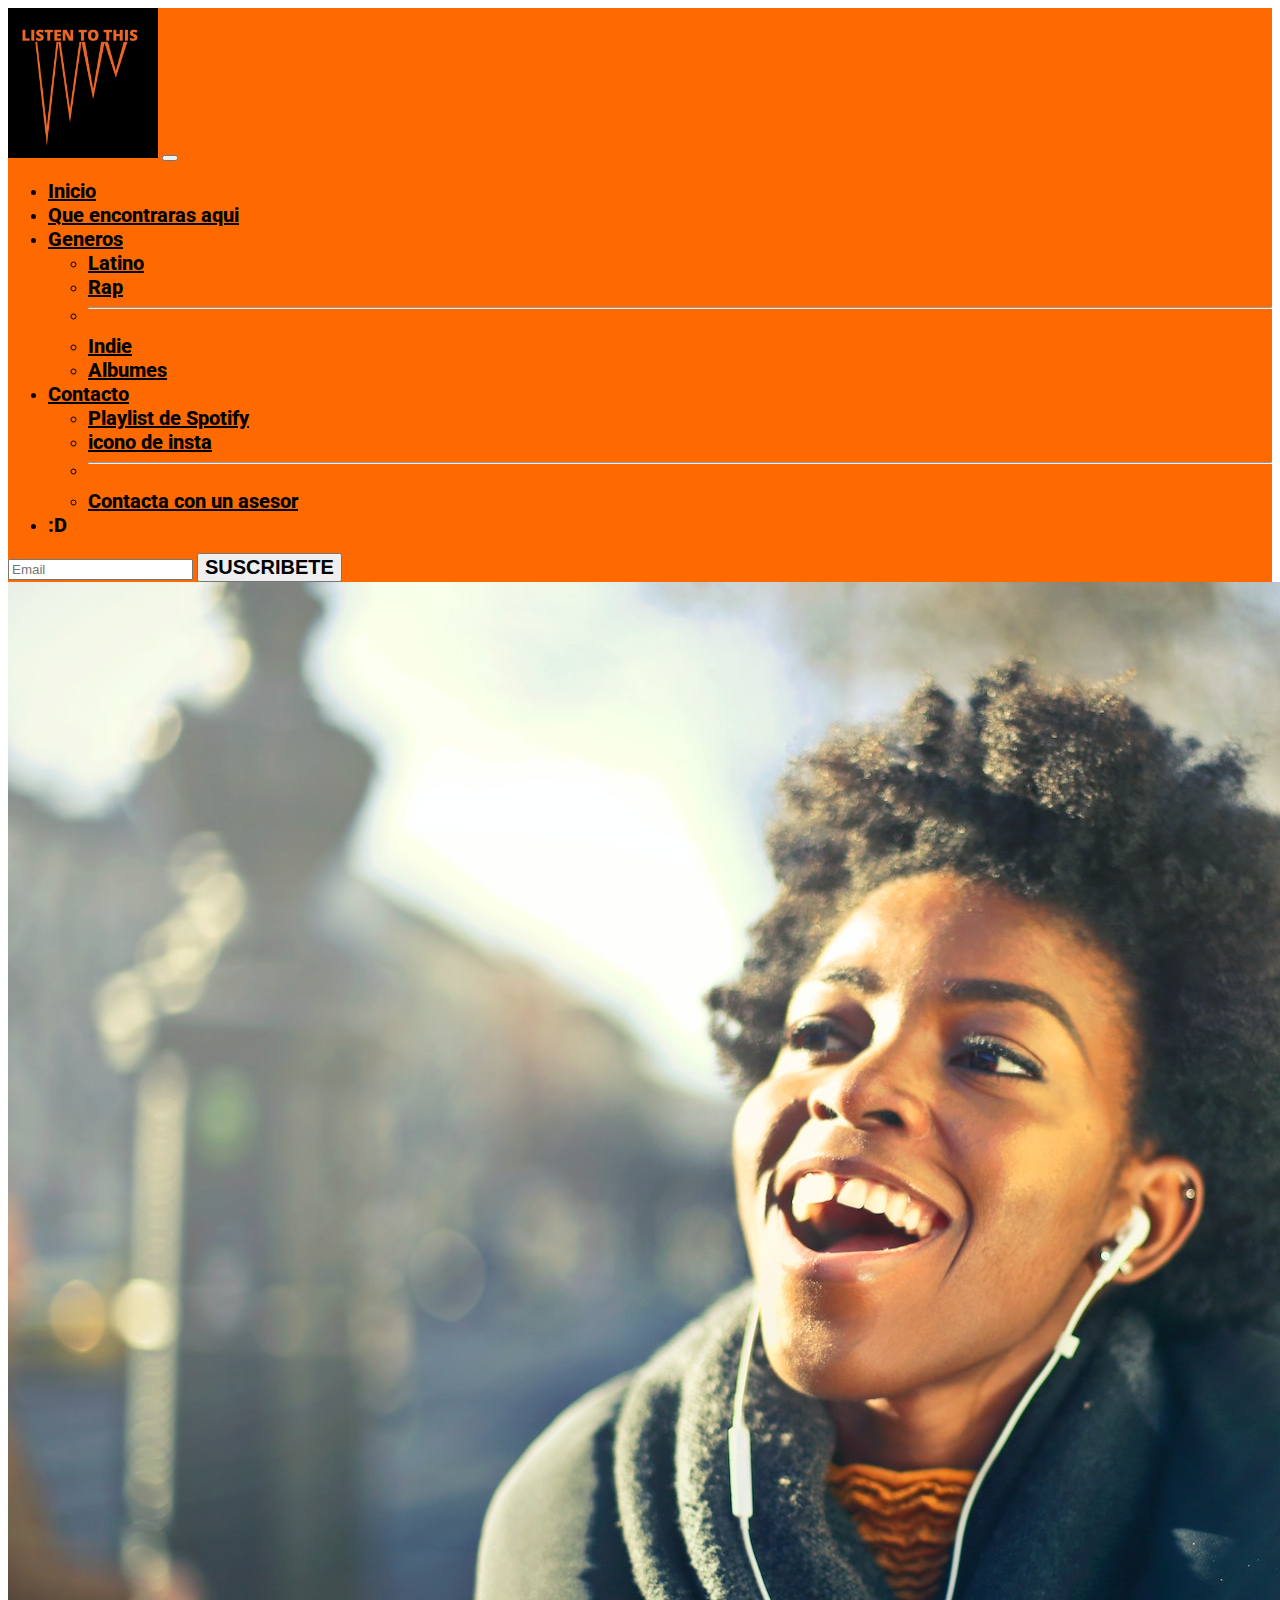
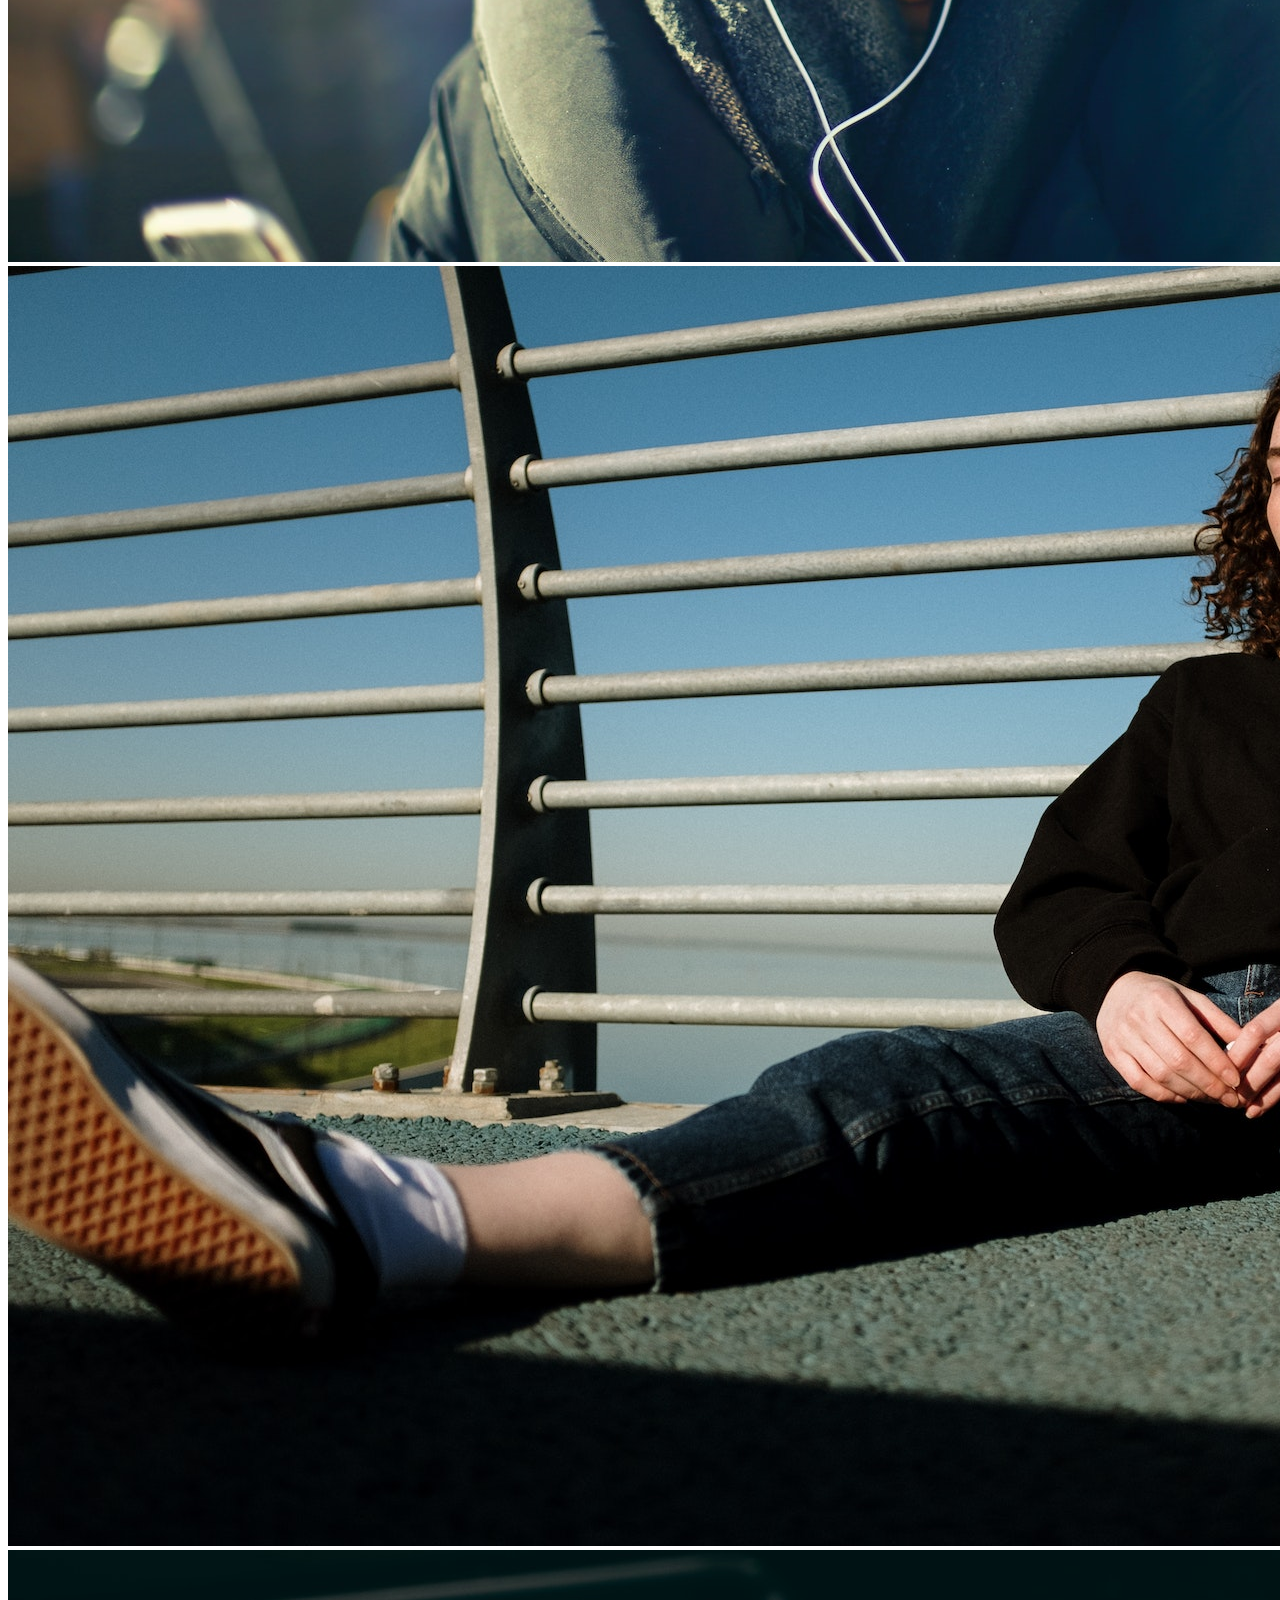
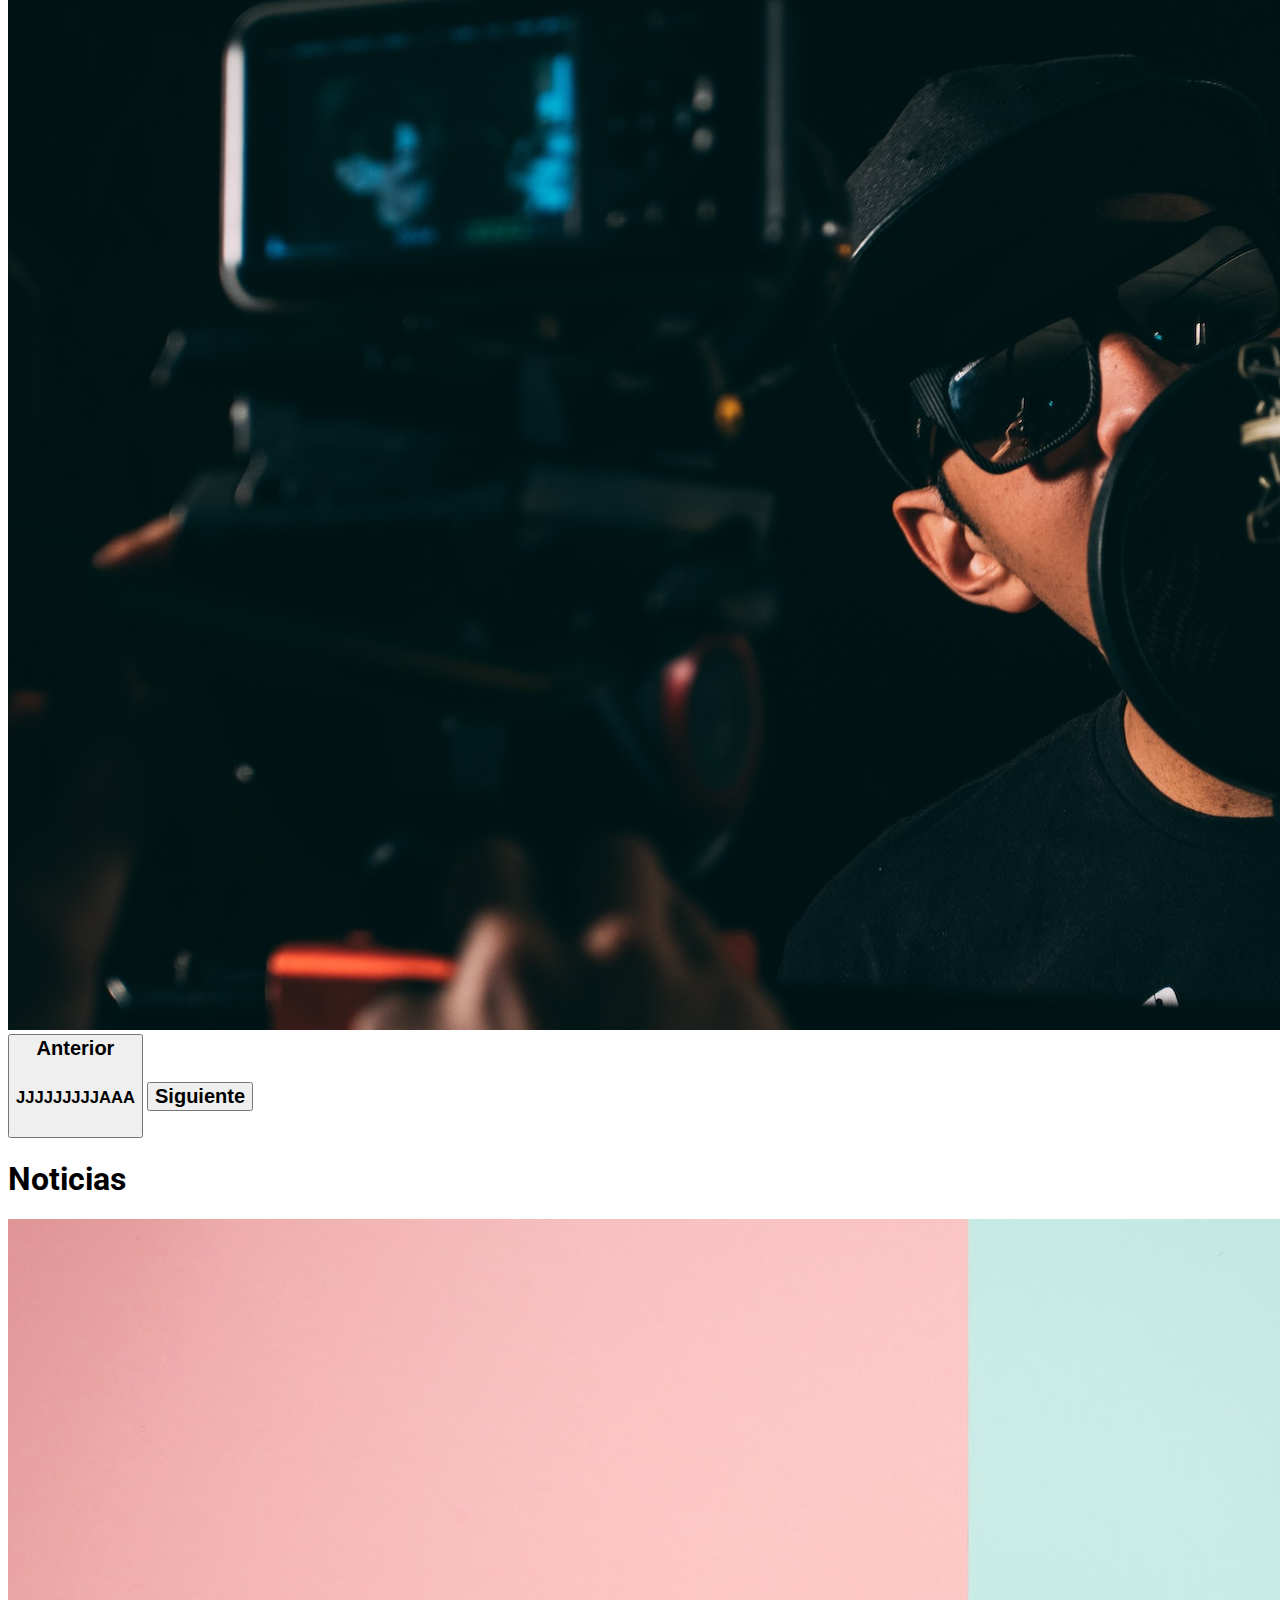
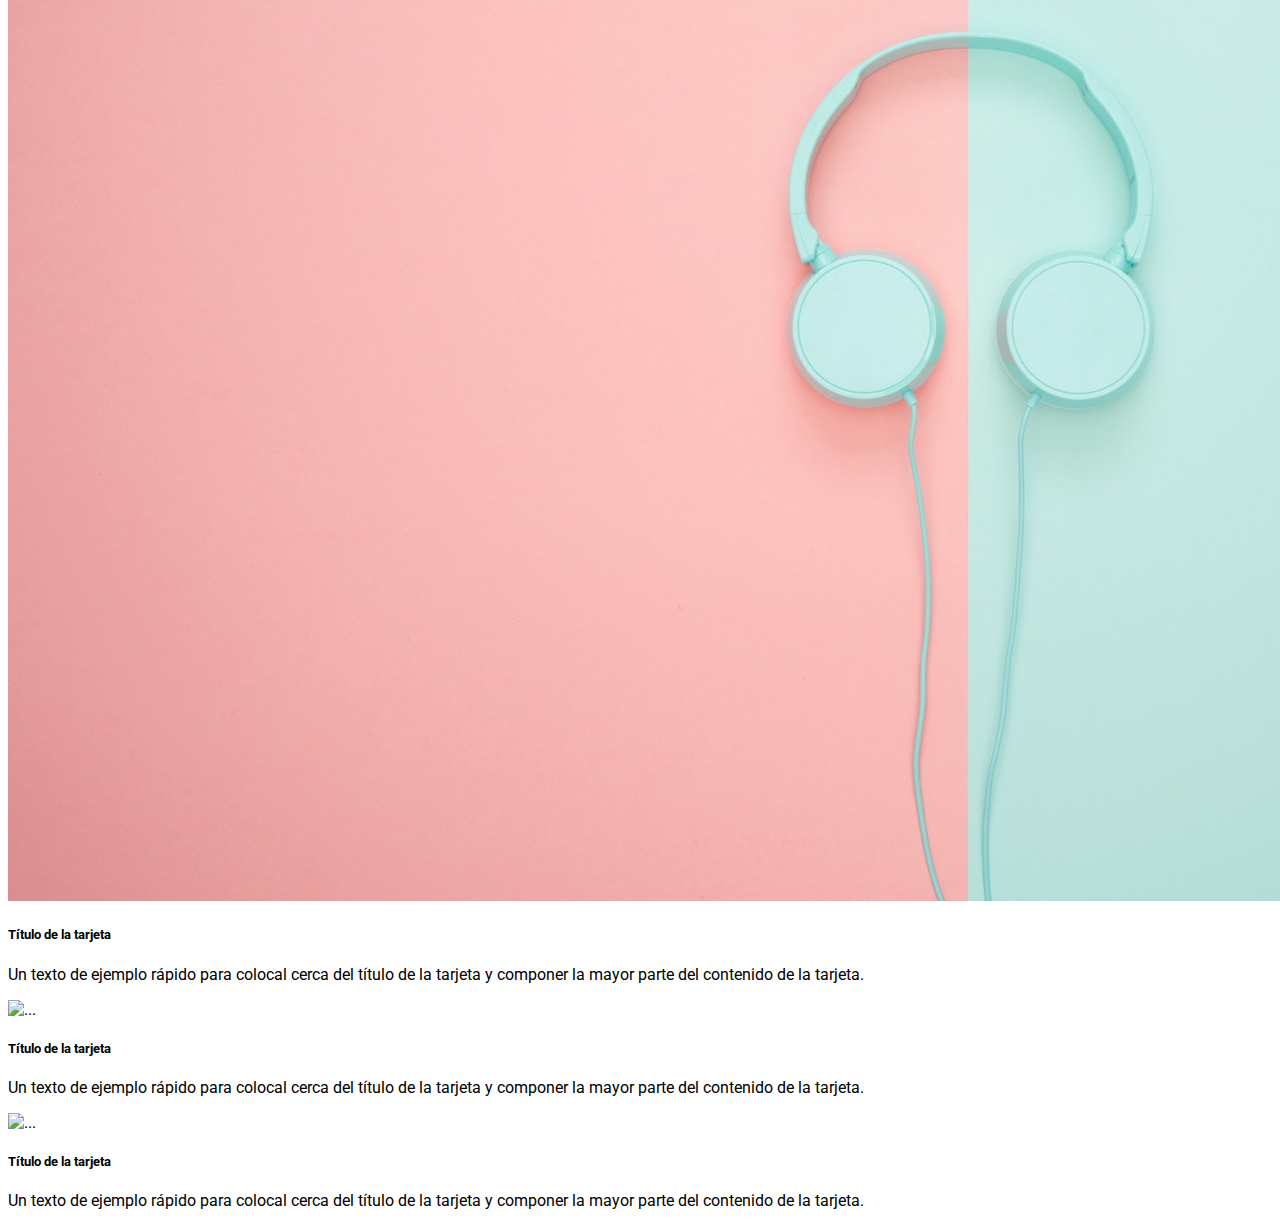
==== index.html @ 532a6db5 "CAN" ====
<!DOCTYPE html>
<html lang="en">
<head>
    <meta charset="UTF-8">
    <meta http-equiv="X-UA-Compatible" content="IE=edge">
    <meta name="viewport" content="width=device-width, initial-scale=1.0">
    <title>Listen to this</title> 
    <link href="https://cdn.jsdelivr.net/npm/bootstrap@5.1.3/dist/css/bootstrap.min.css" rel="stylesheet" integrity="sha384-1BmE4kWBq78iYhFldvKuhfTAU6auU8tT94WrHftjDbrCEXSU1oBoqyl2QvZ6jIW3" crossorigin="anonymous">
<script src="https://cdn.jsdelivr.net/npm/bootstrap@5.1.3/dist/js/bootstrap.bundle.min.js" integrity="sha384-ka7Sk0Gln4gmtz2MlQnikT1wXgYsOg+OMhuP+IlRH9sENBO0LRn5q+8nbTov4+1p" crossorigin="anonymous"></script>

<link rel="stylesheet" href="css/style.css">
</head>
<body>
   <!-- MENU Y ENCABEZADO -->
  
   <nav class="navbar navbar-expand-lg navbar-light bg-light" id="menu">
    <div class="container-fluid">
      <a class="navbar-brand" href="#"><img src="/images/LISTEN TO THIS.png" alt="logo" class="logo"></a>
      <button class="navbar-toggler" type="button" data-bs-toggle="collapse" data-bs-target="#navbarSupportedContent" aria-controls="navbarSupportedContent" aria-expanded="false" aria-label="Toggle navigation">
        <span class="navbar-toggler-icon"></span>
      </button>
      <div class="collapse navbar-collapse" id="navbarSupportedContent">
        <ul class="navbar-nav me-auto mb-2 mb-lg-0">
          <li class="nav-item">
            <a class="nav-link active" aria-current="page" href="#">Inicio</a>
          </li>
          <li class="nav-item">
            <a class="nav-link" href="#">Que encontraras aqui</a>
          </li>
          <li class="nav-item dropdown">
            <a class="nav-link dropdown-toggle" href="#" id="navbarDropdown" role="button" data-bs-toggle="dropdown" aria-expanded="false">
              Generos
            </a>
            <ul class="dropdown-menu" aria-labelledby="navbarDropdown">
             
                <li><a class="dropdown-item" href="#">Latino</a></li>
              <li><a class="dropdown-item" href="#">Rap</a></li>
              <li><hr class="dropdown-divider"></li>
              <li><a class="dropdown-item" href="#">Indie</a></li>
              <li><a class="dropdown-item" href="#">Albumes</a></li>
            </ul> 
          <li class="nav-item dropdown">
            <a class="nav-link dropdown-toggle" href="#" id="navbarDropdown" role="button" data-bs-toggle="dropdown" aria-expanded="false">
              Contacto
            </a>
            <ul class="dropdown-menu" aria-labelledby="navbarDropdown">
             <!-- Contacto -->
                <li><a class="dropdown-item" href="#">Playlist de Spotify</a></li>
              <li><a class="dropdown-item" href="#">icono de insta</a></li>
              <li><hr class="dropdown-divider"></li>
              <li><a class="dropdown-item" href="https://wa.me/3042808545?text=Bienvenido%20y%20gracias%20por%20elegirnos">Contacta con un asesor</a></li>
            </ul>
          </li>
          <li class="nav-item">
            <a class="nav-link disabled">:D</a>
          </li>
        </ul>
        <form class="d-flex" role="search">
          <input class="form-control me-2 " type="search" placeholder="Email" aria-label="Buscar">
          <button class="btn btn-outline-danger" type="submit">SUSCRIBETE</button>
        </form>
      </div>
    </div>
  </nav>

       
   
  <!-- SLIDER -->
  <div id="carouselExampleFade" class="carousel slide carousel-fade" data-bs-ride="carousel">
    <div class="carousel-inner">
      <div class="carousel-item active">
        <img src="images/pexels-andrea-piacquadio-813940.jpg" class="d-block w-100" alt="...">
      </div>
      <div class="carousel-item">
        <img src="images/pexels-cottonbro-studio-4571219 - copia.jpg" class="d-block w-100" alt="...">
      </div>
      <div class="carousel-item">
        <img src="/images/pexels-kaique-rocha-122635 - copia.jpg" class="d-block w-100" alt="...">
      </div>
    </div>
    <button class="carousel-control-prev" type="button" data-bs-target="#carouselExampleFade" data-bs-slide="prev">
      <span class="carousel-control-prev-icon" aria-hidden="true"></span>
      <span class="visually-hidden">Anterior</span>
      <h5>JJJJJJJJJAAA</h5>
    </button>
    <button class="carousel-control-next" type="button" data-bs-target="#carouselExampleFade" data-bs-slide="next">
      <span class="carousel-control-next-icon" aria-hidden="true"></span>
      <span class="visually-hidden">Siguiente</span>
    </button>
  </div>

  <!-- seccion de noticias -->

  <div class="row row-cold-1 row-cols-mid-3 g-4-5" id="Noticias">
    <h1 class="titulo">Noticias</h1>
    <div class="col">
      <div class="card">
        <img src="/images/pexels-moose-photos-1037992.jpg" class="card-img-top" alt="...">
        <div class="card-body">
          <h5 class="card-title">Título de la tarjeta</h5>
          <p class="card-text">Un texto de ejemplo rápido para colocal cerca del título de la tarjeta y componer la mayor parte del contenido de la tarjeta.</p>

          <a href="" class="btn btn-primary"></a>
        </div>
      </div>
    </div>
    <div class="col">
      <div class="card">
        <img src=".." class="card-img-top" alt="...">
        <div class="card-body">
          <h5 class="card-title">Título de la tarjeta</h5>
          <p class="card-text">Un texto de ejemplo rápido para colocal cerca del título de la tarjeta y componer la mayor parte del contenido de la tarjeta.</p>

          <a href="" class="btn btn-primary"></a>
        </div>
      </div>
    </div>
    <div class="col">
      <div class="card">
        <img src="..." class="card-img-top" alt="...">
        <div class="card-body">
          <h5 class="card-title">Título de la tarjeta</h5>
          <p class="card-text">Un texto de ejemplo rápido para colocal cerca del título de la tarjeta y componer la mayor parte del contenido de la tarjeta.</p>

          <a href="" class="btn btn-primary"></a>
        </div>
      </div>
    </div>
  </div>
  

   
</body>
</html>
---- css/style.css ----
/* fuente */
@import url('https://fonts.googleapis.com/css2?family=Roboto&display=swap');

body{
    font-family: "Roboto", sans-serif;
    overflow: hidden;
}


#menu a, button{

    font-size: 20px;
    font-weight: 800;

}

#menu a{
    color: rgb(0, 0, 0);
}

#menu{
    background-color: rgb(255, 106, 0) !important;
    
}

.logo{
    width: 150px;

}
.slideimg{
    height: 500px;
    width: 400px;
}
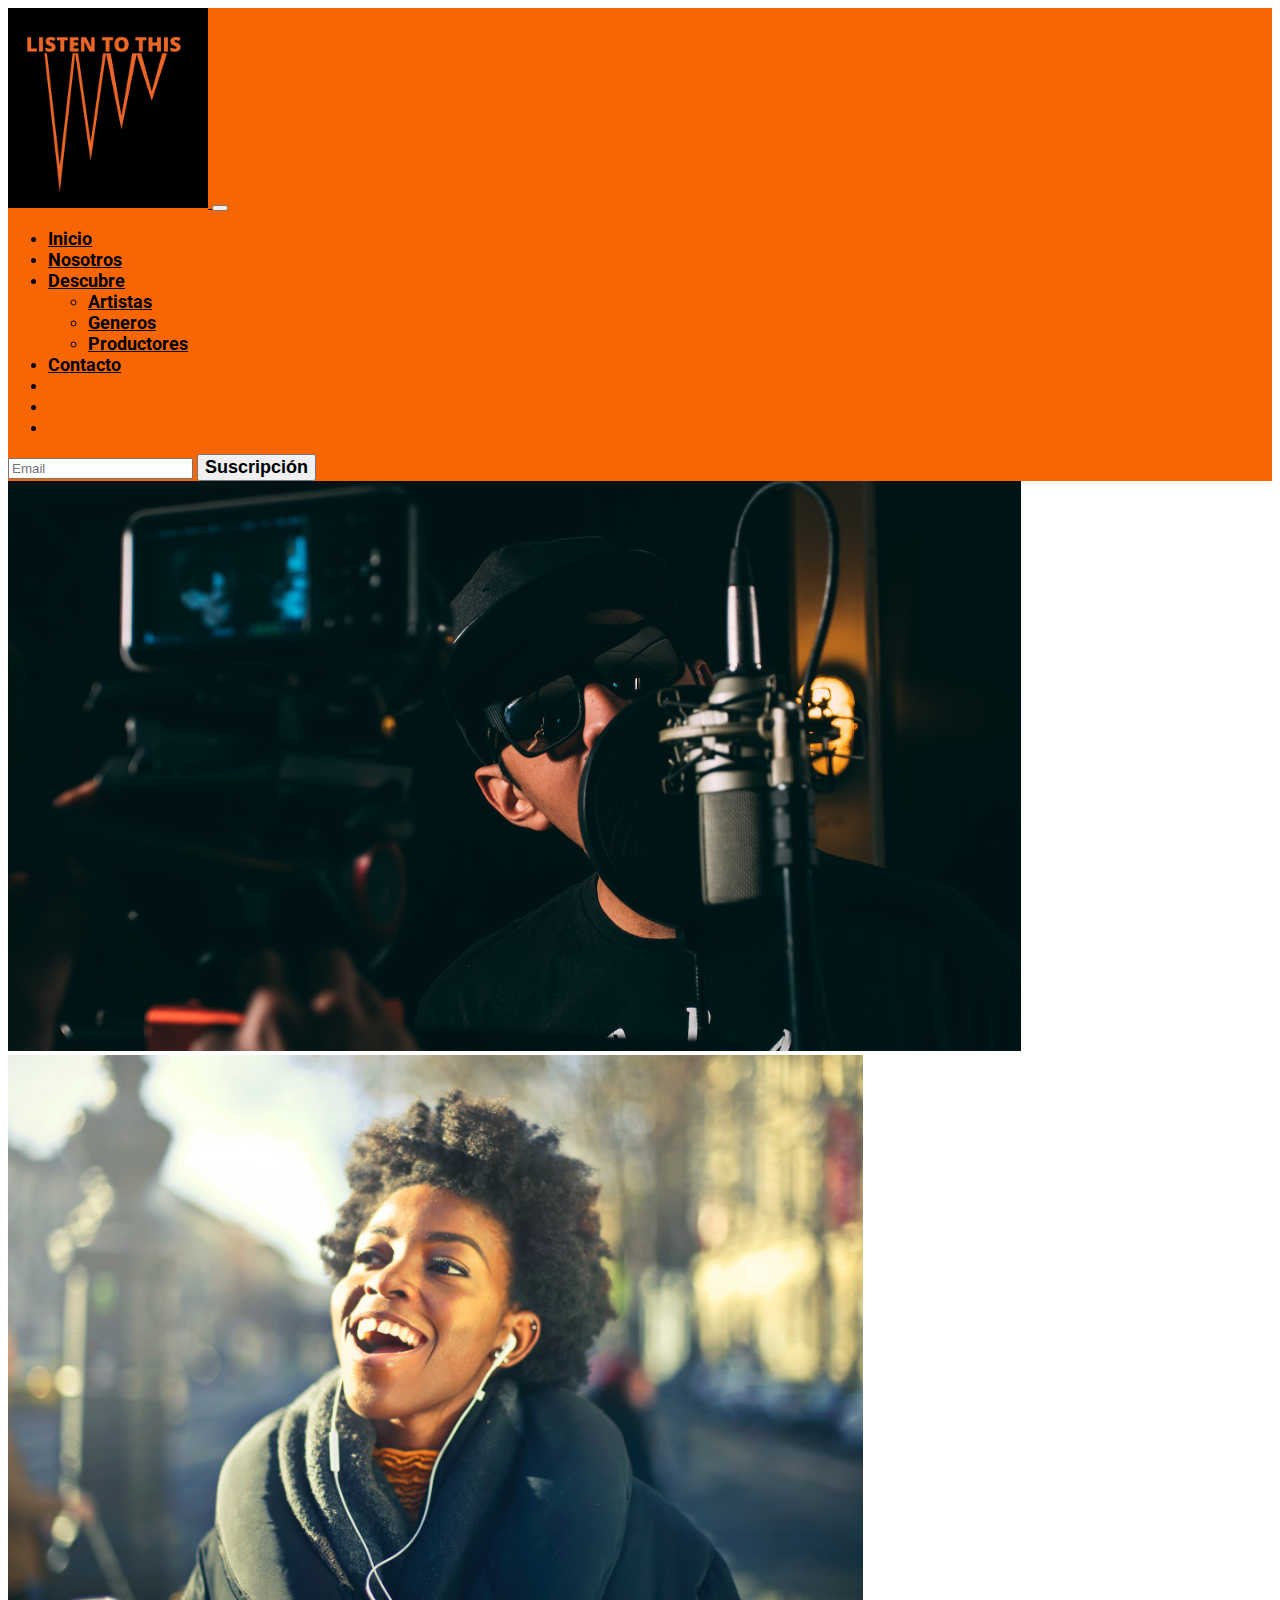
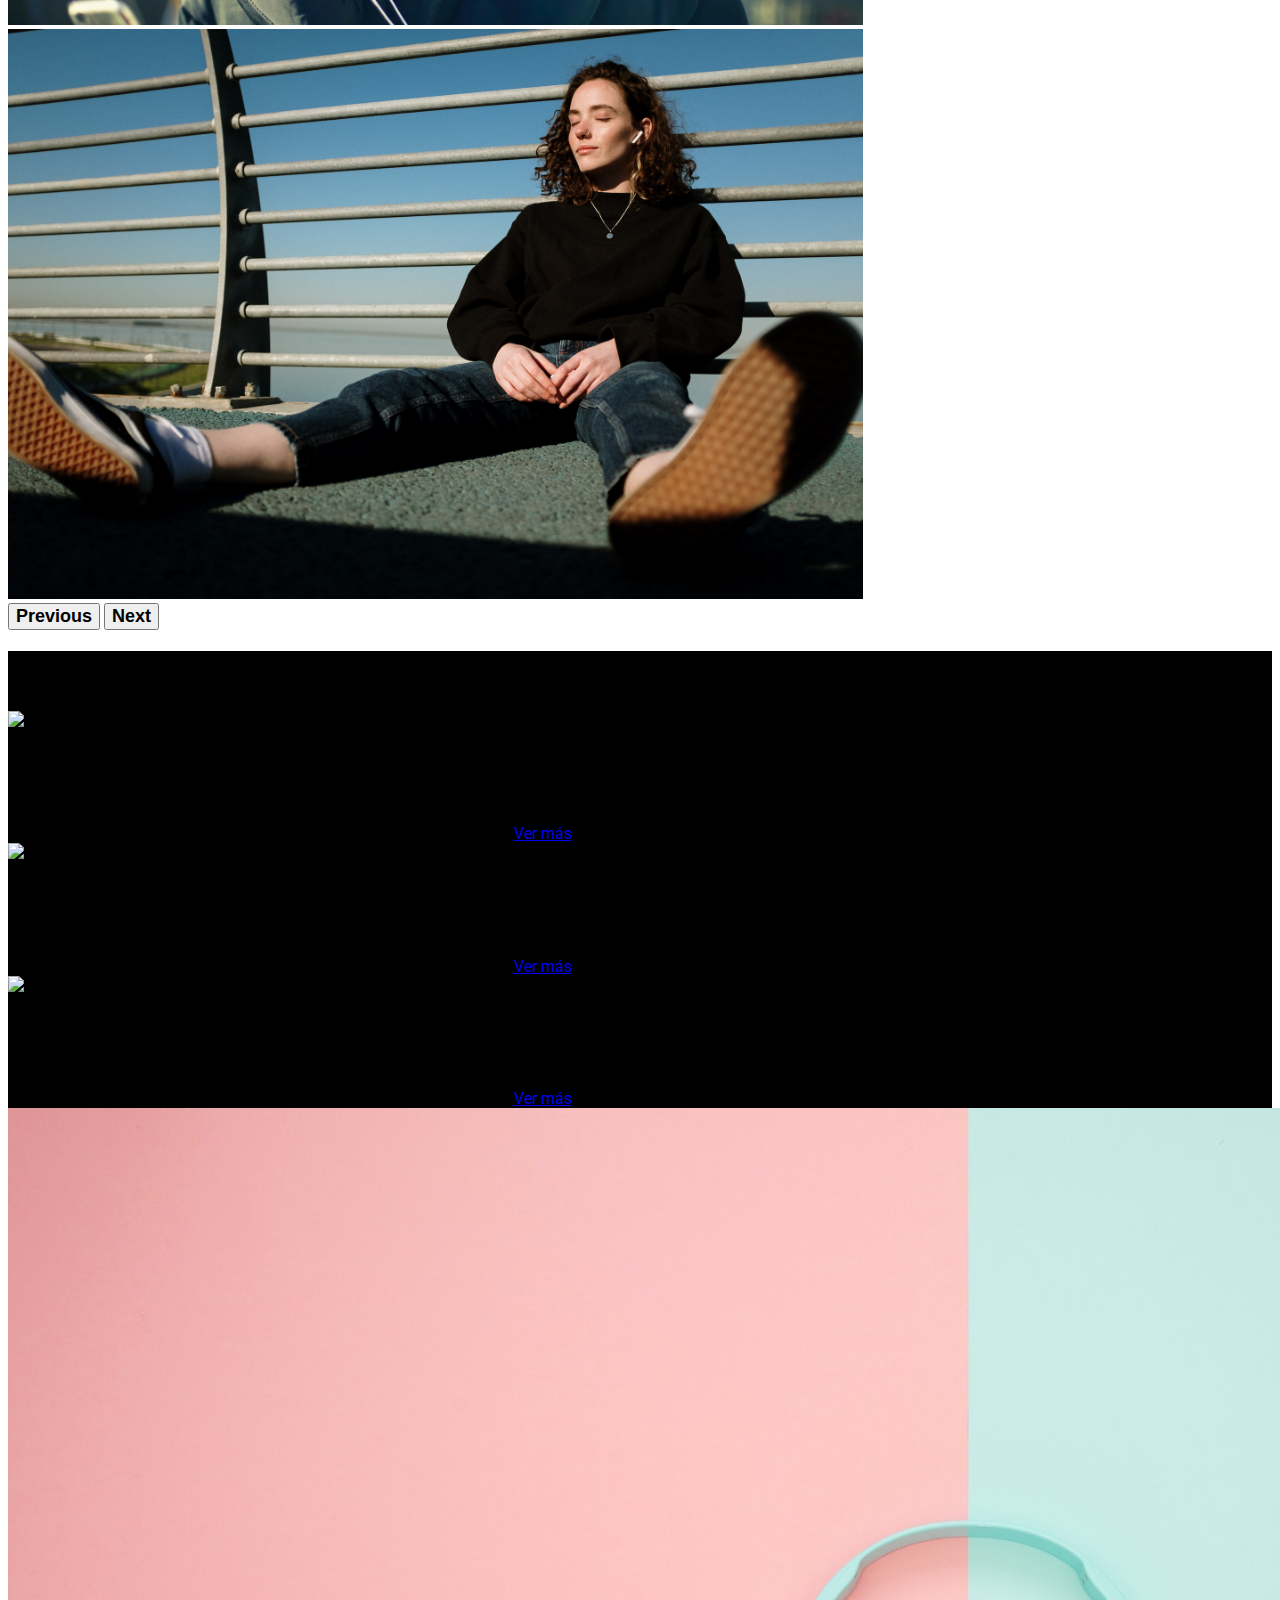
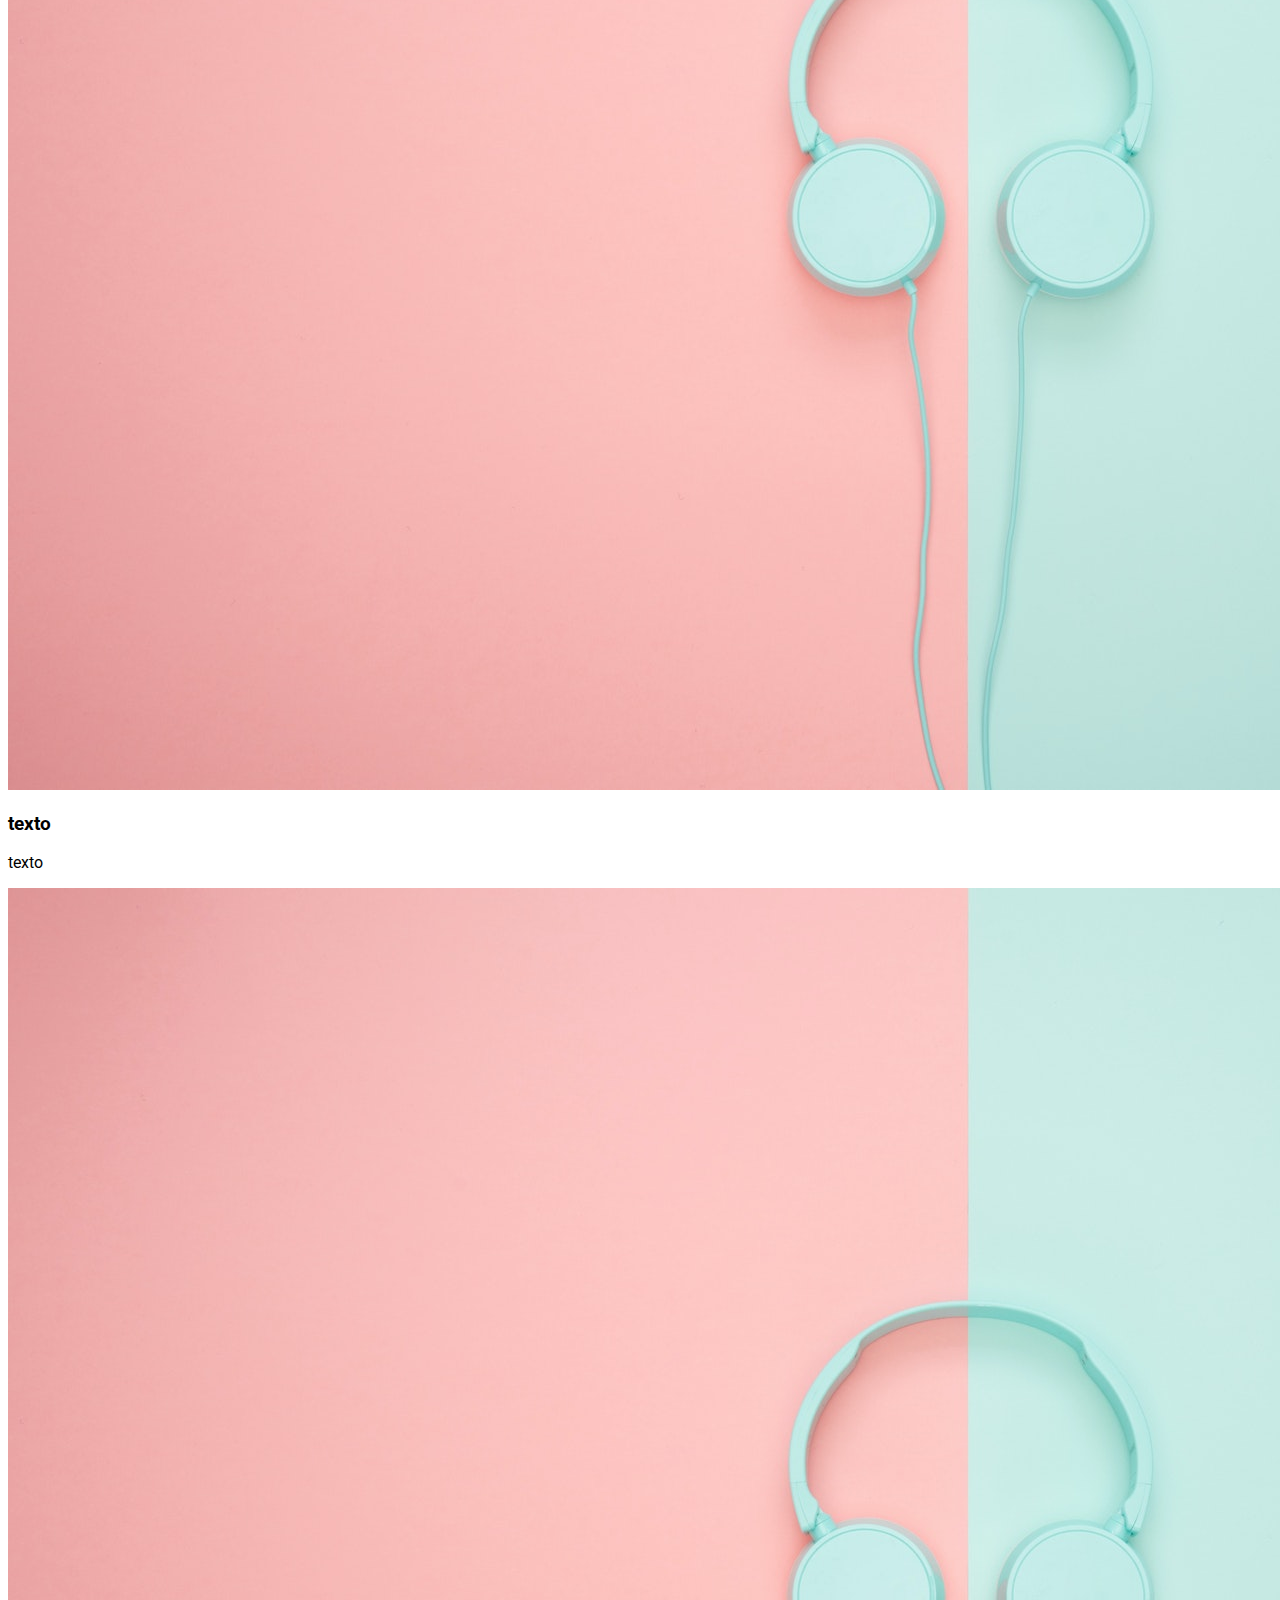
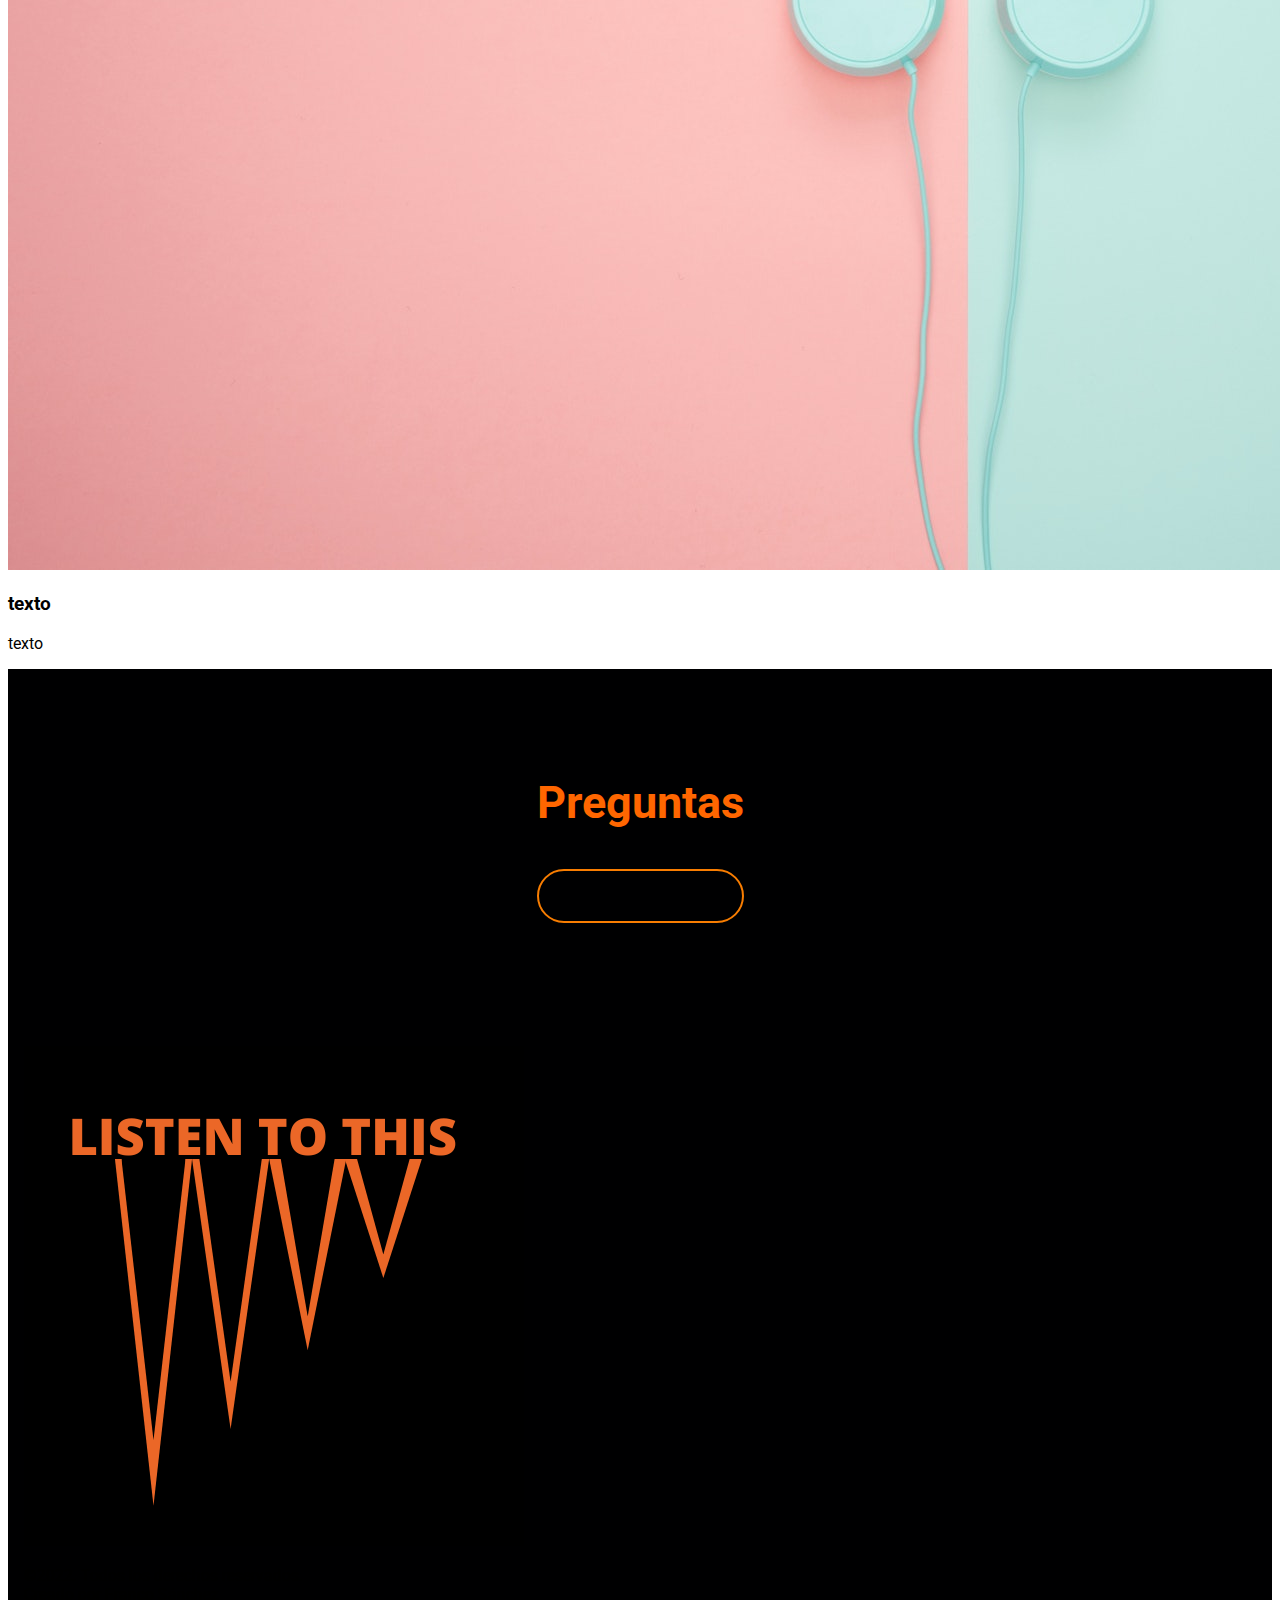
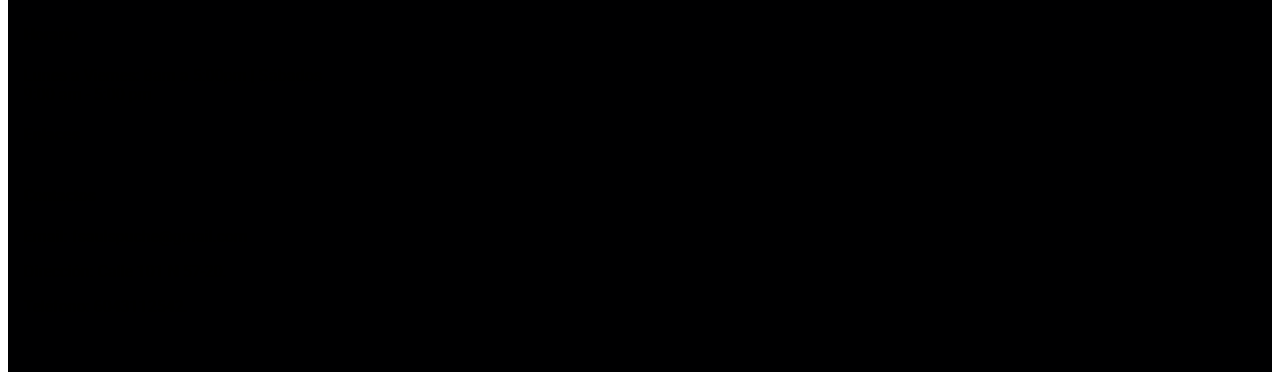
==== commit 38841b2b: "11/10/2022" ====
--- a/index.html
+++ b/index.html
@@ -1,138 +1,237 @@
 <!DOCTYPE html>
-<html lang="en">
+<html lang="es">
 <head>
     <meta charset="UTF-8">
     <meta http-equiv="X-UA-Compatible" content="IE=edge">
     <meta name="viewport" content="width=device-width, initial-scale=1.0">
-    <title>Listen to this</title> 
-    <link href="https://cdn.jsdelivr.net/npm/bootstrap@5.1.3/dist/css/bootstrap.min.css" rel="stylesheet" integrity="sha384-1BmE4kWBq78iYhFldvKuhfTAU6auU8tT94WrHftjDbrCEXSU1oBoqyl2QvZ6jIW3" crossorigin="anonymous">
-<script src="https://cdn.jsdelivr.net/npm/bootstrap@5.1.3/dist/js/bootstrap.bundle.min.js" integrity="sha384-ka7Sk0Gln4gmtz2MlQnikT1wXgYsOg+OMhuP+IlRH9sENBO0LRn5q+8nbTov4+1p" crossorigin="anonymous"></script>
-
-<link rel="stylesheet" href="css/style.css">
+    <title>Proyecto Grupo 5</title>
+    <link href="https://cdn.jsdelivr.net/npm/bootstrap@5.2.2/dist/css/bootstrap.min.css" rel="stylesheet" integrity="sha384-Zenh87qX5JnK2Jl0vWa8Ck2rdkQ2Bzep5IDxbcnCeuOxjzrPF/et3URy9Bv1WTRi" crossorigin="anonymous">   
+    <link rel="stylesheet" href="https://cdn.jsdelivr.net/npm/bootstrap-icons@1.9.1/font/bootstrap-icons.css">
+    <link rel="shortcut icon" href="/images/logo.ico" type="image/x-icon">
+    <!-- kit de fontawesome -->
+    <script src="https://kit.fontawesome.com/952509c1de.js" crossorigin="anonymous"></script>
+    <link rel="stylesheet" href="/css/style.css">
+
+
 </head>
 <body>
-   <!-- MENU Y ENCABEZADO -->
-  
-   <nav class="navbar navbar-expand-lg navbar-light bg-light" id="menu">
-    <div class="container-fluid">
-      <a class="navbar-brand" href="#"><img src="/images/LISTEN TO THIS.png" alt="logo" class="logo"></a>
-      <button class="navbar-toggler" type="button" data-bs-toggle="collapse" data-bs-target="#navbarSupportedContent" aria-controls="navbarSupportedContent" aria-expanded="false" aria-label="Toggle navigation">
-        <span class="navbar-toggler-icon"></span>
+
+    <!-- menu y encabezado -->
+    <nav class="navbar fixed-top navbar-expand-lg navbar-light p-3 bg-light" id="menu">
+        <div class="container">
+          <a class="navbar-brand" href="index.html">
+            <span class="fs-5 text-primary fw-bold">
+                <img src="/images/LISTEN TO THIS.png" alt="logo" class="logo">
+            </span>            
+          </a>
+          <button class="navbar-toggler" type="button" data-bs-toggle="collapse" data-bs-target="#navbarSupportedContent" aria-controls="navbarSupportedContent" aria-expanded="false" aria-label="Toggle navigation">
+            <span class="navbar-toggler-icon"></span>
+          </button>
+          <div class="collapse navbar-collapse" id="navbarSupportedContent">
+            <ul class="navbar-nav me-auto mb-2 mb-lg-0">
+              <li class="nav-item">
+                <a class="nav-link active" aria-current="page" href="#">Inicio</a>
+              </li>
+              <li class="nav-item">
+                <a class="nav-link" href="nosotros.html">Nosotros</a>
+              </li>
+              <li class="nav-item dropdown">
+                <a class="nav-link dropdown-toggle" href="#" role="button" data-bs-toggle="dropdown" aria-expanded="false">
+                  Descubre
+                </a>
+                <ul class="dropdown-menu">
+                  <li><a class="dropdown-item" href="samsug.html">Artistas</a></li>
+                  <li><a class="dropdown-item" href="lg.html">Generos</a></li>
+                  <li><a class="dropdown-item" href="sony.html">Productores</a></li>
+                </ul>
+              </li>
+              <li class="nav-item">
+                <a href="contacto.html" class="nav-link">Contacto</a>
+              </li>
+              <!-- redes -->
+              <li class="nav-item">
+                <a href="#" class="nav-link"><i class="fab fa-facebook"></i></a>
+              </li>
+              <li class="nav-item">
+                <a href="#" class="nav-link"><i class="fab fa-instagram"></i></a>
+              </li>
+              <li class="nav-item">
+                <a href="#" class="nav-link"><i class="fab fa-whatsapp"></i></a>
+              </li>
+
+            </ul>
+            <form class="d-flex" role="search">
+              <input class="form-control me-2" type="search" placeholder="Email" aria-label="Search">
+              <button class="btn btn-outline-dark" type="submit">Suscripción</button>
+            </form>
+          </div>
+        </div>
+      </nav>
+    
+    <!-- slider -->
+    <div id="carouselExampleControls" class="carousel slide" data-bs-ride="carousel">
+      <div class="carousel-inner">
+        <div class="carousel-item active" data-bs-interval="3000">
+          <img src="/images/pexels-kaique-rocha-122635.jpg" class="d-block w-100 slideimg" alt="...">
+        </div>
+        <div class="carousel-item" data-bs-interval="3000">
+          <img src="/images/pexels-andrea-piacquadio-813940.jpg" class="d-block w-100 slideimg" alt="...">
+        </div>
+        <div class="carousel-item" data-bs-interval="3000">
+          <img src="/images/pexels-cottonbro-studio-4571219.jpg" class="d-block w-100 slideimg" alt="...">
+          
+        </div>
+      
+        </div>
+     
+      <button class="carousel-control-prev" type="button" data-bs-target="#carouselExampleControls" data-bs-slide="prev">
+        <span class="carousel-control-prev-icon" aria-hidden="true"></span>
+        <span class="visually-hidden">Previous</span>
       </button>
-      <div class="collapse navbar-collapse" id="navbarSupportedContent">
-        <ul class="navbar-nav me-auto mb-2 mb-lg-0">
-          <li class="nav-item">
-            <a class="nav-link active" aria-current="page" href="#">Inicio</a>
-          </li>
-          <li class="nav-item">
-            <a class="nav-link" href="#">Que encontraras aqui</a>
-          </li>
-          <li class="nav-item dropdown">
-            <a class="nav-link dropdown-toggle" href="#" id="navbarDropdown" role="button" data-bs-toggle="dropdown" aria-expanded="false">
-              Generos
-            </a>
-            <ul class="dropdown-menu" aria-labelledby="navbarDropdown">
-             
-                <li><a class="dropdown-item" href="#">Latino</a></li>
-              <li><a class="dropdown-item" href="#">Rap</a></li>
-              <li><hr class="dropdown-divider"></li>
-              <li><a class="dropdown-item" href="#">Indie</a></li>
-              <li><a class="dropdown-item" href="#">Albumes</a></li>
-            </ul> 
-          <li class="nav-item dropdown">
-            <a class="nav-link dropdown-toggle" href="#" id="navbarDropdown" role="button" data-bs-toggle="dropdown" aria-expanded="false">
-              Contacto
-            </a>
-            <ul class="dropdown-menu" aria-labelledby="navbarDropdown">
-             <!-- Contacto -->
-                <li><a class="dropdown-item" href="#">Playlist de Spotify</a></li>
-              <li><a class="dropdown-item" href="#">icono de insta</a></li>
-              <li><hr class="dropdown-divider"></li>
-              <li><a class="dropdown-item" href="https://wa.me/3042808545?text=Bienvenido%20y%20gracias%20por%20elegirnos">Contacta con un asesor</a></li>
-            </ul>
-          </li>
-          <li class="nav-item">
-            <a class="nav-link disabled">:D</a>
-          </li>
-        </ul>
-        <form class="d-flex" role="search">
-          <input class="form-control me-2 " type="search" placeholder="Email" aria-label="Buscar">
-          <button class="btn btn-outline-danger" type="submit">SUSCRIBETE</button>
-        </form>
-      </div>
-    </div>
-  </nav>
-
-       
+      <button class="carousel-control-next" type="button" data-bs-target="#carouselExampleControls" data-bs-slide="next">
+        <span class="carousel-control-next-icon" aria-hidden="true"></span>
+        <span class="visually-hidden">Next</span>
+      </button>
+    </div>
    
-  <!-- SLIDER -->
-  <div id="carouselExampleFade" class="carousel slide carousel-fade" data-bs-ride="carousel">
-    <div class="carousel-inner">
-      <div class="carousel-item active">
-        <img src="images/pexels-andrea-piacquadio-813940.jpg" class="d-block w-100" alt="...">
-      </div>
-      <div class="carousel-item">
-        <img src="images/pexels-cottonbro-studio-4571219 - copia.jpg" class="d-block w-100" alt="...">
-      </div>
-      <div class="carousel-item">
-        <img src="/images/pexels-kaique-rocha-122635 - copia.jpg" class="d-block w-100" alt="...">
-      </div>
-    </div>
-    <button class="carousel-control-prev" type="button" data-bs-target="#carouselExampleFade" data-bs-slide="prev">
-      <span class="carousel-control-prev-icon" aria-hidden="true"></span>
-      <span class="visually-hidden">Anterior</span>
-      <h5>JJJJJJJJJAAA</h5>
-    </button>
-    <button class="carousel-control-next" type="button" data-bs-target="#carouselExampleFade" data-bs-slide="next">
-      <span class="carousel-control-next-icon" aria-hidden="true"></span>
-      <span class="visually-hidden">Siguiente</span>
-    </button>
-  </div>
-
-  <!-- seccion de noticias -->
-
-  <div class="row row-cold-1 row-cols-mid-3 g-4-5" id="Noticias">
-    <h1 class="titulo">Noticias</h1>
+   <!-- novedades o noticias -->
+   <div class="row row-cols-1 row-cols-md-3 g-4 p-5" id="noticias">
+    <h1 class="titulos">Noticias</h1>
     <div class="col">
       <div class="card">
-        <img src="/images/pexels-moose-photos-1037992.jpg" class="card-img-top" alt="...">
+        <img src="images/novedad-new-tec.jpg" class="card-img-top" alt="...">
         <div class="card-body">
-          <h5 class="card-title">Título de la tarjeta</h5>
-          <p class="card-text">Un texto de ejemplo rápido para colocal cerca del título de la tarjeta y componer la mayor parte del contenido de la tarjeta.</p>
-
-          <a href="" class="btn btn-primary"></a>
-        </div>
-      </div>
-    </div>
+          <h5 class="card-title">Lanzamientos</h5>
+          <p class="card-text">Some quick example text to build on the card title and make up the bulk of the card's content.</p>
+          <a href="https://wa.me/3105188168" class="btn btn-primary buy" target="_blank">Ver más</a>
+        </div>
+      </div>
+    </div>
+
     <div class="col">
       <div class="card">
-        <img src=".." class="card-img-top" alt="...">
+        <img src="images/novedad-new-tecno.jpg" class="card-img-top" alt="...">
         <div class="card-body">
-          <h5 class="card-title">Título de la tarjeta</h5>
-          <p class="card-text">Un texto de ejemplo rápido para colocal cerca del título de la tarjeta y componer la mayor parte del contenido de la tarjeta.</p>
-
-          <a href="" class="btn btn-primary"></a>
-        </div>
-      </div>
-    </div>
+          <h5 class="card-title">Conciertos</h5>
+          <p class="card-text">Some quick example text to build on the card title and make up the bulk of the card's content.</p>
+          <a href="https://wa.me/3105188168" class="btn btn-primary buy" target="_blank">Ver más</a>
+        </div>
+      </div>
+    </div>
+
     <div class="col">
       <div class="card">
-        <img src="..." class="card-img-top" alt="...">
+        <img src="images/novedad-p-new.jpg" class="card-img-top" alt="...">
         <div class="card-body">
-          <h5 class="card-title">Título de la tarjeta</h5>
-          <p class="card-text">Un texto de ejemplo rápido para colocal cerca del título de la tarjeta y componer la mayor parte del contenido de la tarjeta.</p>
-
-          <a href="" class="btn btn-primary"></a>
+          <h5 class="card-title">Nosotros</h5>
+          <p class="card-text">Some quick example text to build on the card title and make up the bulk of the card's content.</p>
+          <a href="https://wa.me/3105188168" class="btn btn-primary buy" target="_blank">Ver más</a>
         </div>
       </div>
     </div>
   </div>
   
-
+      <!-- servicios -->
+    <section class="w-100">
+      <div class="row w-75 mx-auto" id="servicios-fila-1">
+        <div class="col-lg-6 col-md-12 col-sm-12 d-flex justify-content-start my-5 icono-wrap">
+
+              <!-- imagen de servicio -->
+              <img src="images/pexels-moose-photos-1037992 - copia.jpg"
+              class="lasimagenes">
+                <div>
+                  <h3 class="fs-5 mt-4 px-4 pb-1">texto</h3>
+                  <p class="px-4">texto</p>
+                </div>
+
+          </div>
+
+          <div class="col-lg-6 col-md-12 col-sm-12 d-flex justify-content-start my-5 icono-wrap">
+
+            <!-- imagen de servicio -->
+            <img src="images/pexels-moose-photos-1037992 - copia.jpg"
+            class="lasimagenes">
+              <div>
+                <h3 class="fs-5 mt-4 px-4 pb-1">texto</h3>
+                <p class="px-4">texto</p>
+              </div>
+
+        </div>
+     
+      </div>
+    </section>
+
+    <!-- footer con metodologia BEM-->
    
+        <footer id="page-footer">
+          <div class="footer__cta">
+            <div class="footer__cta-ftcontainer">
+              <div class="cta_txt">
+                <h2>Preguntas</h2>
+                <a href="https://wa.me/3042808545?text=Un%20placer%20saludarte%2C%20como%20podemos%20ayudarte" class="cta_btn">
+                  <i class="fab fa-whatsapp"></i></a>
+              </div>            
+            </div>
+          </div>
+          <div class="ftcontainer">
+            <div class="footer__menu">
+              <figure>
+                <img src="images/LISTEN TO THIS.png" alt="" class="footer__logo">
+              </figure>
+              <!-- redes sociales -->
+              <p class="ft-social-row">
+                <a href="#" class="ft-social"><i class="fab fa-facebook"></i></a>
+                <a href="#" class="ft-social"><i class="fab fa-instagram"></i></a>
+                <a href="#" class="ft-social"><i class="fab fa-youtube"></i></a>
+              </p>
+              &copy;2022. Todos los derechos reservados. Creado por Franco Sánchez
+            </div>
+            <div class="footer__menu">
+              <h4 class="footer__title">Horario</h4>
+              <span class="footer__info">
+                Lunes a Viernes: 8am a 5:00pm | Sábados 9:00 am - 5:00 pm
+              </span>
+            </div>
+            <div class="footer__menu">
+              <h4 class="footer__title">Enlaces</h4>
+              <ul class="ft-link">
+                <li class="footer__link">
+                  <a href="nosotros.html" target="_blank"></a>
+                </li>
+                <li class="footer__link">
+                  <a href="lg.html" target="_blank"></a>
+                </li>
+                <li class="footer__link">
+                  <a href="samsug.html" target="_blank"></a>
+                </li>
+              </ul>
+            </div>
+            <div class="footer__menu">
+              <h4 class="footer__title">Contactos</h4>
+              <p class="footer__info">
+                <i class="fas fa-envelope"></i>
+                Email: fsaulspuche@gmail.com
+              </p>
+              <p class="footer__info">
+                <i class="fas fa-map-marker-alt"></i>
+                Dirección: Calle 101 N 57-20.
+              </p>
+              <p class="footer__info">
+                <i class="fas fa-phone"></i>
+                Teléfono: 6043112542.
+              </p>           
+            </div>
+          </div>
+        </footer>
+
+
+
+      
+
+      
+    
+
+    <script src="https://cdn.jsdelivr.net/npm/@popperjs/core@2.11.6/dist/umd/popper.min.js" integrity="sha384-oBqDVmMz9ATKxIep9tiCxS/Z9fNfEXiDAYTujMAeBAsjFuCZSmKbSSUnQlmh/jp3" crossorigin="anonymous"></script>
+    <script src="https://cdn.jsdelivr.net/npm/bootstrap@5.2.2/dist/js/bootstrap.min.js" integrity="sha384-IDwe1+LCz02ROU9k972gdyvl+AESN10+x7tBKgc9I5HFtuNz0wWnPclzo6p9vxnk" crossorigin="anonymous"></script>
 </body>
-</html>
-
-
-
-
+</html>--- a/css/style.css
+++ b/css/style.css
@@ -2,35 +2,166 @@
 @import url('https://fonts.googleapis.com/css2?family=Roboto&display=swap');
 
 body{
-    font-family: "Roboto", sans-serif;
-    overflow: hidden;
+    font-family: 'Roboto', sans-serif;
+    overflow-x: hidden;
+}
+
+#menu{
+    background-color: #f86604 !important;
+} 
+
+#menu a, button{
+    font-size: 18px !important;
+    font-weight: 700;
+}
+
+#menu a{
+    color: #000000;
 }
 
 
-#menu a, button{
+.logo{
+    width: 200px;
+}
 
-    font-size: 20px;
-    font-weight: 800;
+.slideimg{
+    height: 570px;
+}
+
+/* noticias o novedades */
+#noticias{
+    background-color: #000;
+}
+
+#noticias .titulo{
+    width: 100%;
+    color: rgb(248, 99, 0);
+    text-align: center;
+}
+
+.buy{
+    margin-left: 40%;       
+}
+
+/* servicios */
+.imgservicios{
+    width: 180px;
+    height: 160px;
+}
+
+
+/* footer */
+#page-footer{
+    background-color: rgb(0, 0, 1);
+}
+
+#page-footer a{
+    color: rgb(248, 125, 1);
+}
+
+#page-footer .ftcontainer{
+    display: flex;
+    padding: 40px 0;
+    justify-content: center;
+    flex-direction: column;
+    align-items: flex-start;
+    align-content: center;
+    flex-wrap: nowrap;
+    
+}
+
+.footer__cta-ftcontainer{
+    max-width: 1200px;
+    justify-content: space-between;
+    margin: 0 auto;
+    flex-direction: row;
+}
+
+.footer_cta-ftcontainer .cta_txt{
+    font-size: 3.6rem;
+    max-width: 50%;
+    padding: 0;
+}
+
+.footer_cta-ftcontainer .cta_btn{
+    margin-top: 0;
+}
+
+.footer__menu figure{
+    width: 100%;
+    padding: 0;
+    margin: 0;
+    margin-top: 13px;
+}
+
+.footer__menu{
+    max-width: 300px;
+     padding-left: 1em;   
+    grid-column: 1/3;
+    grid-row-start: 1/3;
+    
+}
+
+
+/*  1em son 10px  */
+
+.footer__cta-ftcontainer{
+    display: flex;
+    flex-direction: column;
+    align-items: center;
+    align-content: center;
+    justify-content: center;
+    flex-wrap: nowrap;
+    position: relative;
+    padding: 70px 0;
+}
+
+.footer__cta-ftcontainer::after{
+    position: absolute;
+    background-color: #f86604;
+    max-width: 120px;
+    margin: auto;
+    height: 1px;
+    left: 0px;
+    bottom: 0px;
+    content: "";
+
 
 }
 
-#menu a{
-    color: rgb(0, 0, 0);
+.footer__cta-ftcontainer .cta_txt{
+    color: rgb(255, 102, 0);
+    font-size: 30px;
+    margin: 0px;
+    font-weight: 700;
+    padding: 0 15px;
 }
 
-#menu{
-    background-color: rgb(255, 106, 0) !important;
-    
-}
+.footer__cta-ftcontainer .cta_btn{
+    color: #f86604;
+    border: 2px solid; 
+    padding: 25px 60px;
+    border-radius: 400px;
+    background-color: transparent;
+    display: block;
+    font-size: 37px;
+    letter-spacing: 3px; color: transparent;
+    font-weight: 700;
+    margin-top: 40px;
+    transition: 1s;
 
-.logo{
-    width: 150px;
-
-}
-.slideimg{
-    height: 500px;
-    width: 400px;
 }
 
 
+.footer__cta-ftcontainer .cta_btn:hover{
+    color: aqua;
+    background-color: rgb(53, 53, 53);
+    border-color: rgb(251, 100, 0);
+}  
 
+.footer__link{
+    list-style: none;
+    font-size: 14px;
+    padding: 5px 0 5px 0.5;
+    margin: 1em;
+}
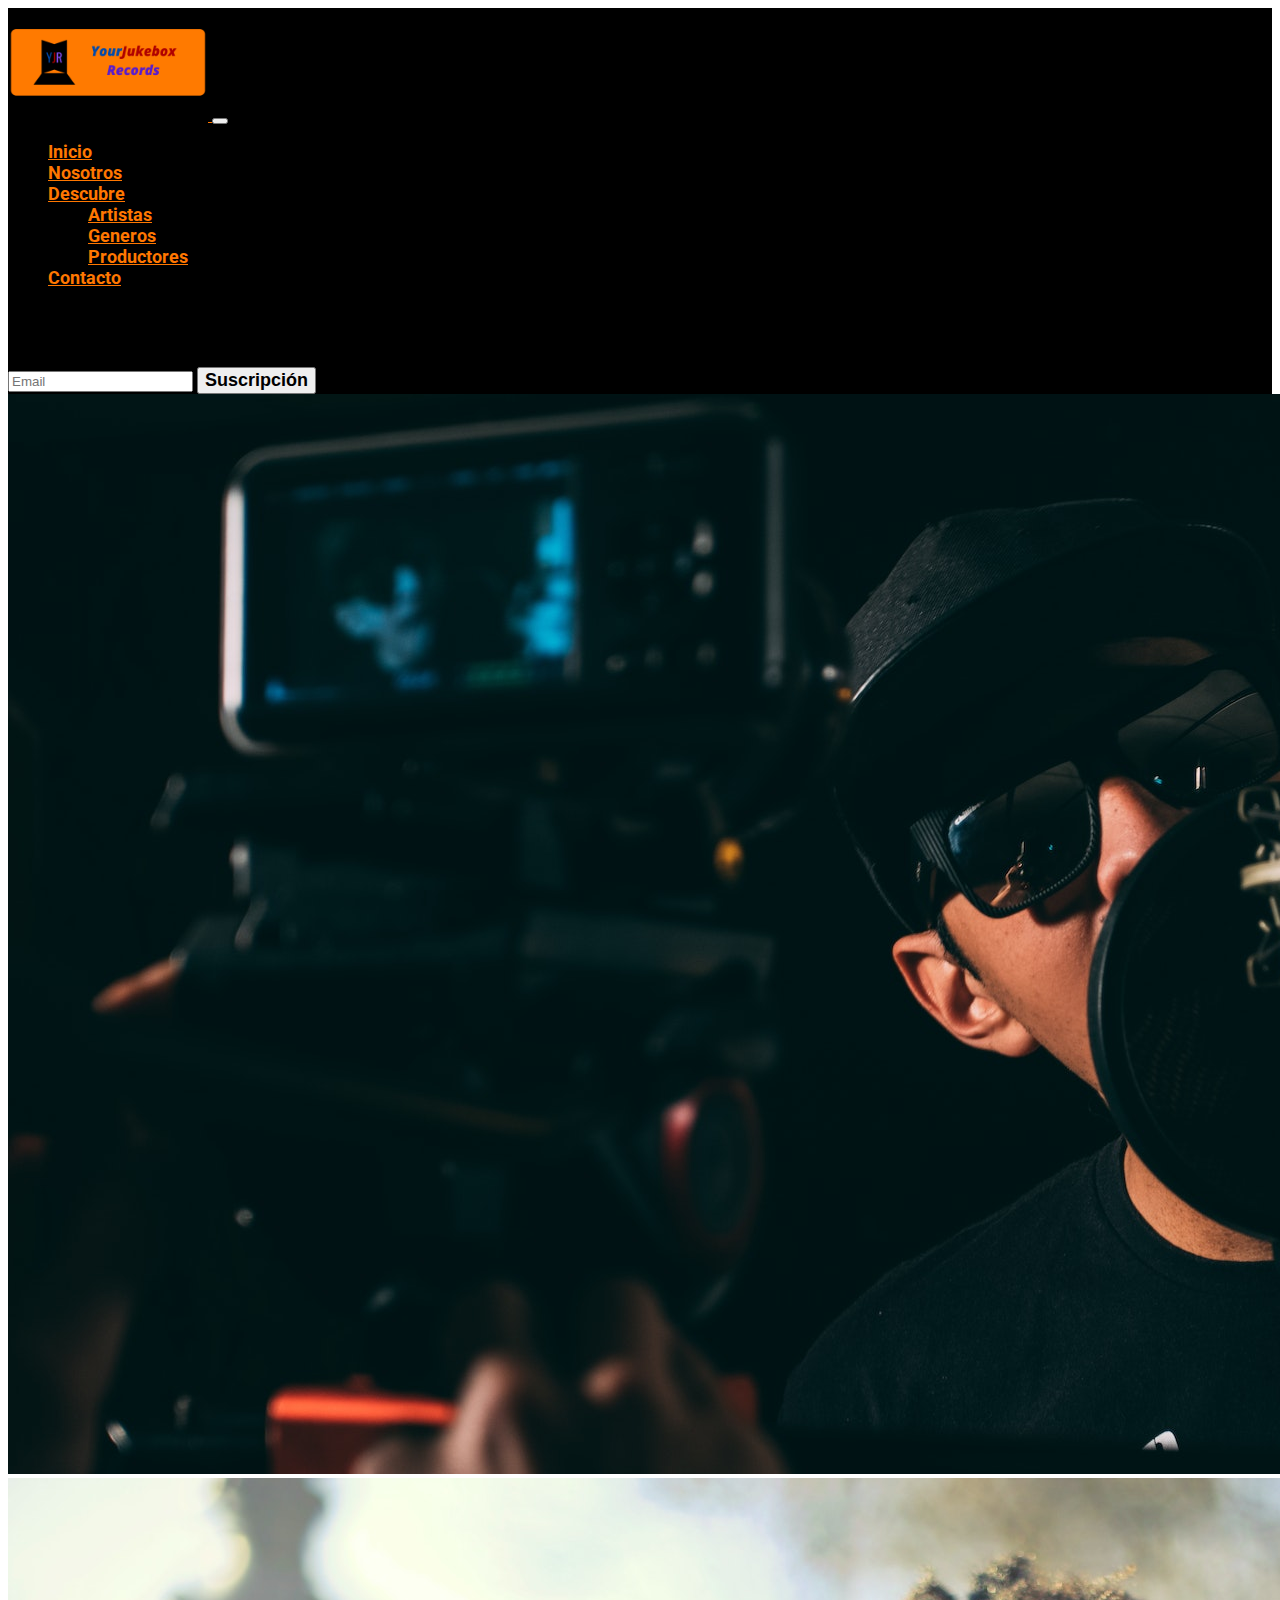
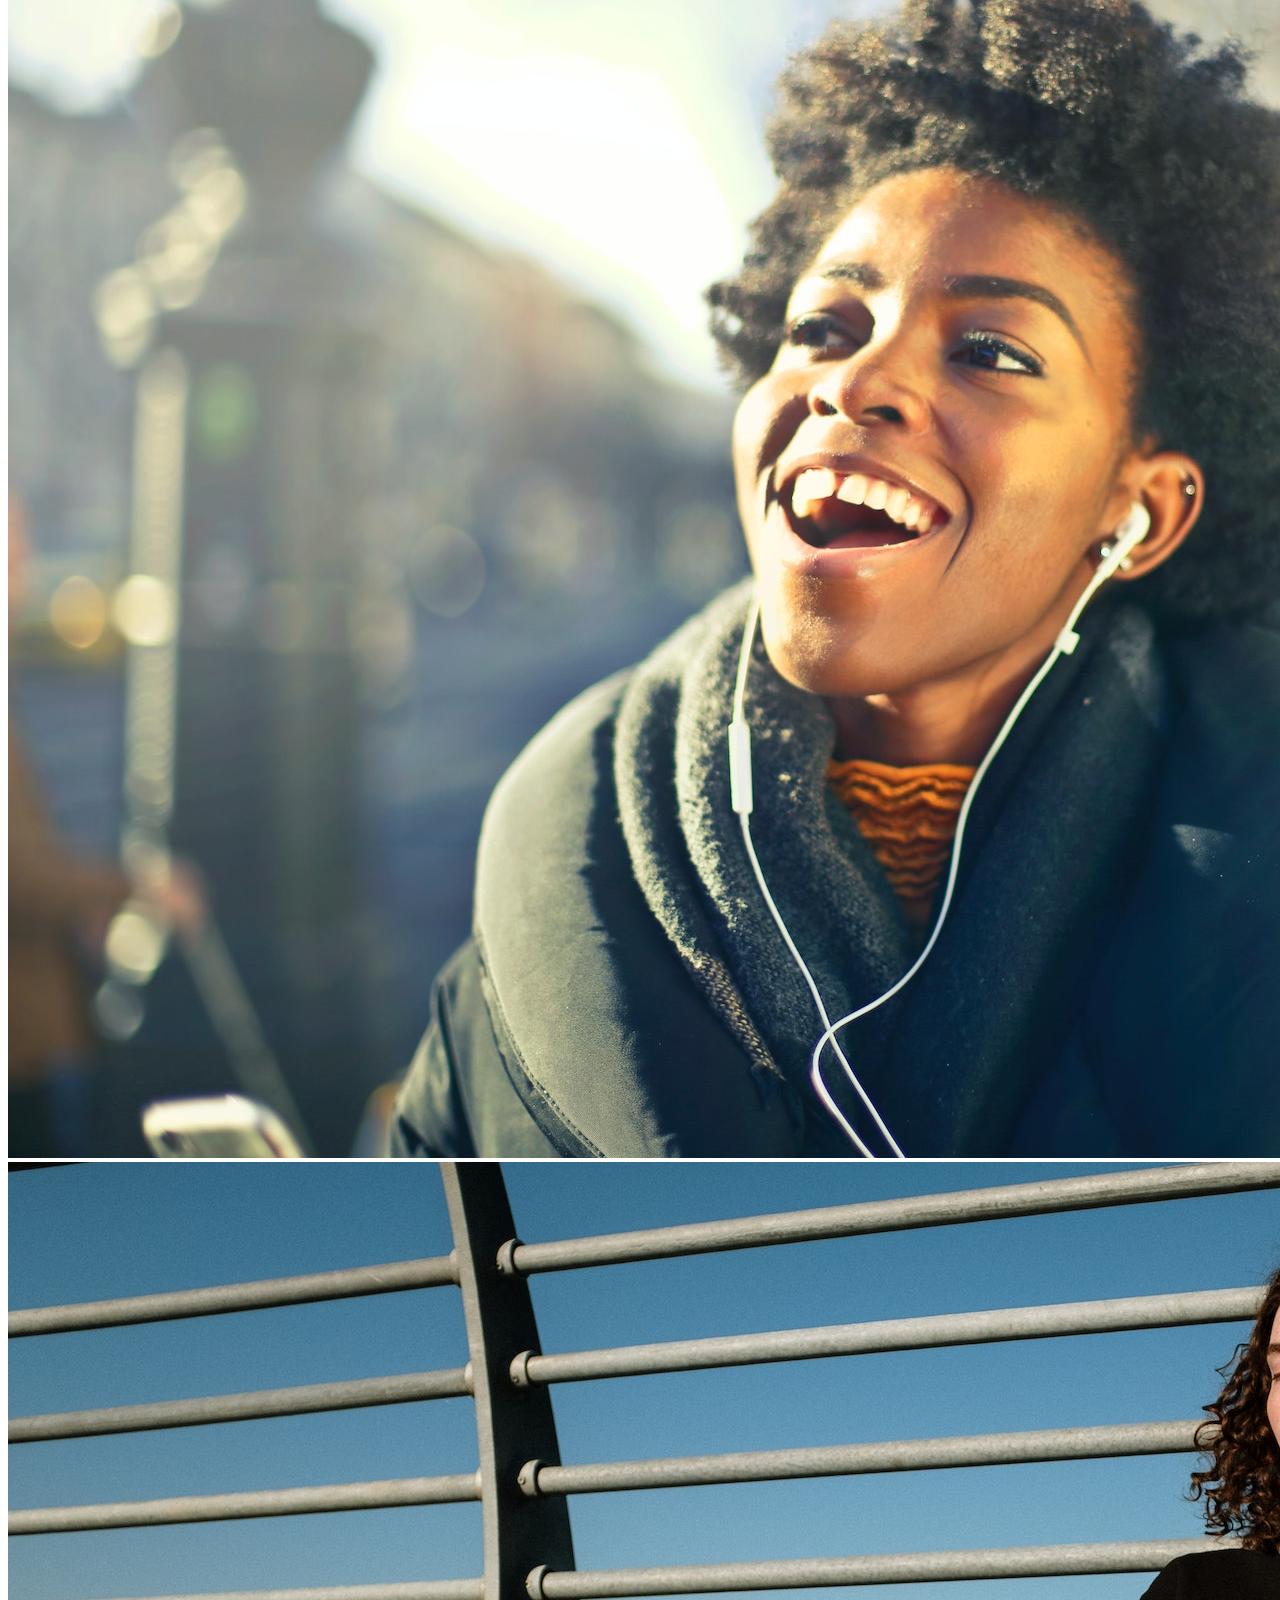
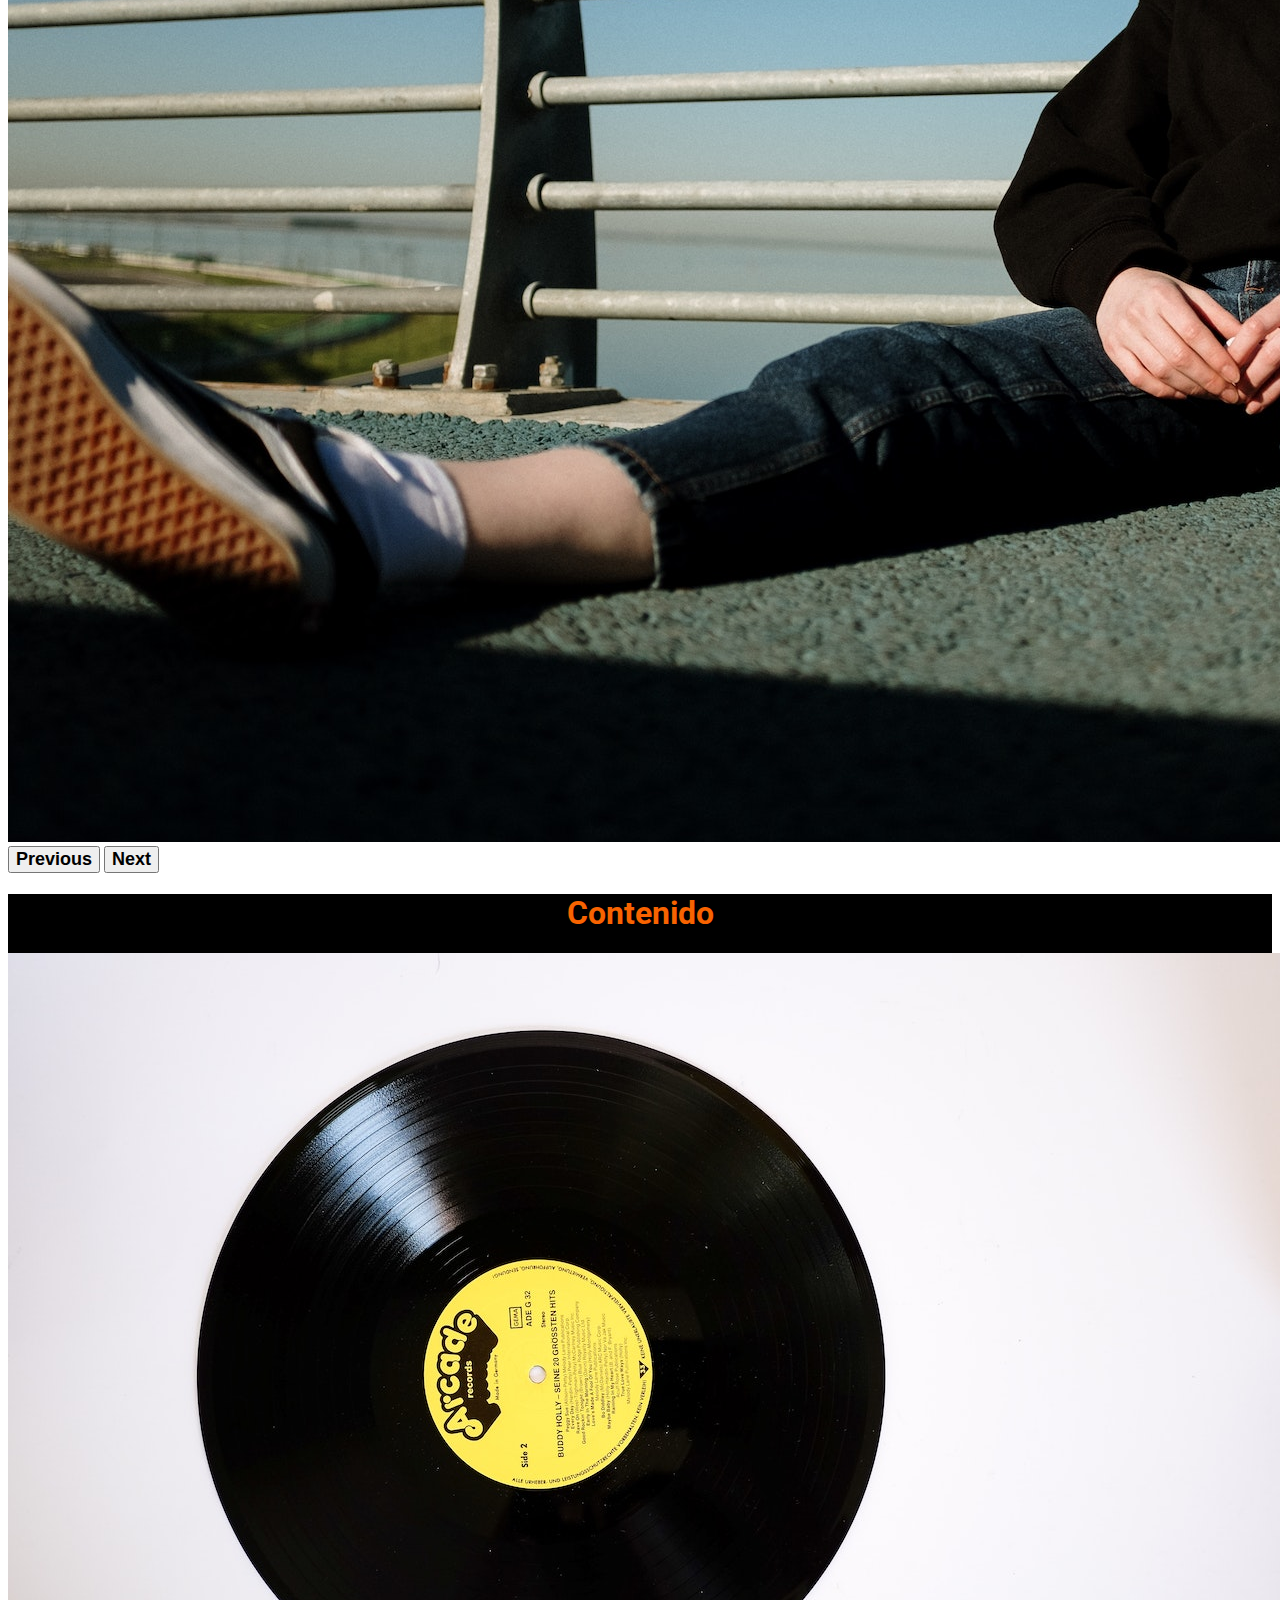
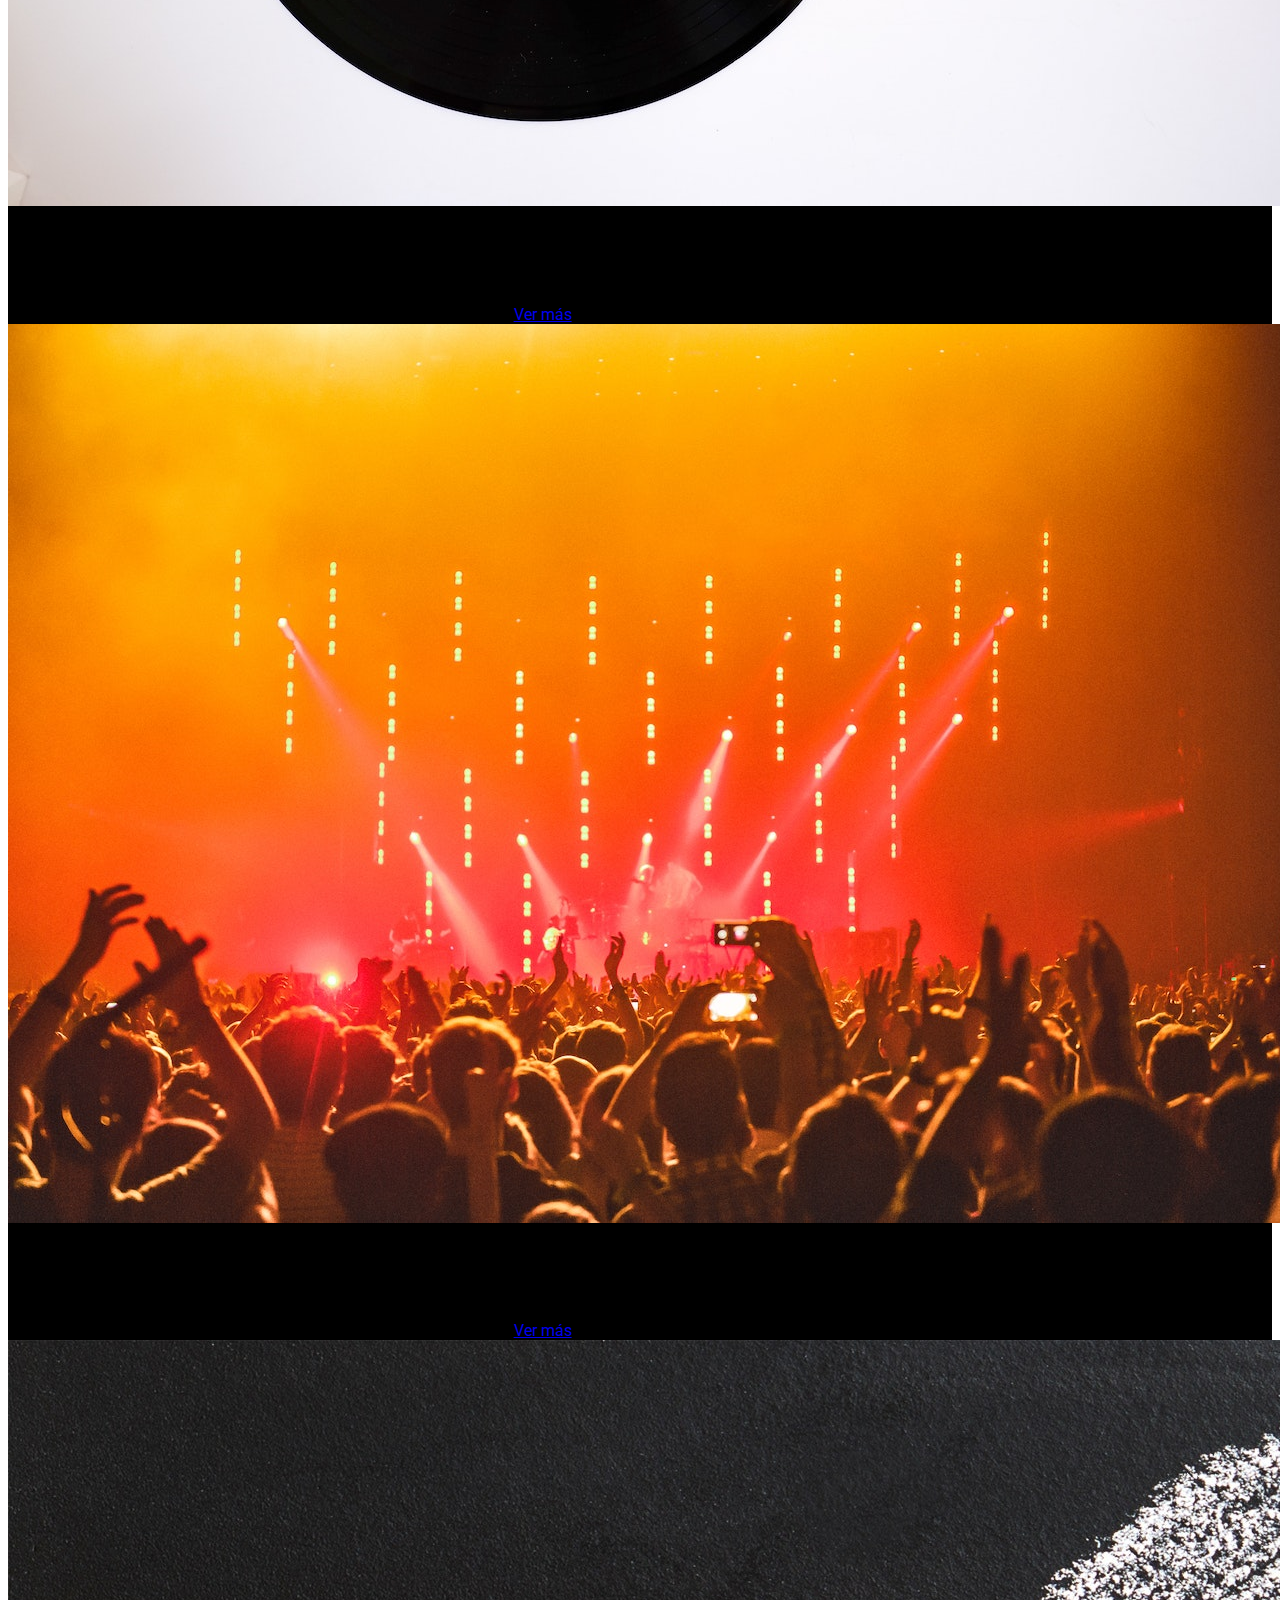
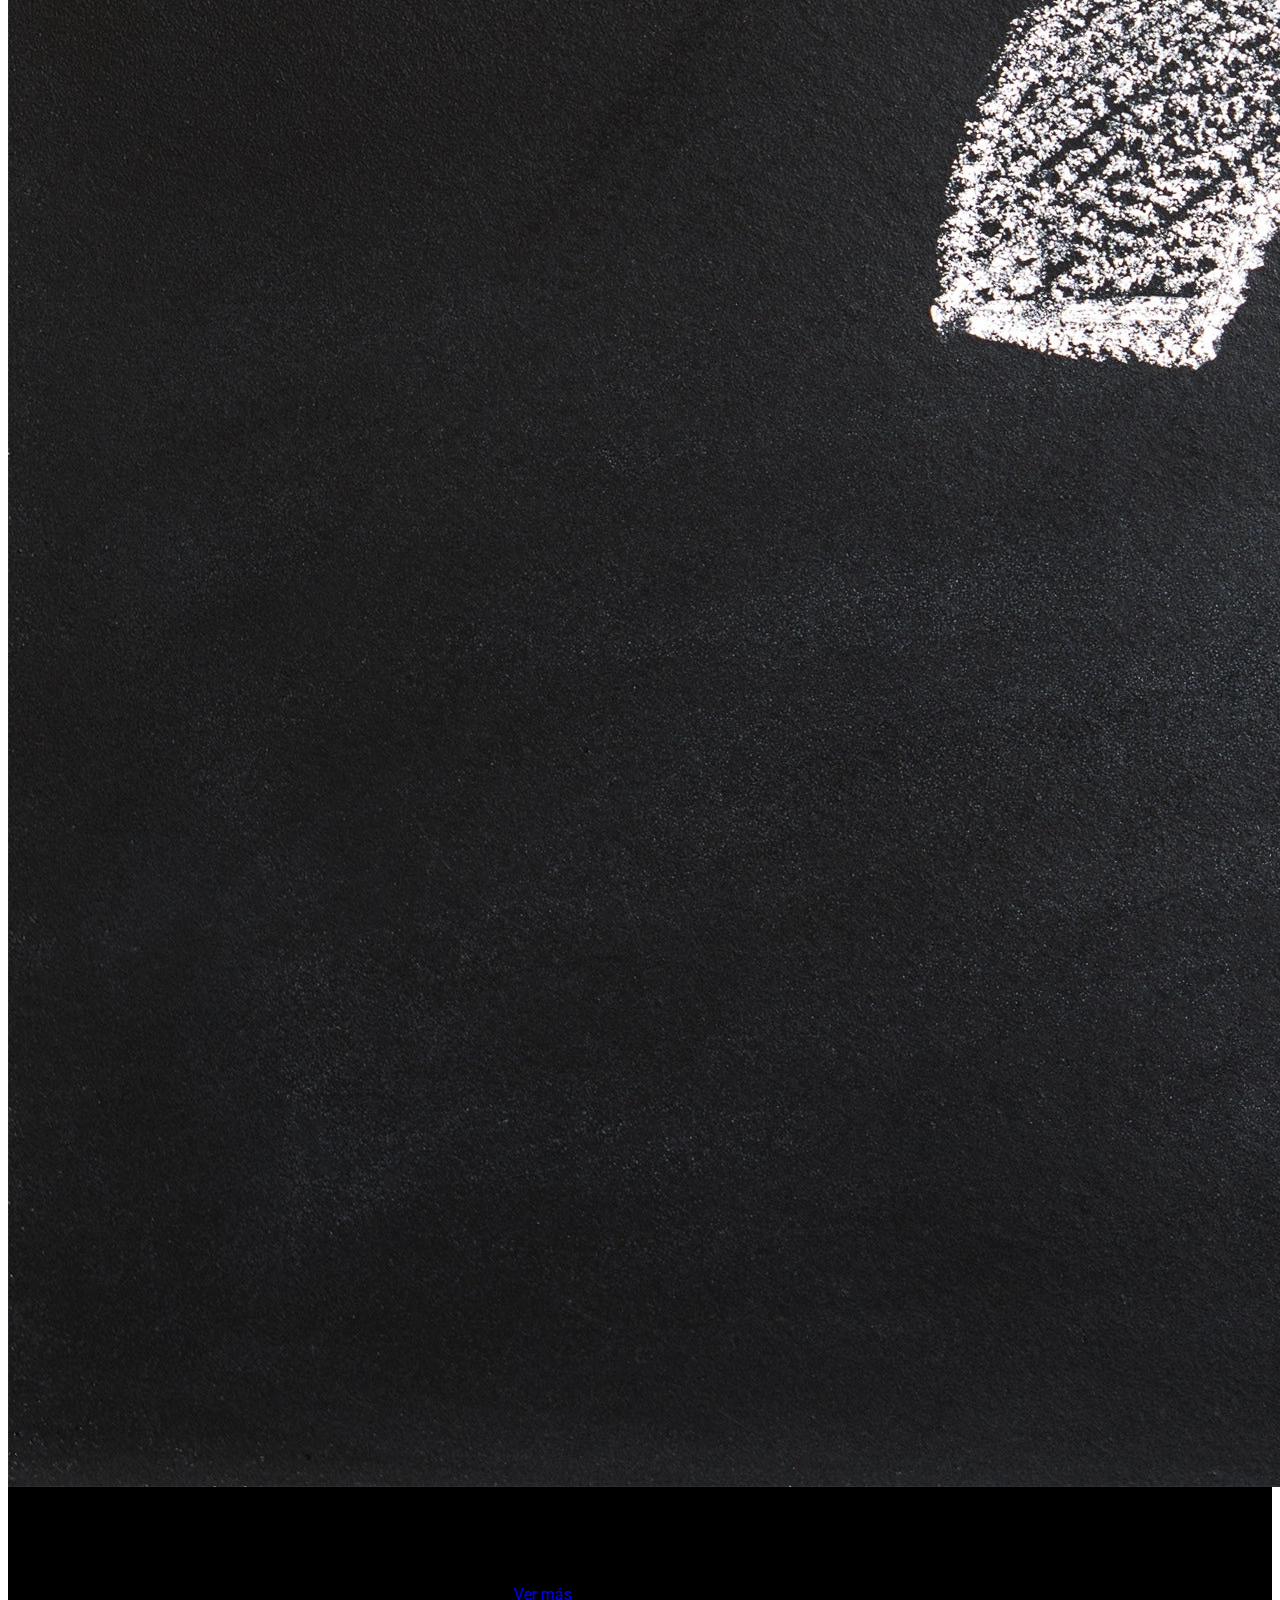
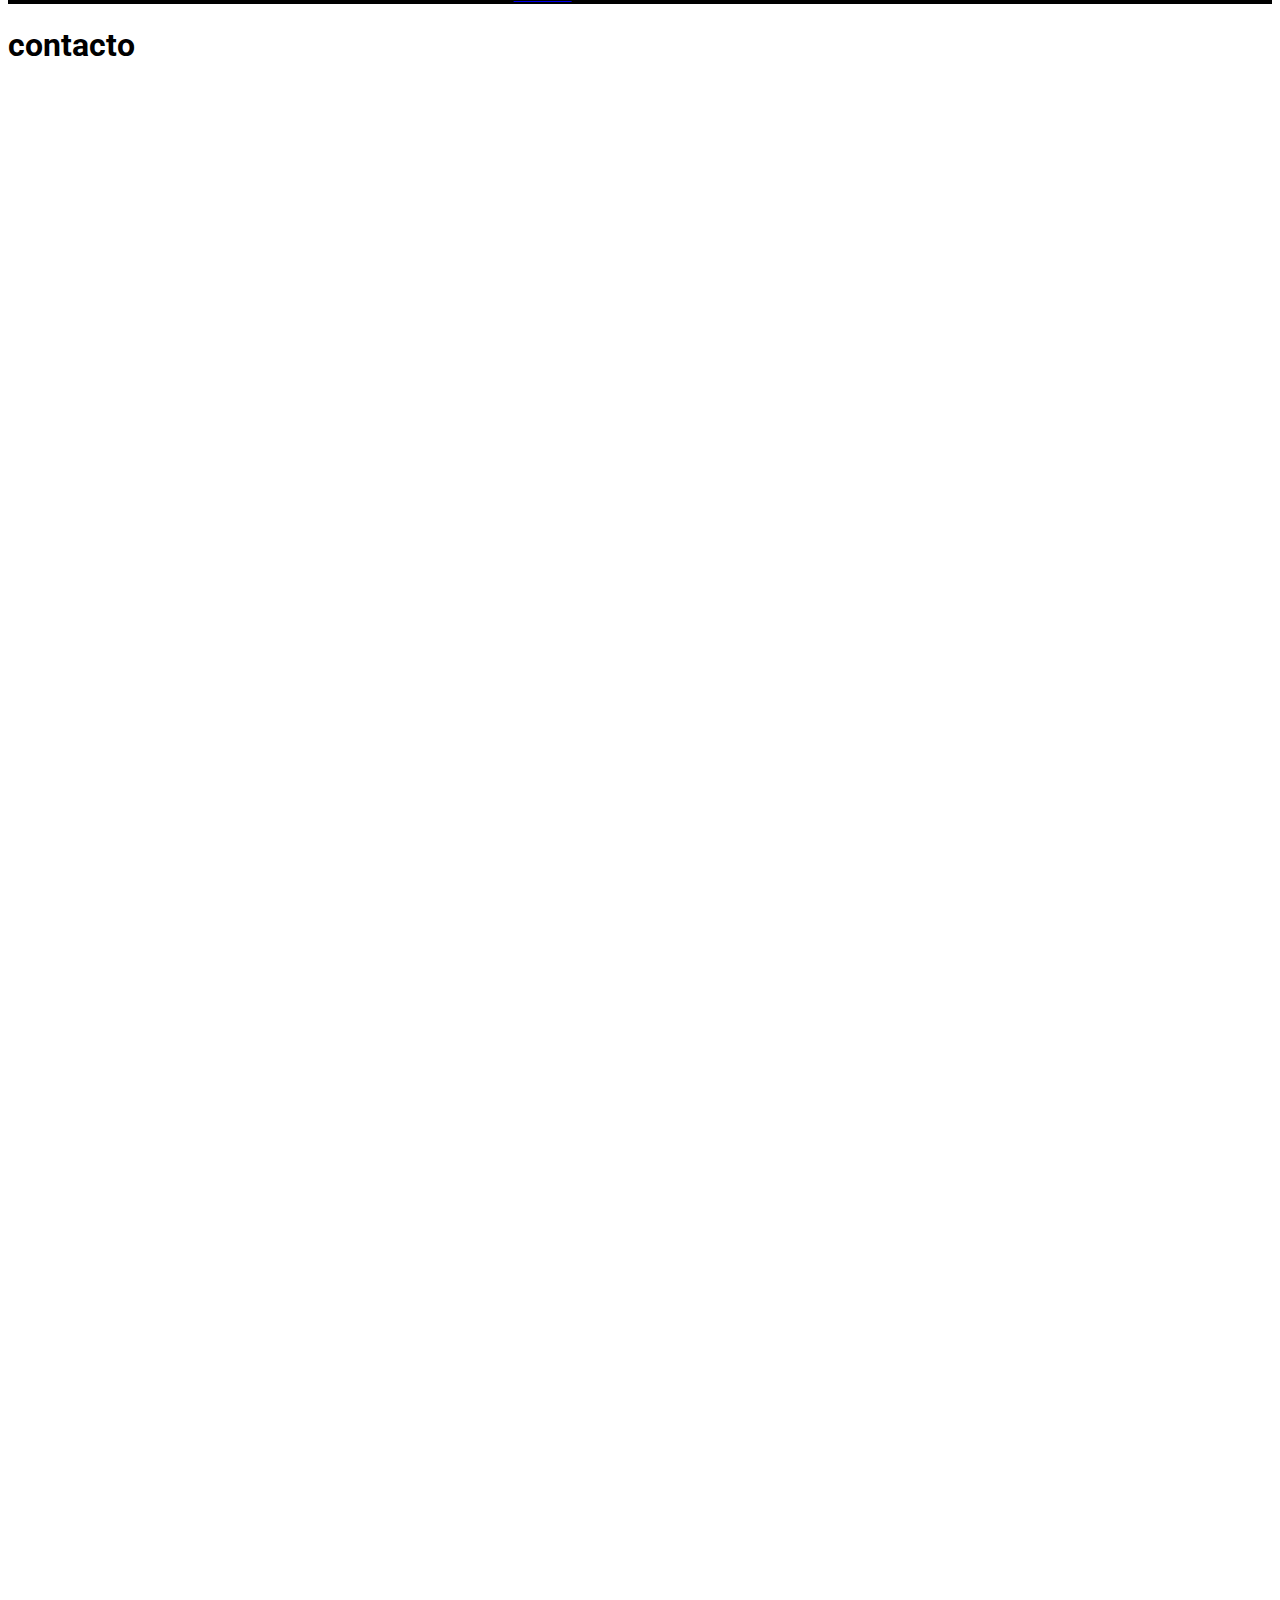
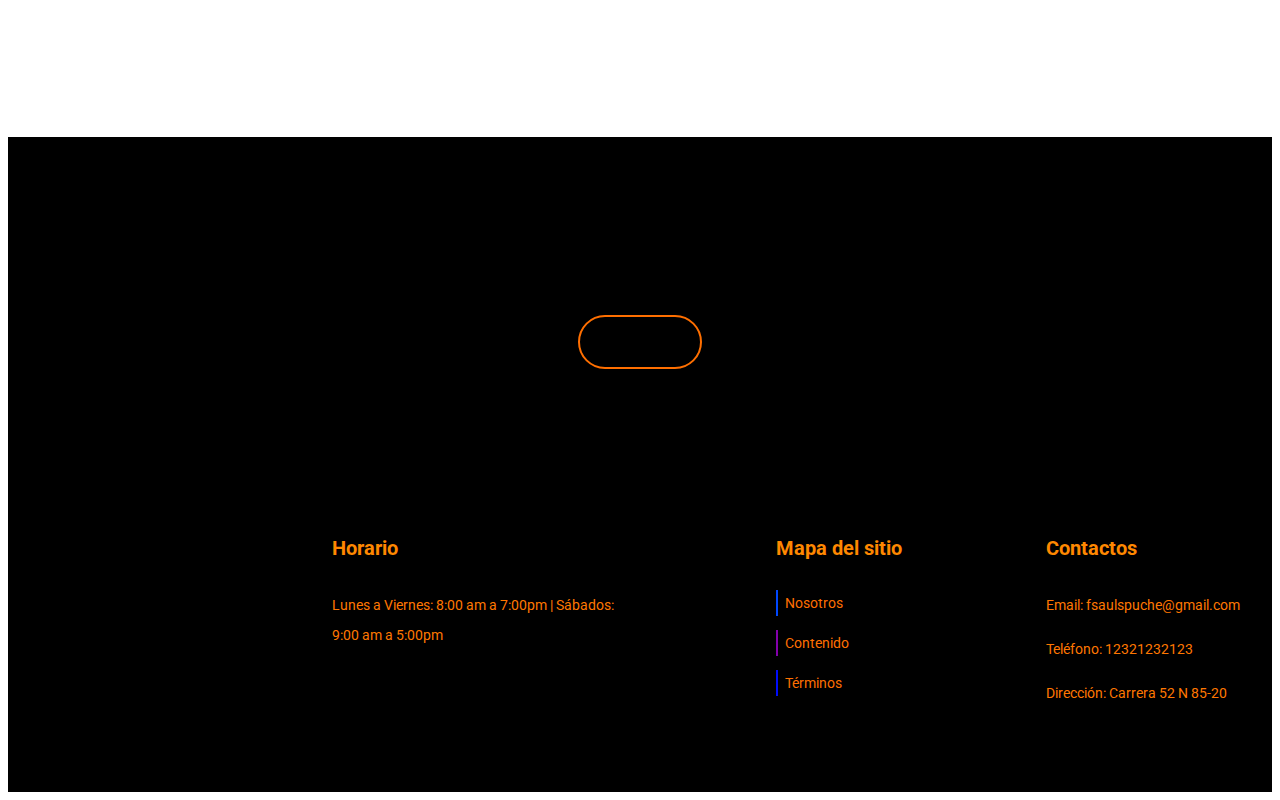
==== commit 9f80ccb4: "17/11/2022 intro a js" ====
--- a/index.html
+++ b/index.html
@@ -21,7 +21,7 @@
         <div class="container">
           <a class="navbar-brand" href="index.html">
             <span class="fs-5 text-primary fw-bold">
-                <img src="/images/LISTEN TO THIS.png" alt="logo" class="logo">
+                <img src="/images/NewLogo.png" alt="logo" class="logo">
             </span>            
           </a>
           <button class="navbar-toggler" type="button" data-bs-toggle="collapse" data-bs-target="#navbarSupportedContent" aria-controls="navbarSupportedContent" aria-expanded="false" aria-label="Toggle navigation">
@@ -40,9 +40,9 @@
                   Descubre
                 </a>
                 <ul class="dropdown-menu">
-                  <li><a class="dropdown-item" href="samsug.html">Artistas</a></li>
-                  <li><a class="dropdown-item" href="lg.html">Generos</a></li>
-                  <li><a class="dropdown-item" href="sony.html">Productores</a></li>
+                  <li><a class="dropdown-item" href="artistas.html">Artistas</a></li>
+                  <li><a class="dropdown-item" href="generos.html">Generos</a></li>
+                  <li><a class="dropdown-item" href="productores.html">Productores</a></li>
                 </ul>
               </li>
               <li class="nav-item">
@@ -62,7 +62,7 @@
             </ul>
             <form class="d-flex" role="search">
               <input class="form-control me-2" type="search" placeholder="Email" aria-label="Search">
-              <button class="btn btn-outline-dark" type="submit">Suscripción</button>
+              <button class="btn btn-outline-danger" type="submit">Suscripción</button>
             </form>
           </div>
         </div>
@@ -96,74 +96,76 @@
    
    <!-- novedades o noticias -->
    <div class="row row-cols-1 row-cols-md-3 g-4 p-5" id="noticias">
-    <h1 class="titulos">Noticias</h1>
+    <h1 class="titulos">Contenido</h1>
     <div class="col">
       <div class="card">
-        <img src="images/novedad-new-tec.jpg" class="card-img-top" alt="...">
+        <img src="/images/pexels-irenè-lazarova-172843.jpg" class="card-img-top" alt="...">
         <div class="card-body">
           <h5 class="card-title">Lanzamientos</h5>
           <p class="card-text">Some quick example text to build on the card title and make up the bulk of the card's content.</p>
-          <a href="https://wa.me/3105188168" class="btn btn-primary buy" target="_blank">Ver más</a>
+          <a href="lanzamientos.html" class="btn btn-primary buy" target="_blank">Ver más</a>
         </div>
       </div>
     </div>
 
     <div class="col">
       <div class="card">
-        <img src="images/novedad-new-tecno.jpg" class="card-img-top" alt="...">
+        <img src="/images/pexels-annam-w-1047442.jpg" class="card-img-top" alt="...">
         <div class="card-body">
           <h5 class="card-title">Conciertos</h5>
           <p class="card-text">Some quick example text to build on the card title and make up the bulk of the card's content.</p>
-          <a href="https://wa.me/3105188168" class="btn btn-primary buy" target="_blank">Ver más</a>
+          <a href="conciertos.html" class="btn btn-primary buy" target="_blank">Ver más</a>
         </div>
       </div>
     </div>
 
     <div class="col">
       <div class="card">
-        <img src="images/novedad-p-new.jpg" class="card-img-top" alt="...">
+        <img src="/images/pexels-pixabay-356079.jpg" class="card-img-top" alt="...">
         <div class="card-body">
           <h5 class="card-title">Nosotros</h5>
           <p class="card-text">Some quick example text to build on the card title and make up the bulk of the card's content.</p>
-          <a href="https://wa.me/3105188168" class="btn btn-primary buy" target="_blank">Ver más</a>
+          <a href="nosotros.html" class="btn btn-primary buy" target="_blank">Ver más</a>
         </div>
       </div>
     </div>
   </div>
   
       <!-- servicios -->
-    <section class="w-100">
+     <section class="w-100">
       <div class="row w-75 mx-auto" id="servicios-fila-1">
         <div class="col-lg-6 col-md-12 col-sm-12 d-flex justify-content-start my-5 icono-wrap">
+          <h1 class="titulo">contacto</h1>
+          <iframe src="https://docs.google.com/forms/d/e/1FAIpQLSc4M-ePu3XSp4Mht51VjhonqG8pj0tW4PJRbpQHGohmxEQBVQ/viewform?embedded=true" width="640" height="1648" frameborder="0" marginheight="0" marginwidth="0">Cargando…</iframe>
 
               <!-- imagen de servicio -->
-              <img src="images/pexels-moose-photos-1037992 - copia.jpg"
-              class="lasimagenes">
+               <!-- <img src="images/pexels-moose-photos-1037992 - copia.jpg"
+              class="laimagen">
                 <div>
                   <h3 class="fs-5 mt-4 px-4 pb-1">texto</h3>
                   <p class="px-4">texto</p>
                 </div>
 
-          </div>
-
-          <div class="col-lg-6 col-md-12 col-sm-12 d-flex justify-content-start my-5 icono-wrap">
+          </div> -->
+
+          <!-- <div class="col-lg-6 col-md-12 col-sm-12 d-flex justify-content-start my-5 icono-wrap"> -->
 
             <!-- imagen de servicio -->
-            <img src="images/pexels-moose-photos-1037992 - copia.jpg"
+            <!-- <img src="images/pexels-moose-photos-1037992 - copia.jpg"
             class="lasimagenes">
               <div>
                 <h3 class="fs-5 mt-4 px-4 pb-1">texto</h3>
                 <p class="px-4">texto</p>
-              </div>
-
-        </div>
+              </div> -->
+
+        <!-- </div> -->
      
       </div>
     </section>
 
     <!-- footer con metodologia BEM-->
    
-        <footer id="page-footer">
+        <!-- <footer id="page-footer">
           <div class="footer__cta">
             <div class="footer__cta-ftcontainer">
               <div class="cta_txt">
@@ -179,7 +181,7 @@
                 <img src="images/LISTEN TO THIS.png" alt="" class="footer__logo">
               </figure>
               <!-- redes sociales -->
-              <p class="ft-social-row">
+              <!-- <p class="ft-social-row">
                 <a href="#" class="ft-social"><i class="fab fa-facebook"></i></a>
                 <a href="#" class="ft-social"><i class="fab fa-instagram"></i></a>
                 <a href="#" class="ft-social"><i class="fab fa-youtube"></i></a>
@@ -222,7 +224,85 @@
               </p>           
             </div>
           </div>
+        </footer>  -->
+        <footer id="page-footer">
+          <div class="footer__cta">
+            <div class="footer__cta-ftcontainer">
+              <h2 class="cta__txt">¿que podemos hacer por ti?</h2>
+              <div class="cta__ftrow">
+                <a href="https://wa.me/3042808545?text=Hola%2C%20como%20podemos%20ayudarte%3F" class="cta__btn" target="_blank">
+                  <i class="fab fa-whatsapp"></i>
+                </a>
+              </div>
+            </div>
+          </div>
+          <div class="ftcontainer">
+            <div class="footer__menu">
+              <figure>
+                <img src="images/logo.png" alt="" class="footer__logo">
+              </figure>
+              <p class="ft-social-row">
+                <a href="https://wa.me/3042808545?text=Hola%2C%20como%20podemos%20ayudarte%3F" class="ft-social" target="_blank">
+                  <i class="fab fa-whatsapp"></i>
+                </a>
+                <a href="https://www.facebook.com/" class="ft-social" target="_blank">
+                  <i class="fab fa-facebook"></i>
+                </a>
+                <a href="https://www.instagram.com/" class="ft-social" target="_blank">
+                  <i class="fab fa-instagram"></i>
+                </a>
+                <a href="https://www.youtube.com/" class="ft-social" target="_blank">
+                  <i class="fab fa-youtube"></i>
+                </a>
+              </p>
+            </div>
+            <!-- horarios de atención al publico -->
+            <div class="footer__menu">
+              <h4 class="footer__title">Horario</h4>
+              <span class="footer__info">
+                Lunes a Viernes: 8:00 am a 7:00pm | Sábados: 9:00 am a 5:00pm
+              </span>
+            </div>
+            <!-- mapa del sitio o enlaces -->
+            <div class="footer__menu">
+              <h4 class="footer__title">
+                Mapa del sitio
+              </h4>
+              <ul class="ft-link">
+                <li class="footer__link">
+                  <a href="nosotros.html" target="_blank" class="ft-social">Nosotros</a>
+                </li>
+                <li class="footer__link">
+                  <a href="samsug.html" target="_blank" class="ft-social">Contenido</a>
+                </li>
+                <li class="footer__link">
+                  <a href="condiciones.html" target="_blank" class="ft-social">Términos</a>
+                </li>
+              </ul>
+            </div>
+            <!-- contactos -->
+            <div class="footer__menu">
+              <h4 class="footer__title">Contactos</h4>
+              <p class="footer__info">
+                <i class="fas fa-envelope"></i>
+                Email: fsaulspuche@gmail.com
+              </p>
+        
+              <p class="footer__info">
+                <i class="fas fa-phone"></i>
+                Teléfono: 12321232123
+              </p>
+        
+              <p class="footer__info">
+                <i class="fas fa-map-marker-alt"></i>
+                Dirección: Carrera 52 N 85-20
+              </p>
+            </div>
+          </div>
         </footer>
+  
+  
+  
 
 
 
--- a/css/style.css
+++ b/css/style.css
@@ -7,7 +7,8 @@
 }
 
 #menu{
-    background-color: #f86604 !important;
+    background-color: #000000 !important;
+    
 } 
 
 #menu a, button{
@@ -16,7 +17,7 @@
 }
 
 #menu a{
-    color: #000000;
+    color: #ff7700;
 }
 
 
@@ -24,7 +25,7 @@
     width: 200px;
 }
 
-.slideimg{
+.carousel-slide{
     height: 570px;
 }
 
@@ -33,7 +34,7 @@
     background-color: #000;
 }
 
-#noticias .titulo{
+#noticias .titulos{
     width: 100%;
     color: rgb(248, 99, 0);
     text-align: center;
@@ -44,14 +45,14 @@
 }
 
 /* servicios */
-.imgservicios{
+.laimagen{
     width: 180px;
     height: 160px;
 }
 
 
 /* footer */
-#page-footer{
+/* #page-footer{
     background-color: rgb(0, 0, 1);
 }
 
@@ -105,6 +106,118 @@
 
 /*  1em son 10px  */
 
+/*.footer__cta-ftcontainer{
+    display: flex;
+    flex-direction: column;
+    align-items: center;
+    align-content: center;
+    justify-content: center;
+    flex-wrap: nowrap;
+    position: relative;
+    padding: 70px 0;
+}
+
+.footer__cta-ftcontainer::after{
+    position: absolute;
+    background-color: #f86604;
+    max-width: 120px;
+    margin: auto;
+    height: 1px;
+    left: 0px;
+    bottom: 0px;
+    content: "";
+
+
+}
+
+.footer__cta-ftcontainer .cta_txt{
+    color: rgb(255, 102, 0);
+    font-size: 30px;
+    margin: 0px;
+    font-weight: 700;
+    padding: 0 15px;
+}
+
+.footer__cta-ftcontainer .cta_btn{
+    color: #f86604;
+    border: 2px solid; 
+    padding: 25px 60px;
+    border-radius: 400px;
+    background-color: transparent;
+    display: block;
+    font-size: 37px;
+    letter-spacing: 3px; color: transparent;
+    font-weight: 700;
+    margin-top: 40px;
+    transition: 1s;
+
+}
+
+
+.footer__cta-ftcontainer .cta_btn:hover{
+    color: aqua;
+    background-color: rgb(53, 53, 53);
+    border-color: rgb(251, 100, 0);
+
+}
+
+.footer__link{
+    list-style: none;
+    font-size: 14px;
+    padding: 5px 0 5px 0.5;
+    margin: 1em;
+} */
+/* footer */
+#page-footer{
+    background-color: rgb(0, 0, 0);
+}
+
+#page-footer a{
+    color: rgb(255, 111, 0);
+}
+
+#page-footer .ftcontainer{
+    display: flex;
+    padding: 40px 0;
+    justify-content: center;
+    flex-direction: column;
+    align-items: flex-start;
+    align-content: center;
+    flex-wrap: nowrap;
+    
+}
+
+.footer__cta-ftcontainer{
+    max-width: 1200px;
+    justify-content: space-between;
+    margin: 0 auto;
+    flex-direction: row;
+}
+
+.footer_cta-ftcontainer .cta_txt{
+    font-size: 3.6rem;
+    max-width: 50%;
+    padding: 0;
+}
+
+.footer_cta-ftcontainer .cta_btn{
+    margin-top: 0;
+}
+
+.footer__menu figure{
+    width: 100%;
+    padding: 0;
+    margin: 0;
+    margin-top: 13px;
+}
+
+.footer__menu{
+    max-width: 300px;
+    padding-left: 1em;
+    grid-column: 1/3;
+    grid-row-start: 1;
+}
+
 .footer__cta-ftcontainer{
     display: flex;
     flex-direction: column;
@@ -116,28 +229,25 @@
     padding: 70px 0;
 }
 
-.footer__cta-ftcontainer::after{
+.footer__cta-ftcontainer:after{
     position: absolute;
-    background-color: #f86604;
-    max-width: 120px;
-    margin: auto;
+    background-color: rgba(255, 106, 0, 0.748);
+    max-width: 1200px;
+    margin: 0 auto;
     height: 1px;
-    left: 0px;
-    bottom: 0px;
+    left: 0;
+    bottom: 0;
     content: "";
-
-
-}
-
-.footer__cta-ftcontainer .cta_txt{
-    color: rgb(255, 102, 0);
-    font-size: 30px;
-    margin: 0px;
+}
+.footer_cta-ftcontainer .cta__txt{
+    color: rgb(4, 248, 0);
+    font-size: 26px;
+    margin: 0;
     font-weight: 700;
     padding: 0 15px;
 }
 
-.footer__cta-ftcontainer .cta_btn{
+.footer__cta-ftcontainer .cta__btn{
     color: #f86604;
     border: 2px solid; 
     padding: 25px 60px;
@@ -152,16 +262,80 @@
 
 }
 
-
-.footer__cta-ftcontainer .cta_btn:hover{
+.footer__cta-ftcontainer .cta__btn:hover{
     color: aqua;
     background-color: rgb(53, 53, 53);
     border-color: rgb(251, 100, 0);
-}  
+
+}
 
 .footer__link{
     list-style: none;
     font-size: 14px;
-    padding: 5px 0 5px 0.5;
-    margin: 1em;
-}
+    margin: 1em 0;
+    padding: 5px 0 5px .5em;
+}
+
+.ft-social{
+    color: rgb(255, 140, 0);
+    width: 30px;
+    border-radius: 100%;
+    height: auto;
+    display: inline-block;
+    font-size: 14px;
+    line-height: inherit;
+}
+
+.ft-link{
+    padding: 0;
+    margin: 0;
+    list-style: none;
+}
+
+.footer__link a{
+    text-decoration: none;
+}
+
+.footer__title{
+    font-weight: 700;
+    color: rgb(255, 136, 0);
+    font-size: 20px;
+    margin-bottom: 30px;
+}
+
+#page-footer .ftcontainer{
+    max-width: 1200px;
+    flex-direction: row;
+    padding: 70px 0;
+    justify-content: space-between;
+    margin: 0 auto;
+
+}
+
+.footer__logo{
+    width: 100%;
+}
+
+
+.footer__info{
+    font-size: 14px;
+    color: rgb(255, 119, 0);
+    line-height: 30px;
+}
+
+footer{
+    min-height: 100px;
+    background-color: rgb(228, 84, 0);
+}
+
+.footer__link:nth-child(1){
+    border-left: 2px solid #0048ff;
+}
+
+.footer__link:nth-child(2){
+    border-left: 2px solid #8300ab;
+}
+
+.footer__link:nth-child(3){
+    border-left: 2px solid #000dfa;
+}
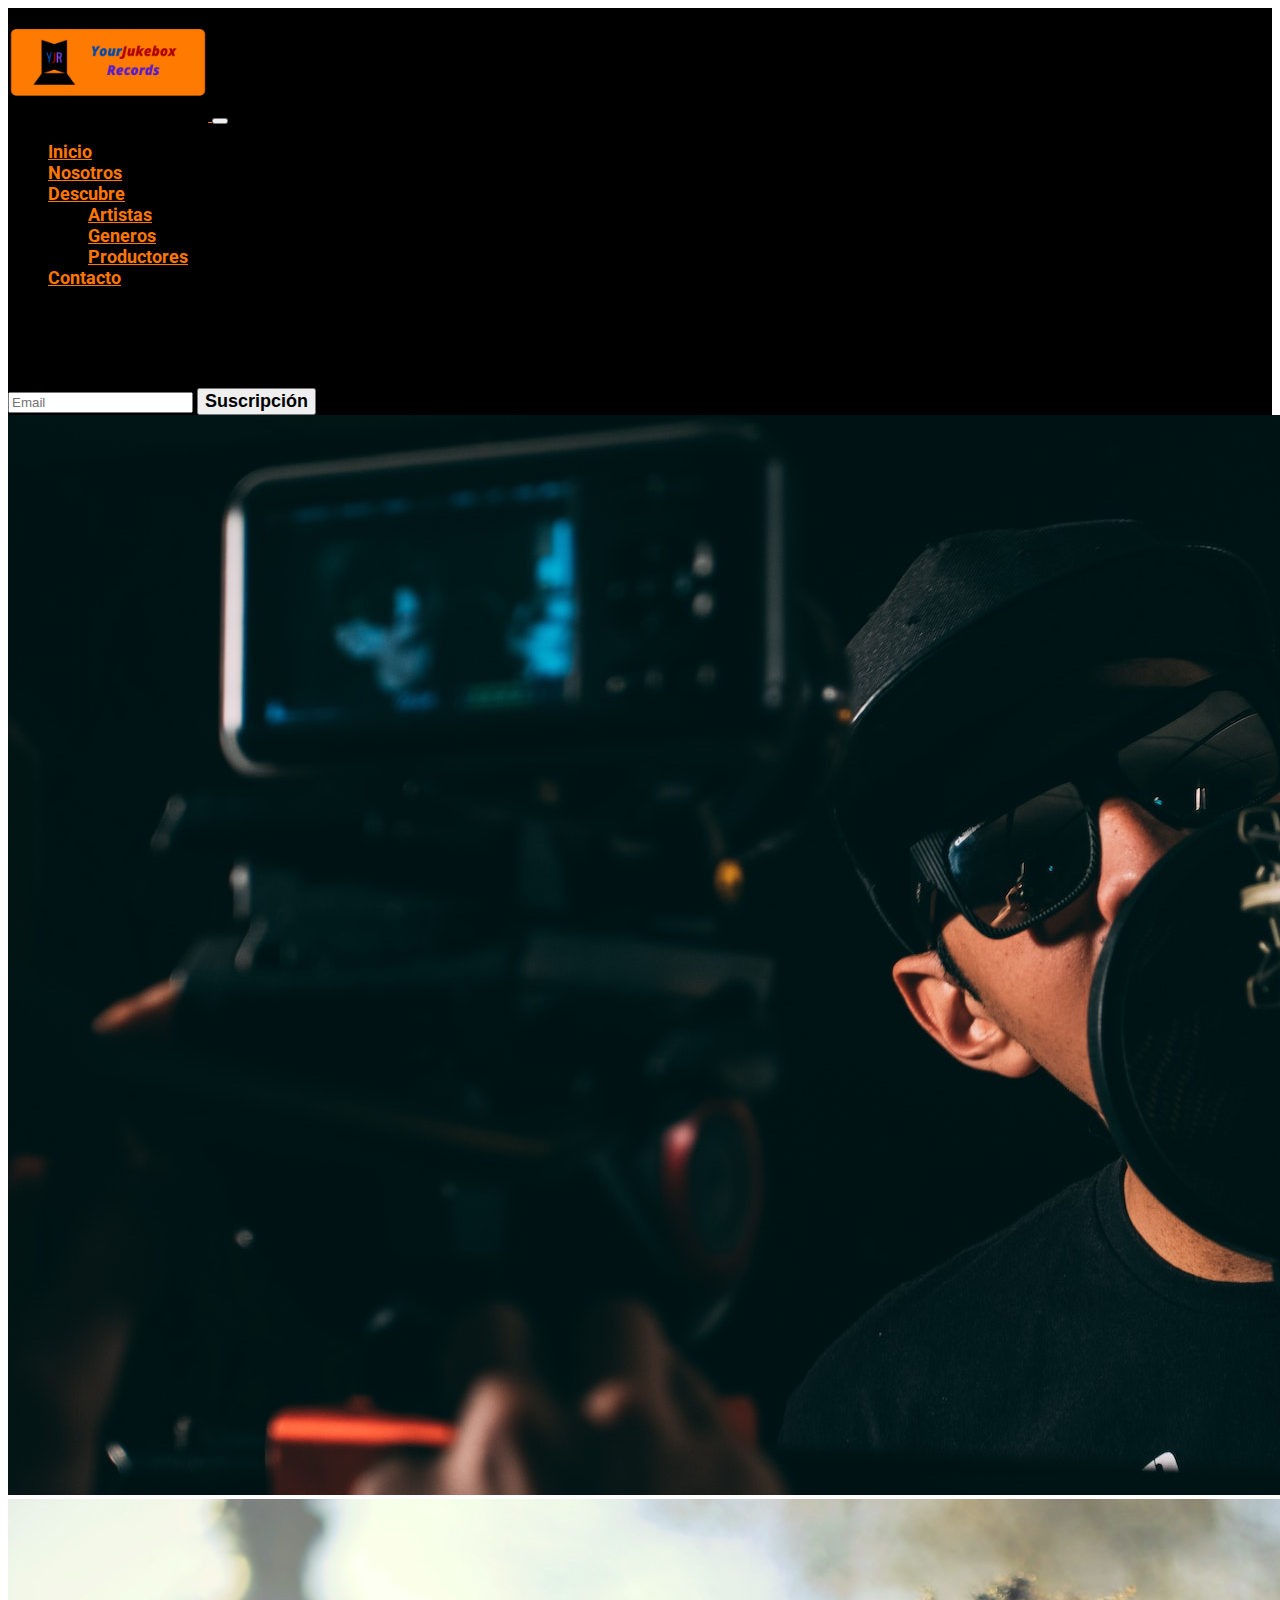
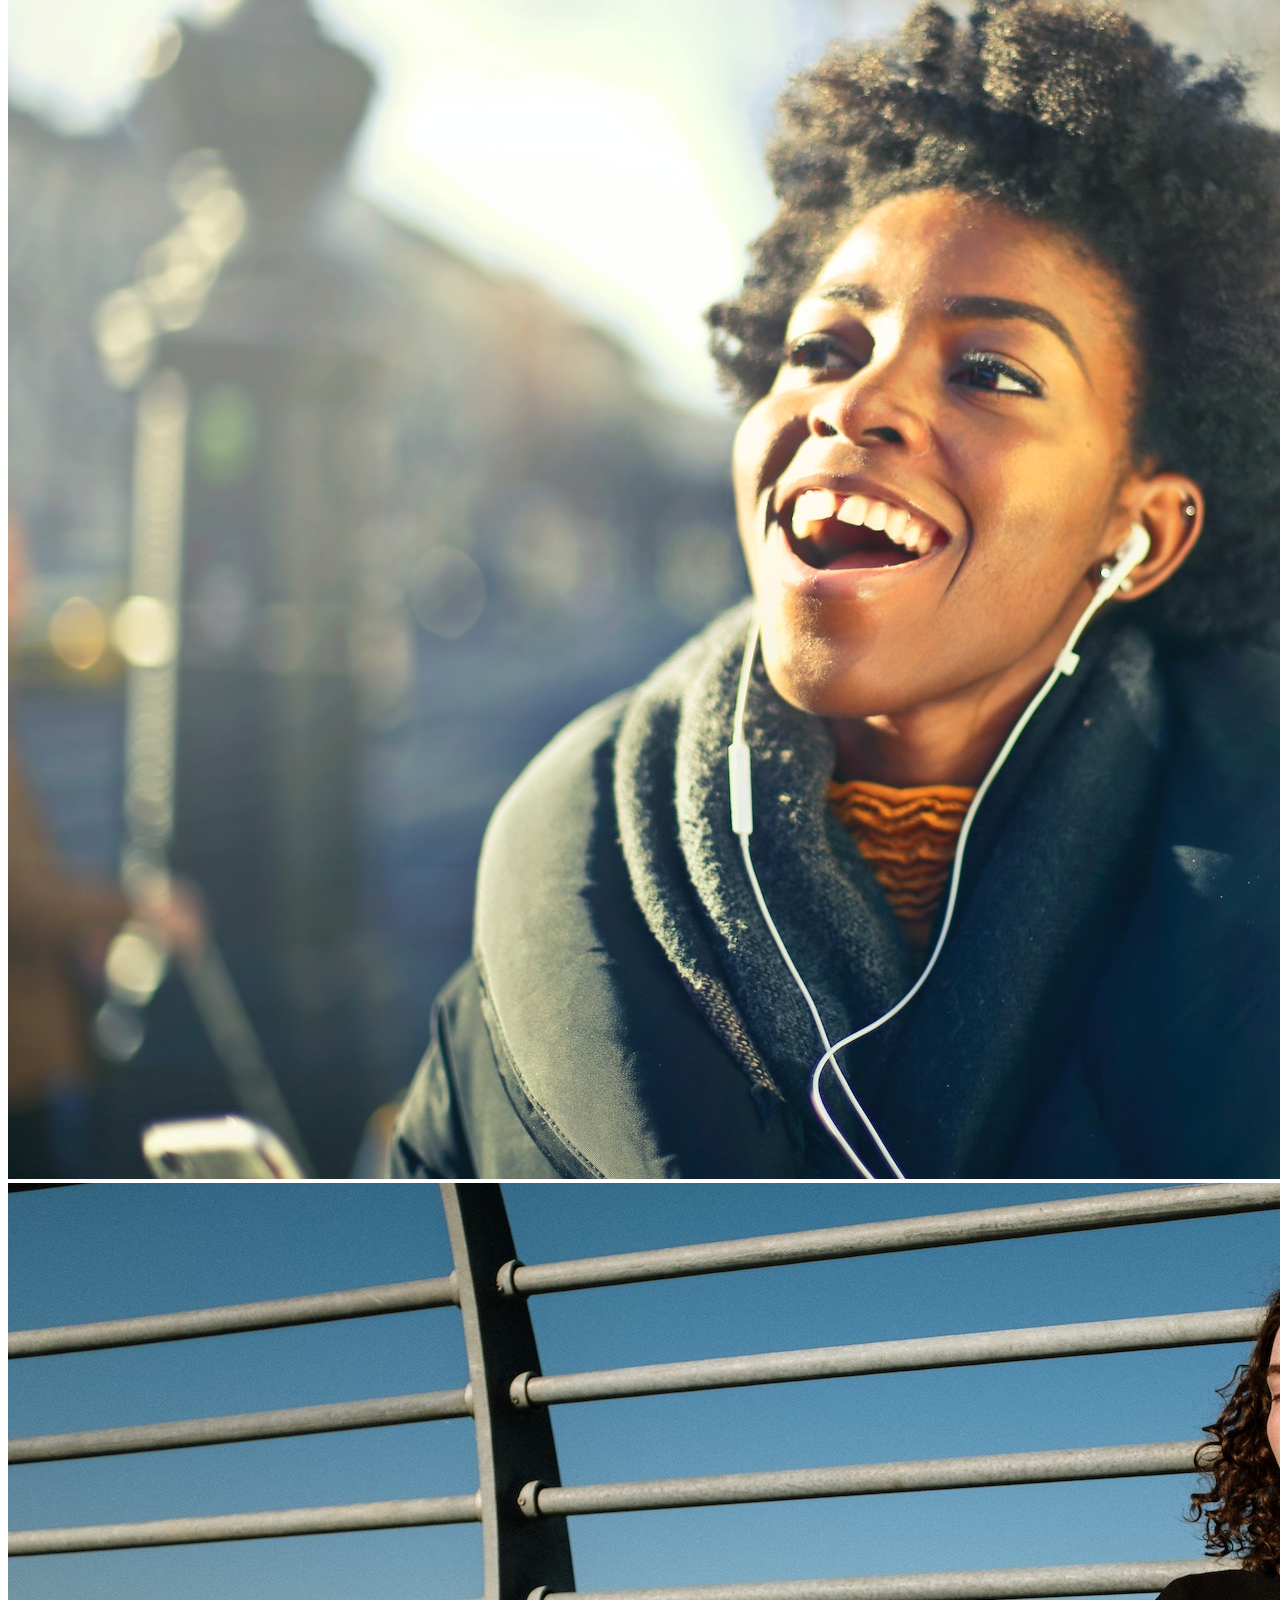
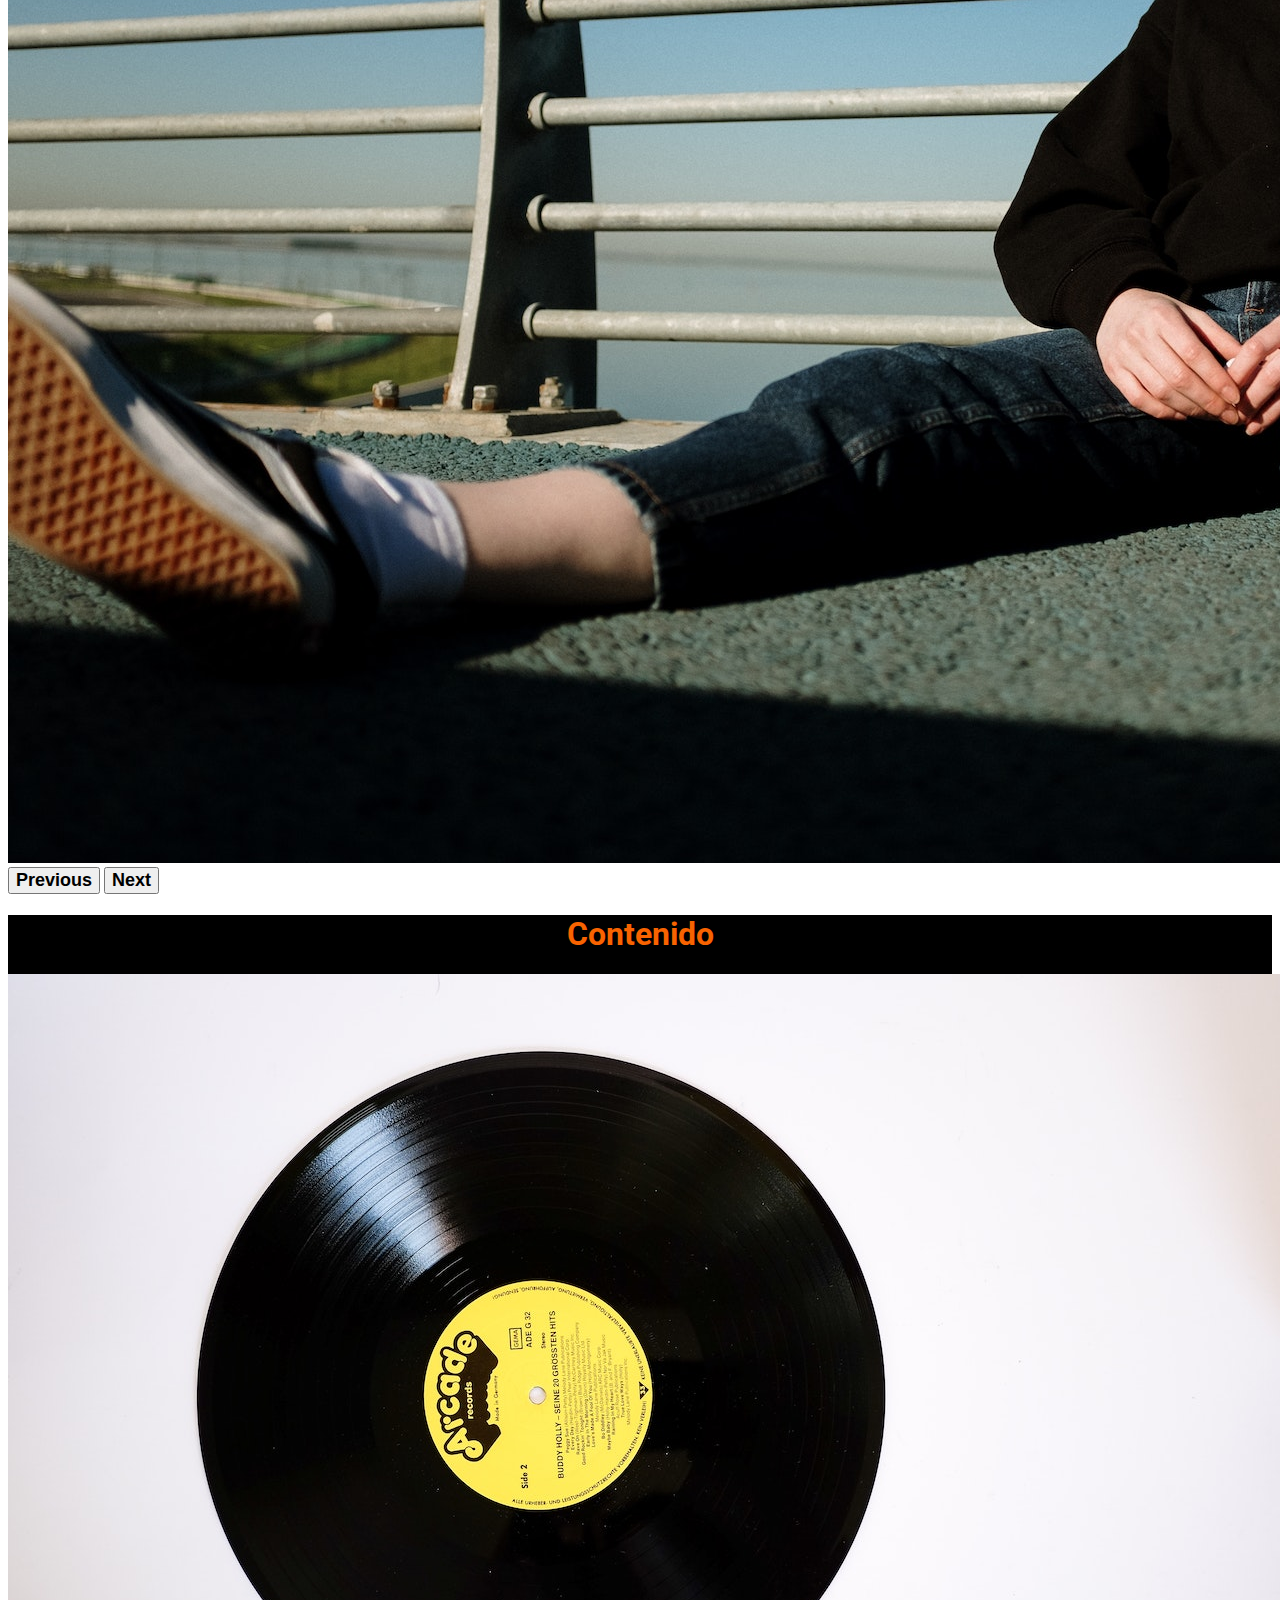
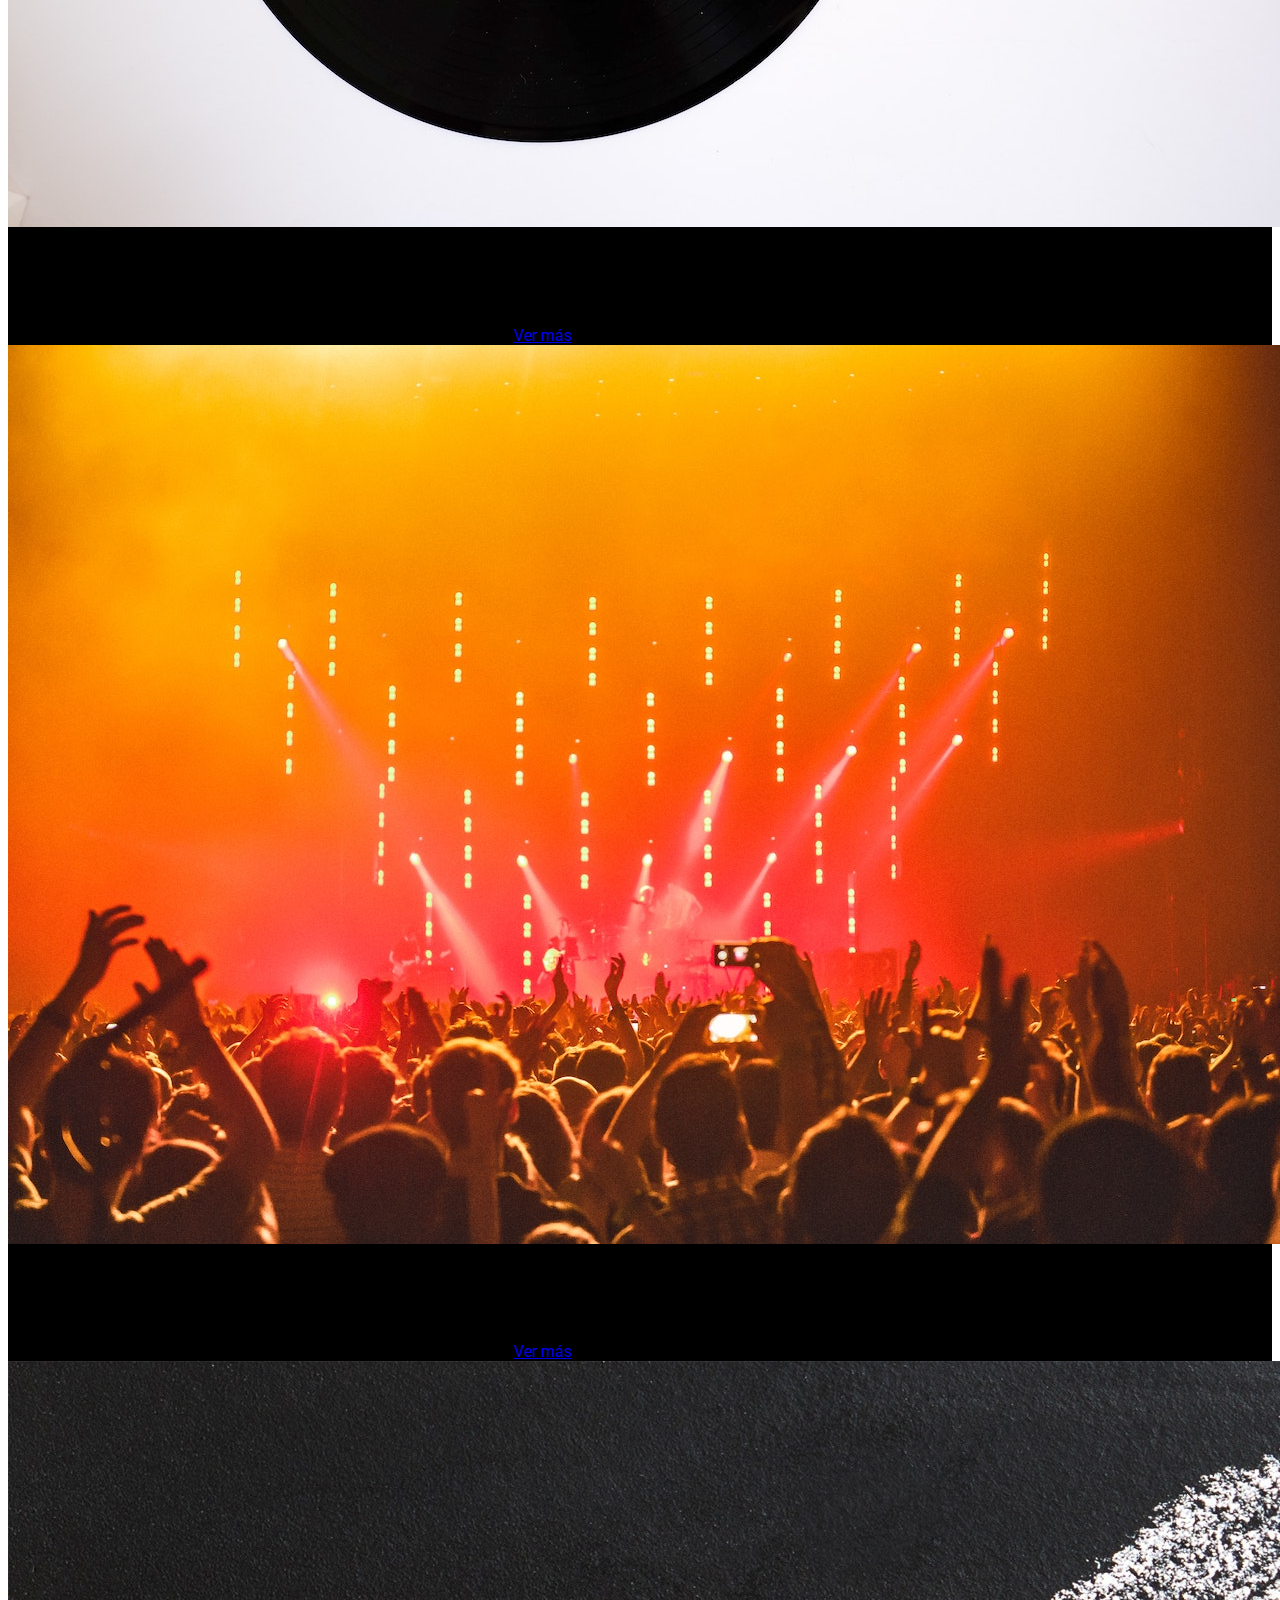
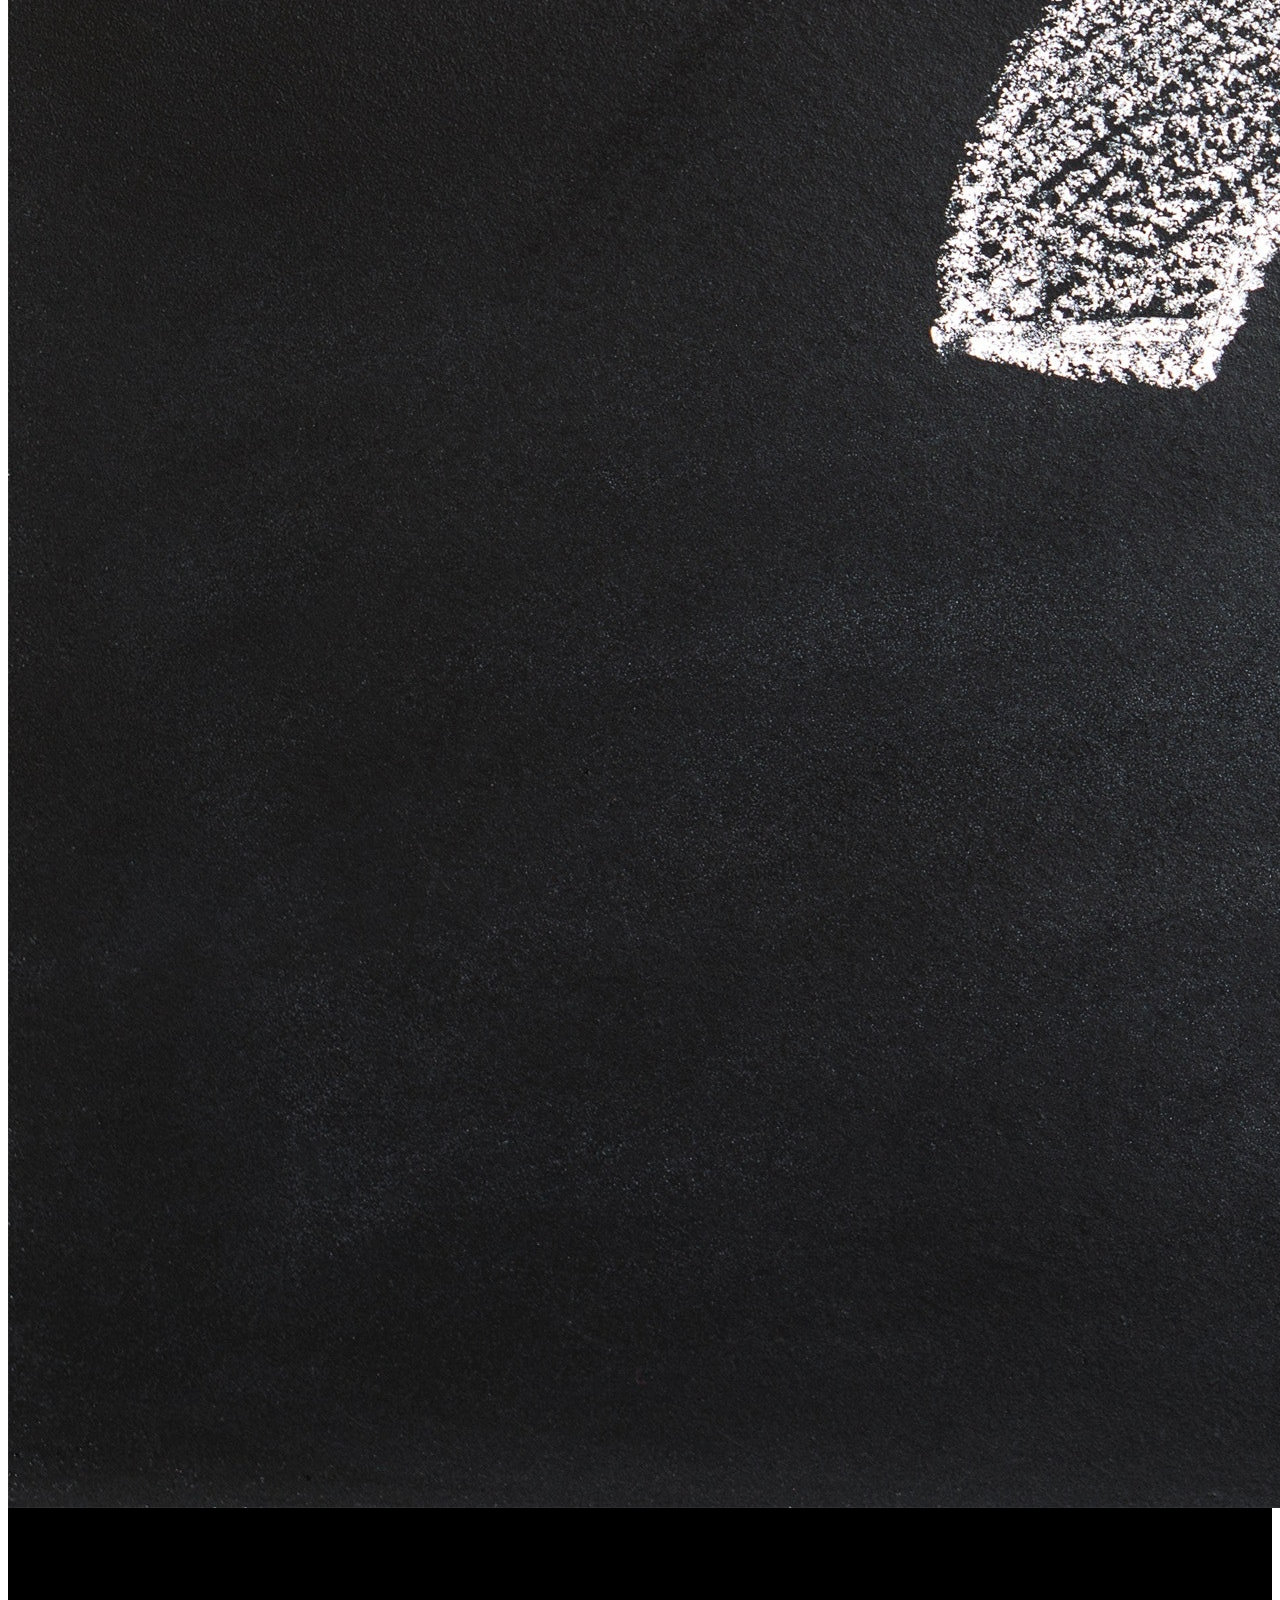
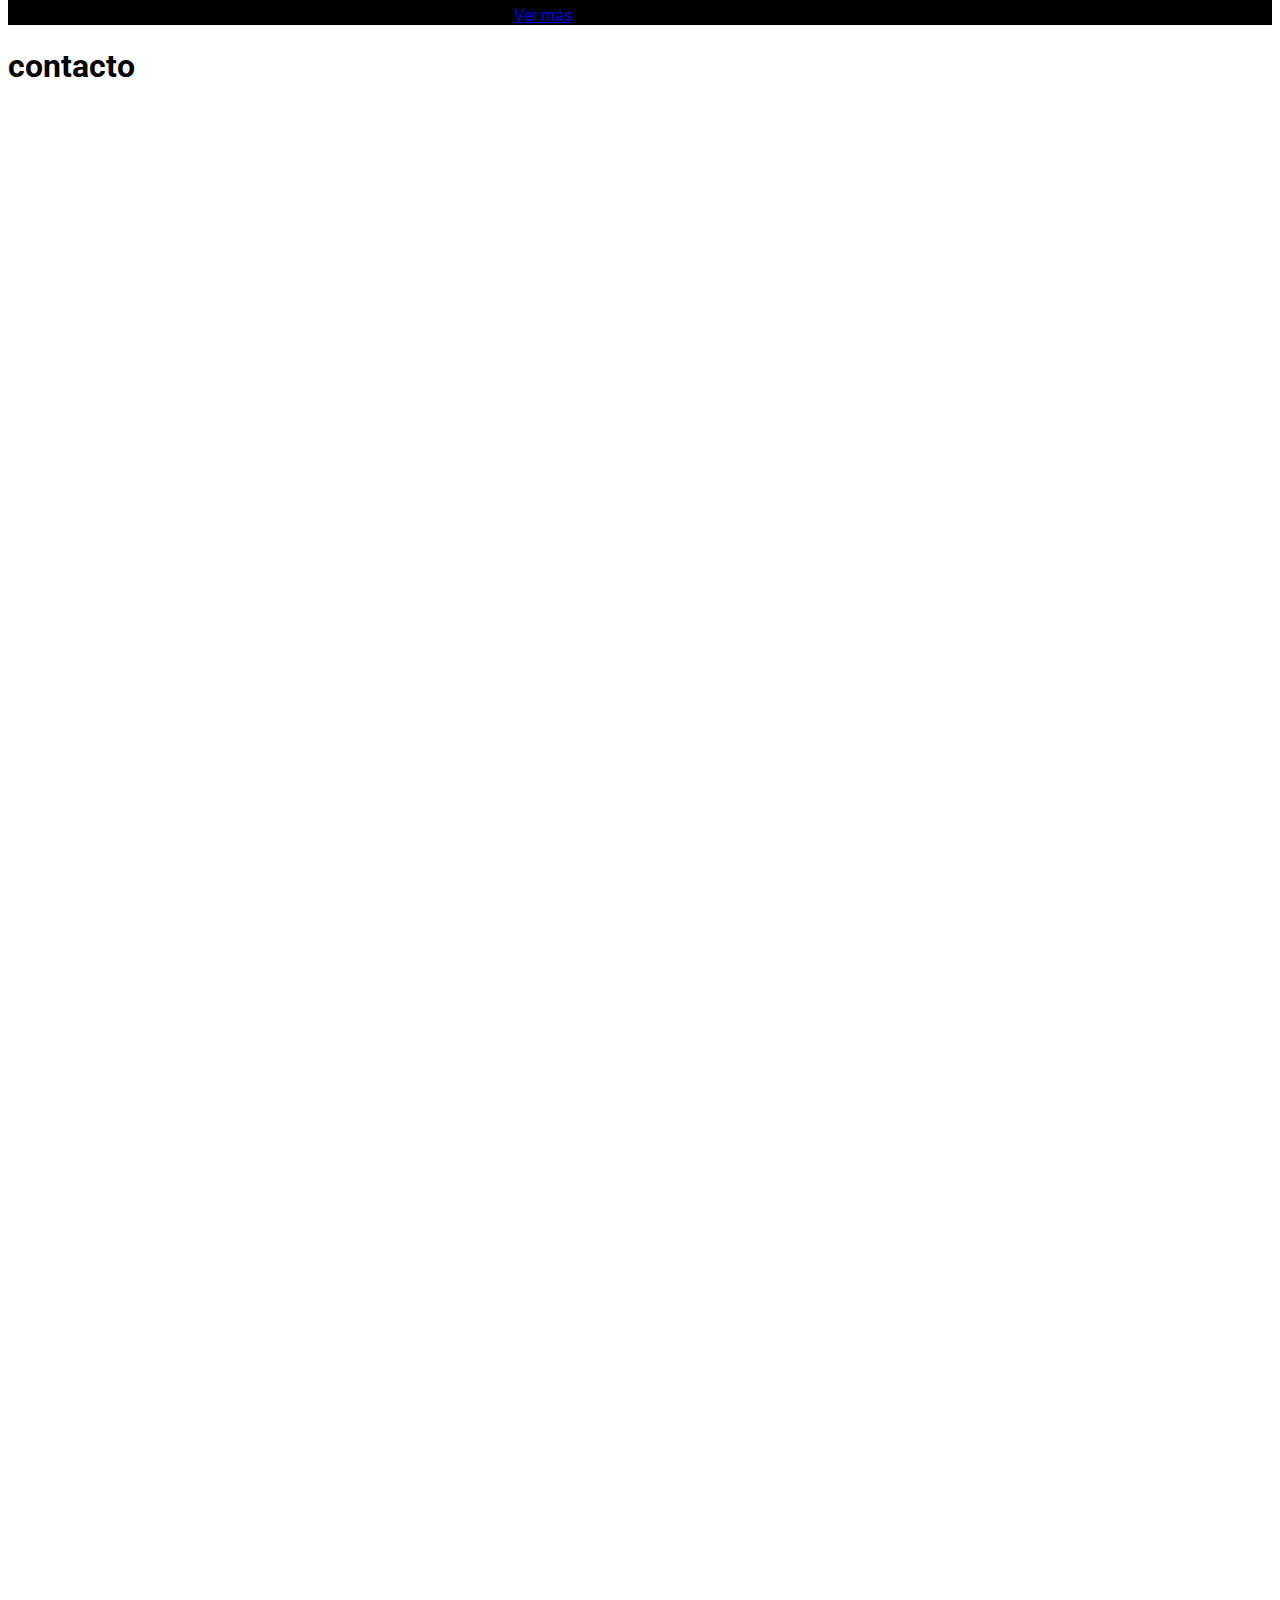
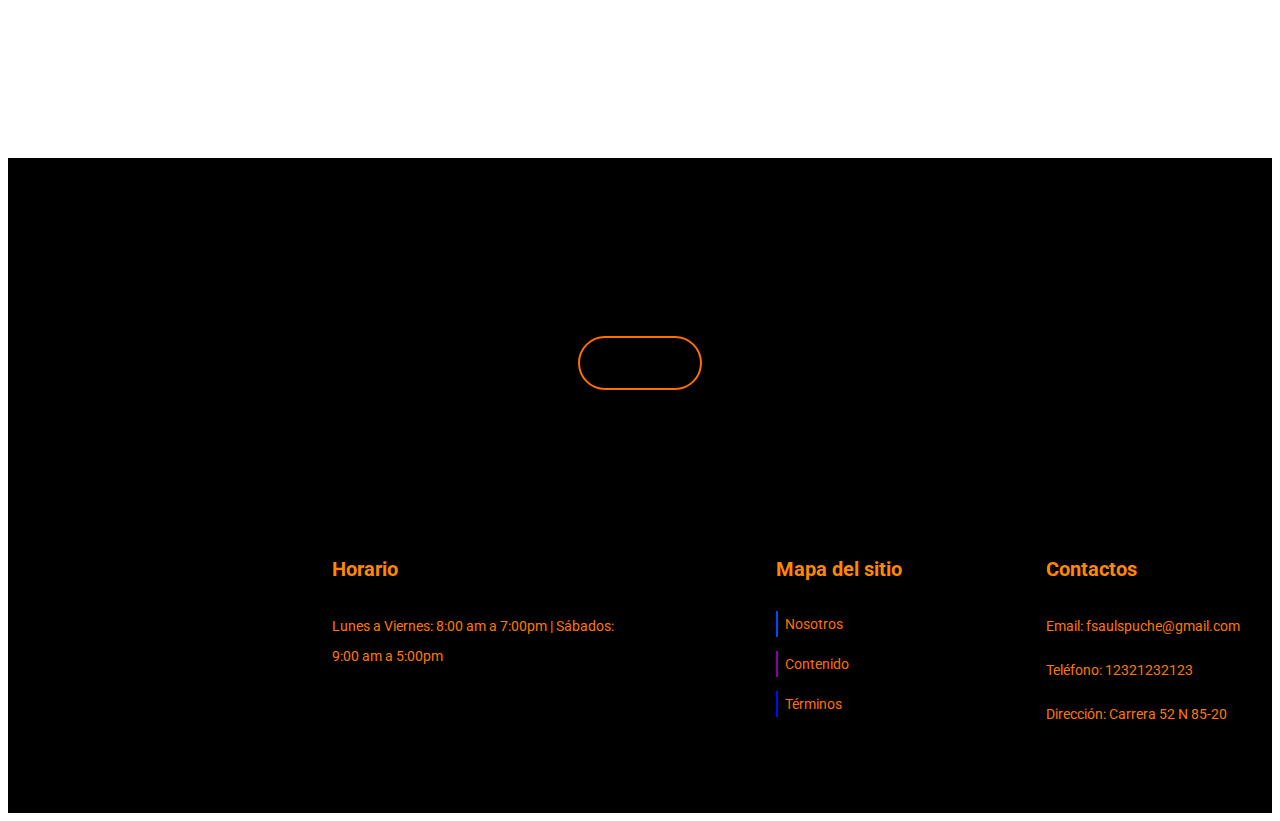
==== commit 0821e159: "avance 24/11/2022" ====
--- a/index.html
+++ b/index.html
@@ -57,6 +57,9 @@
               </li>
               <li class="nav-item">
                 <a href="#" class="nav-link"><i class="fab fa-whatsapp"></i></a>
+              </li>
+              <li class="nav-item">
+                <a href="simulador.html" class="nav-link"><i class="fa-solid fa-bars"></i></a>
               </li>
 
             </ul>
@@ -300,6 +303,8 @@
             </div>
           </div>
         </footer>
+
+
   
   
   
--- a/css/style.css
+++ b/css/style.css
@@ -339,3 +339,16 @@
 .footer__link:nth-child(3){
     border-left: 2px solid #000dfa;
 }
+
+/* simulador */
+/* id es # class es (.) */
+
+#simulador{
+    margin-top: 80px;
+}
+
+#simulador .titulo{
+    width: 100%;
+    text-align: center;
+    margin-top: 80px;
+}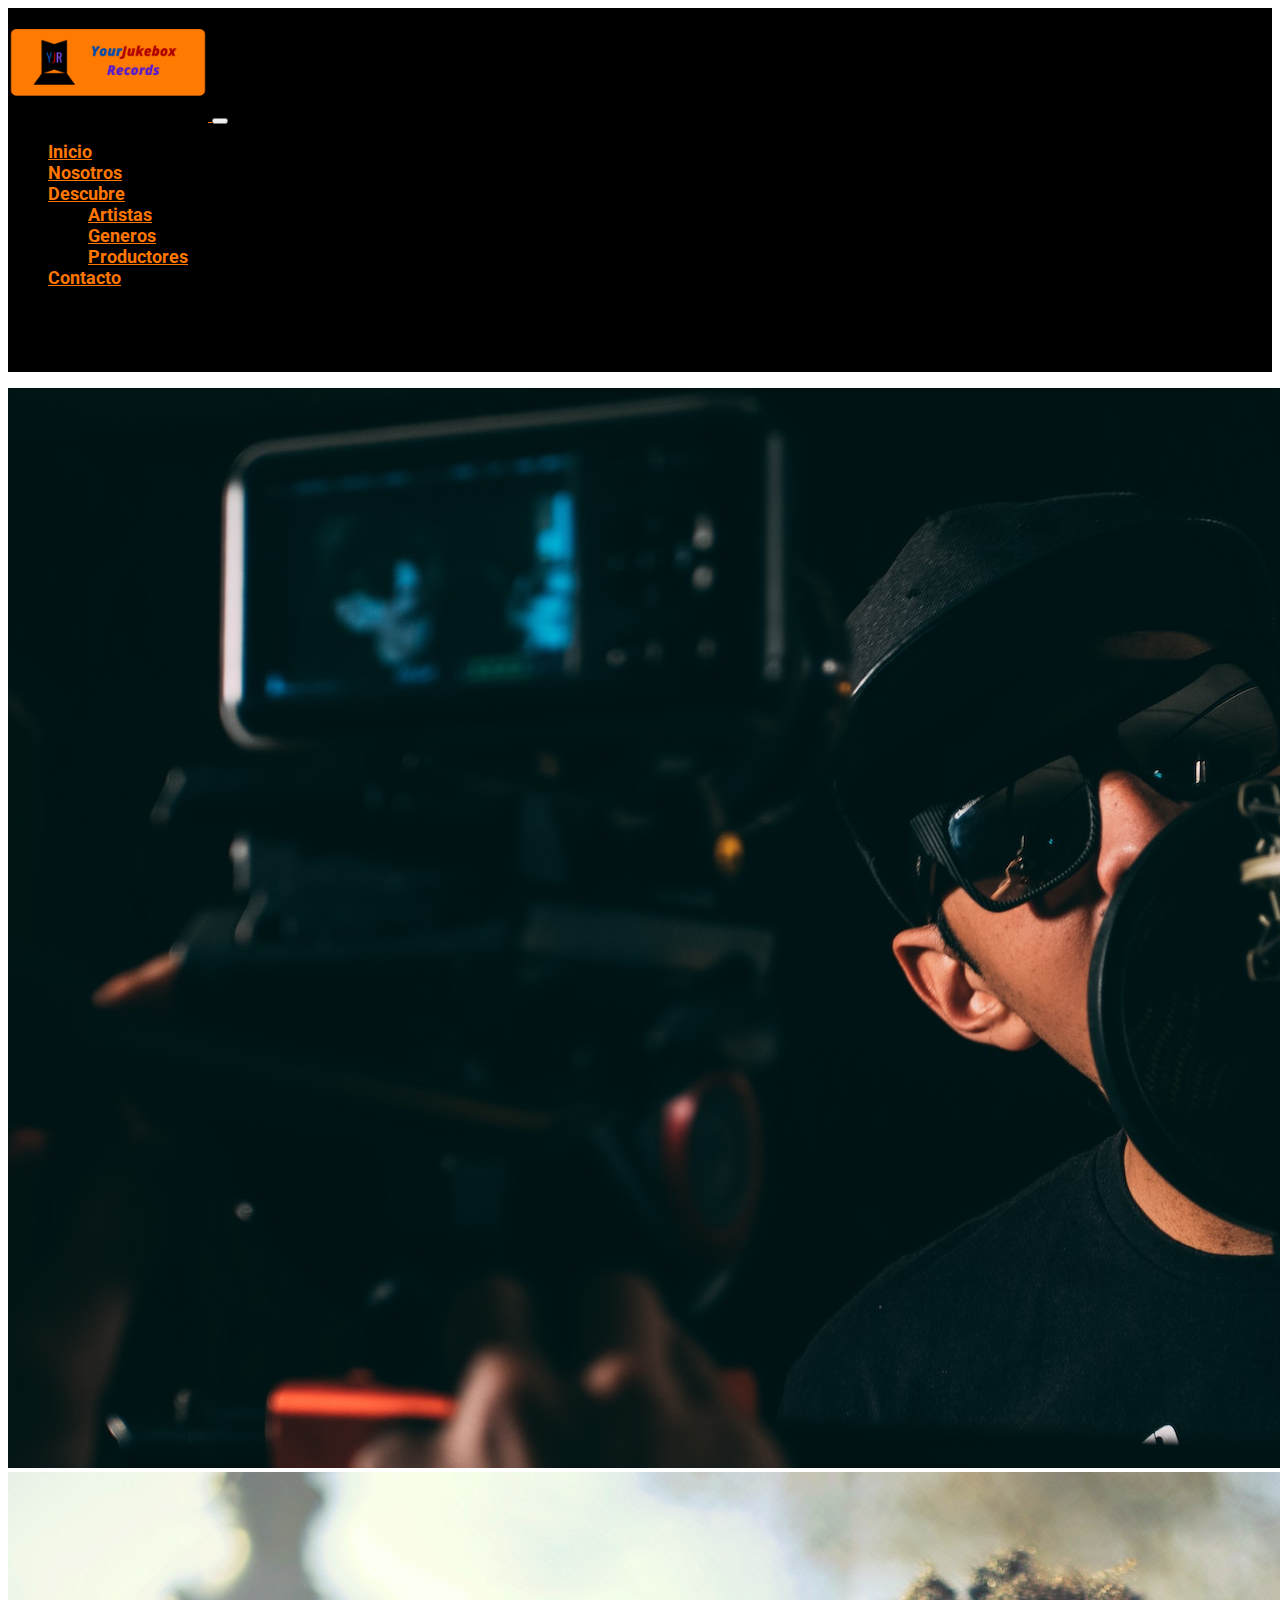
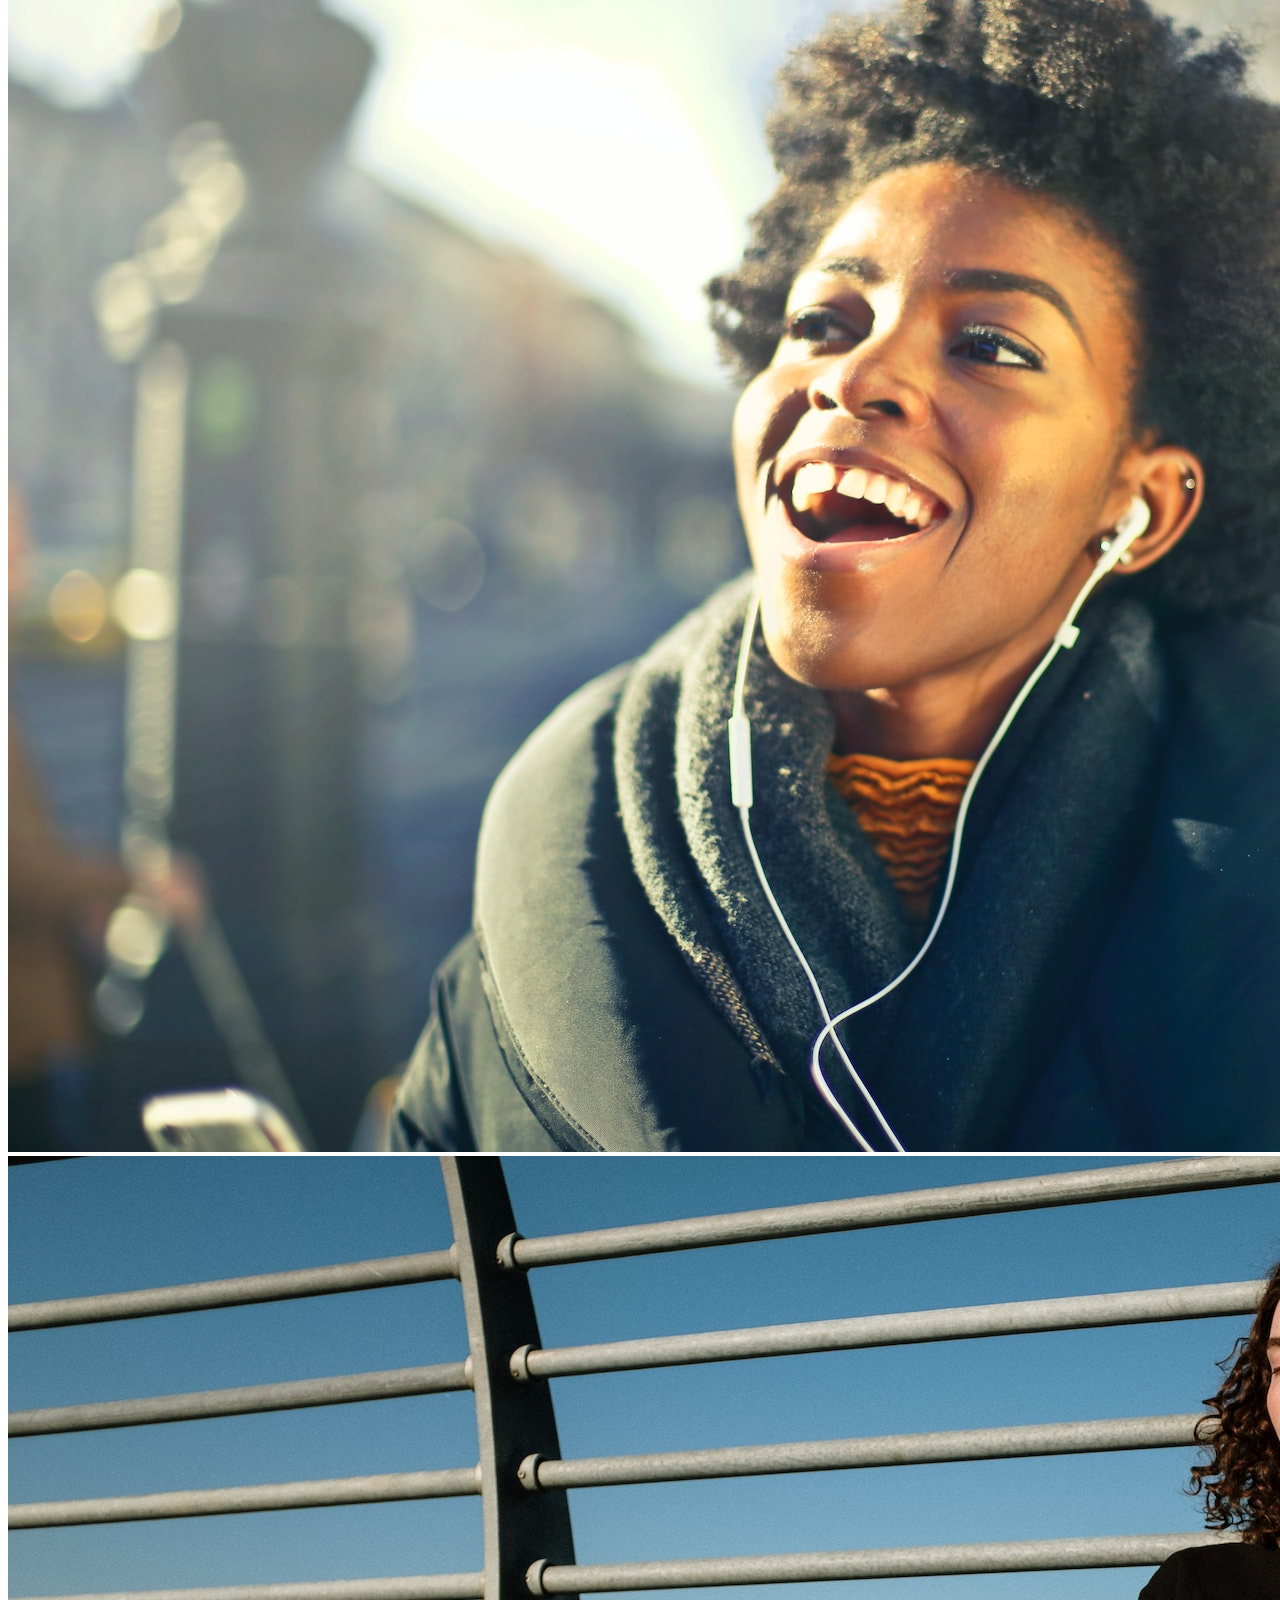
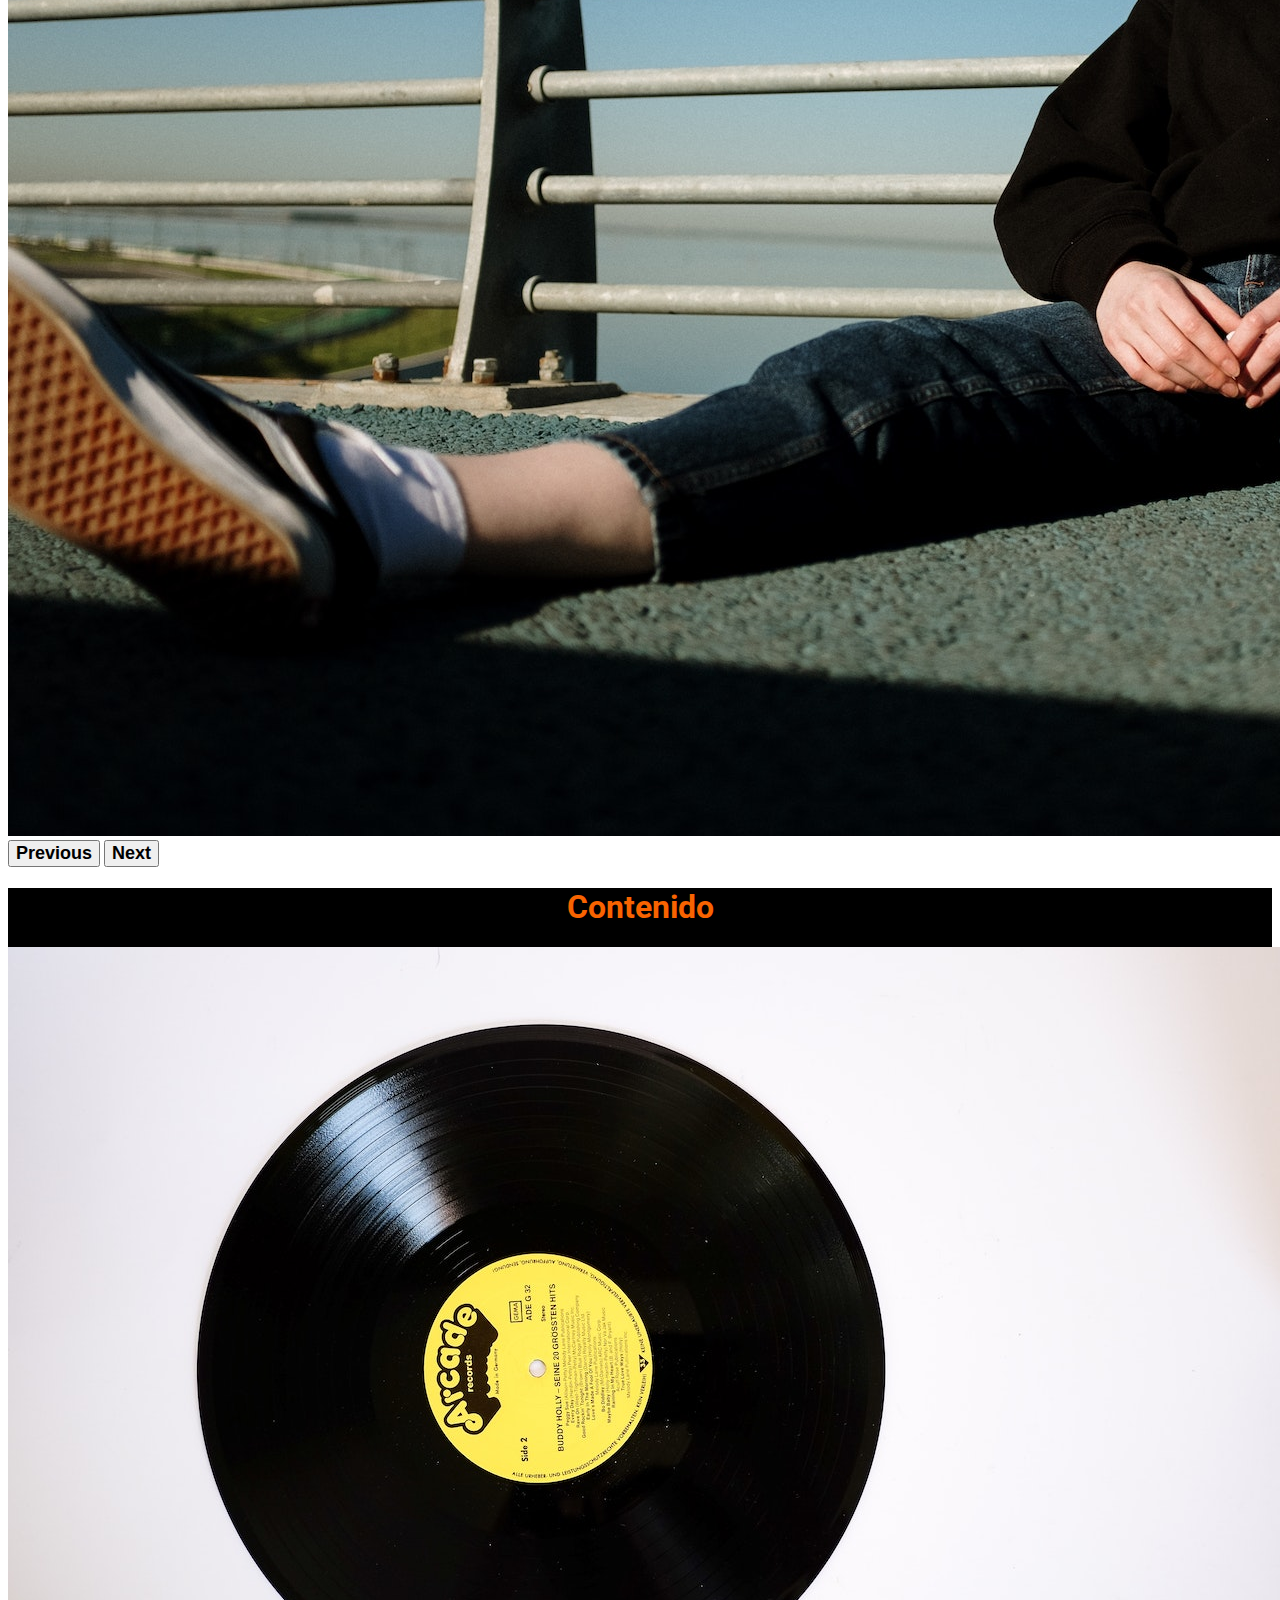
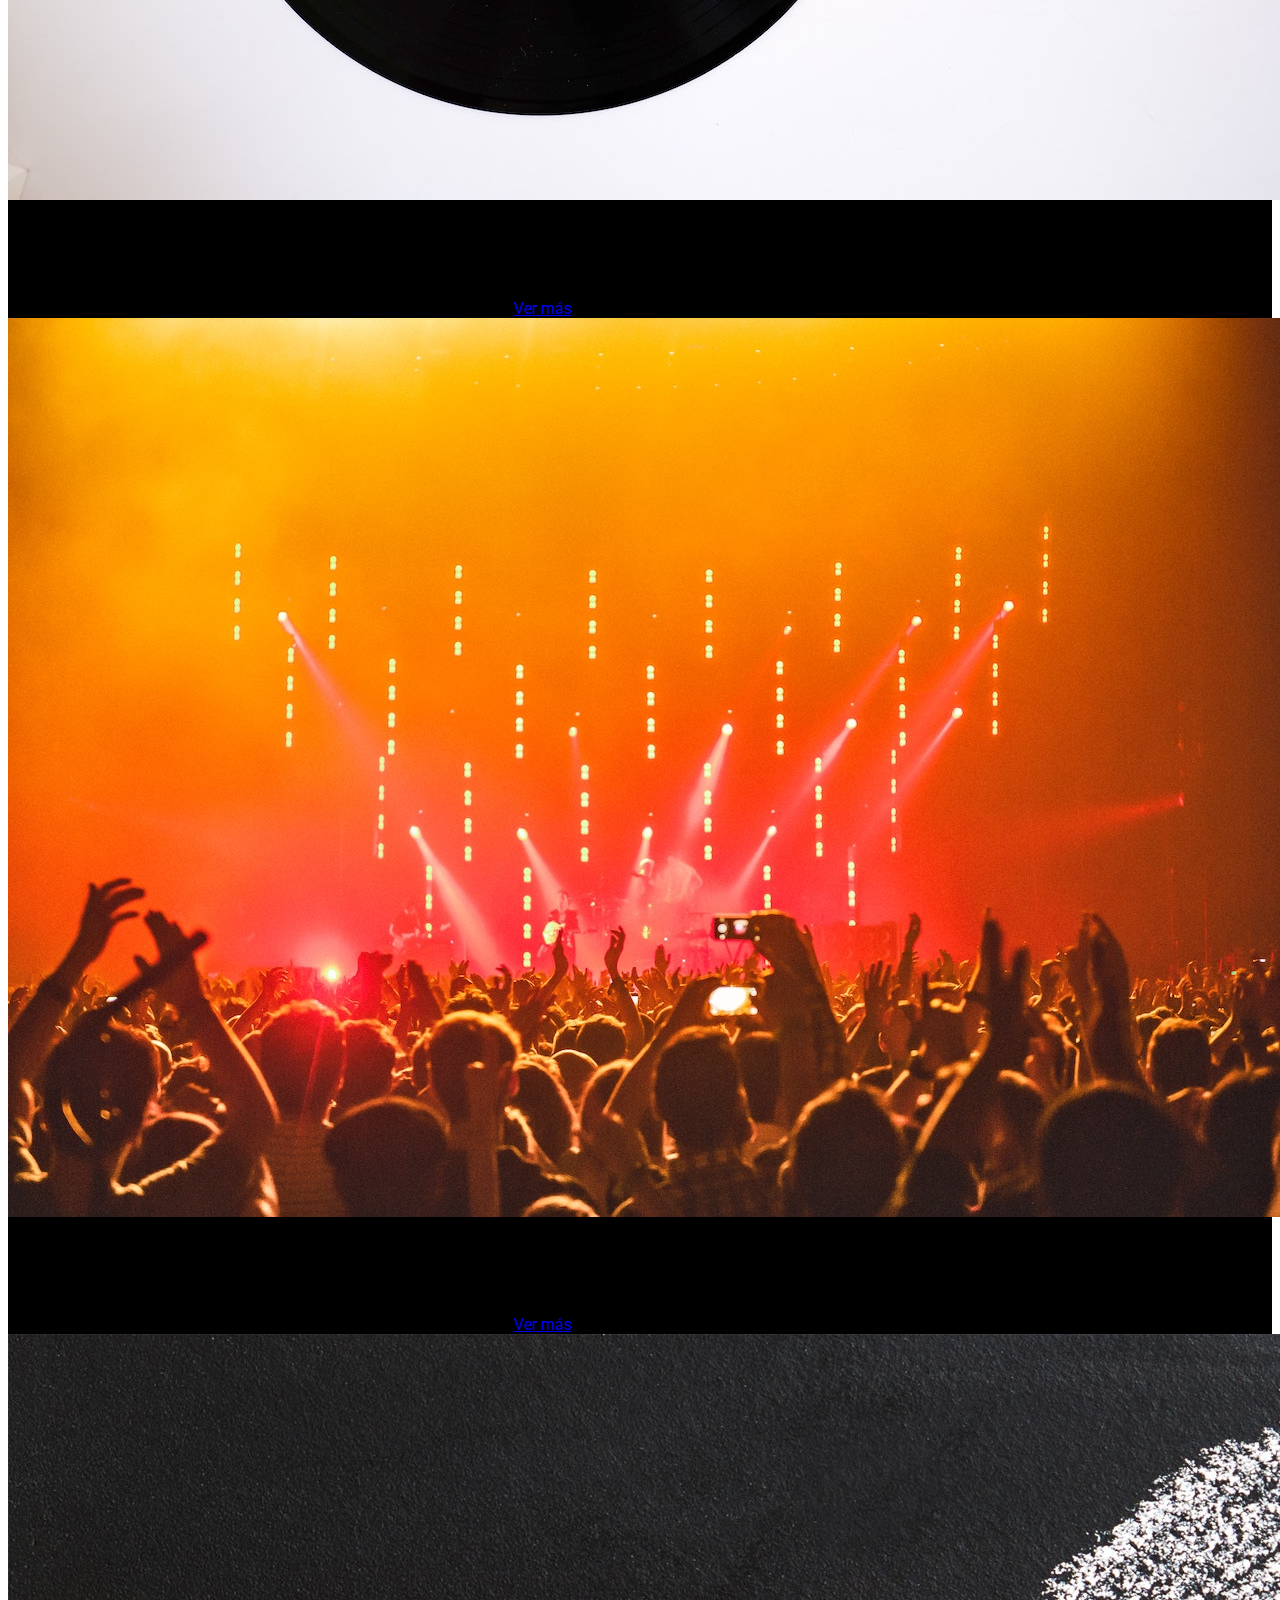
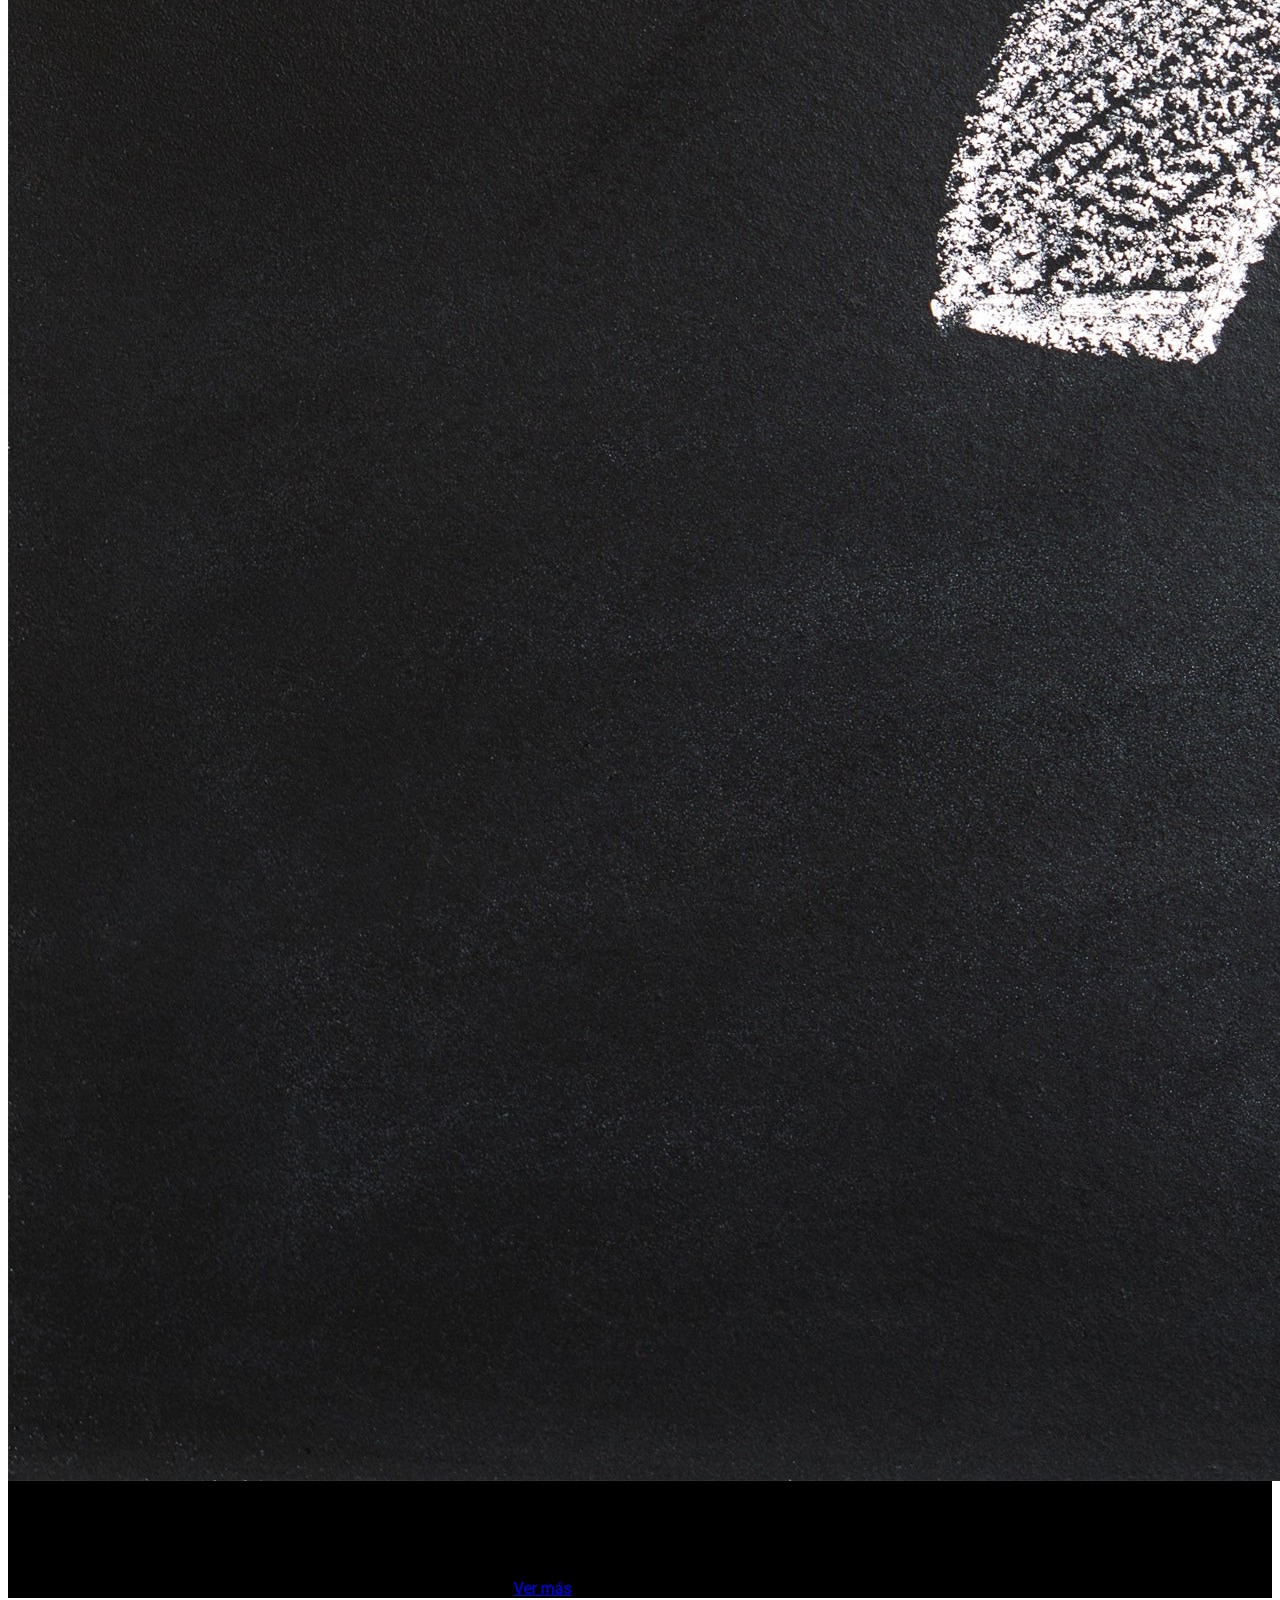
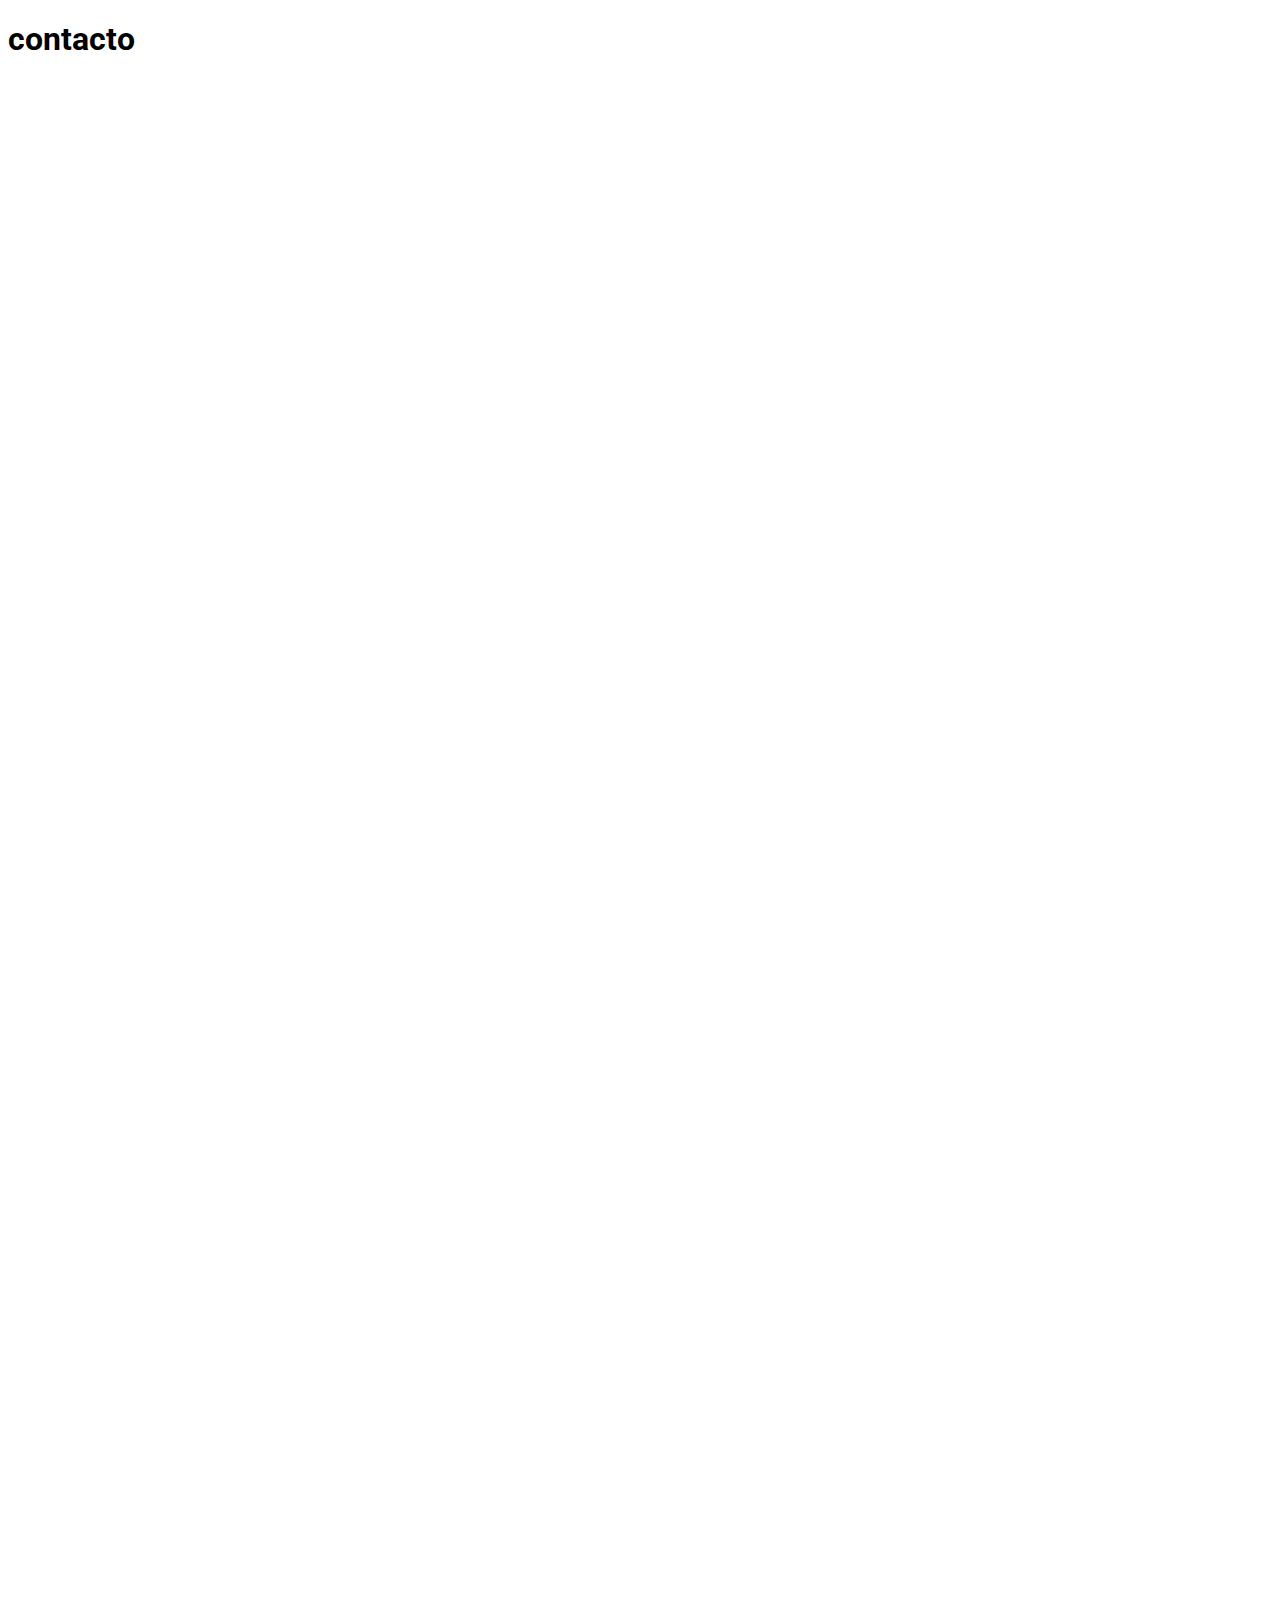
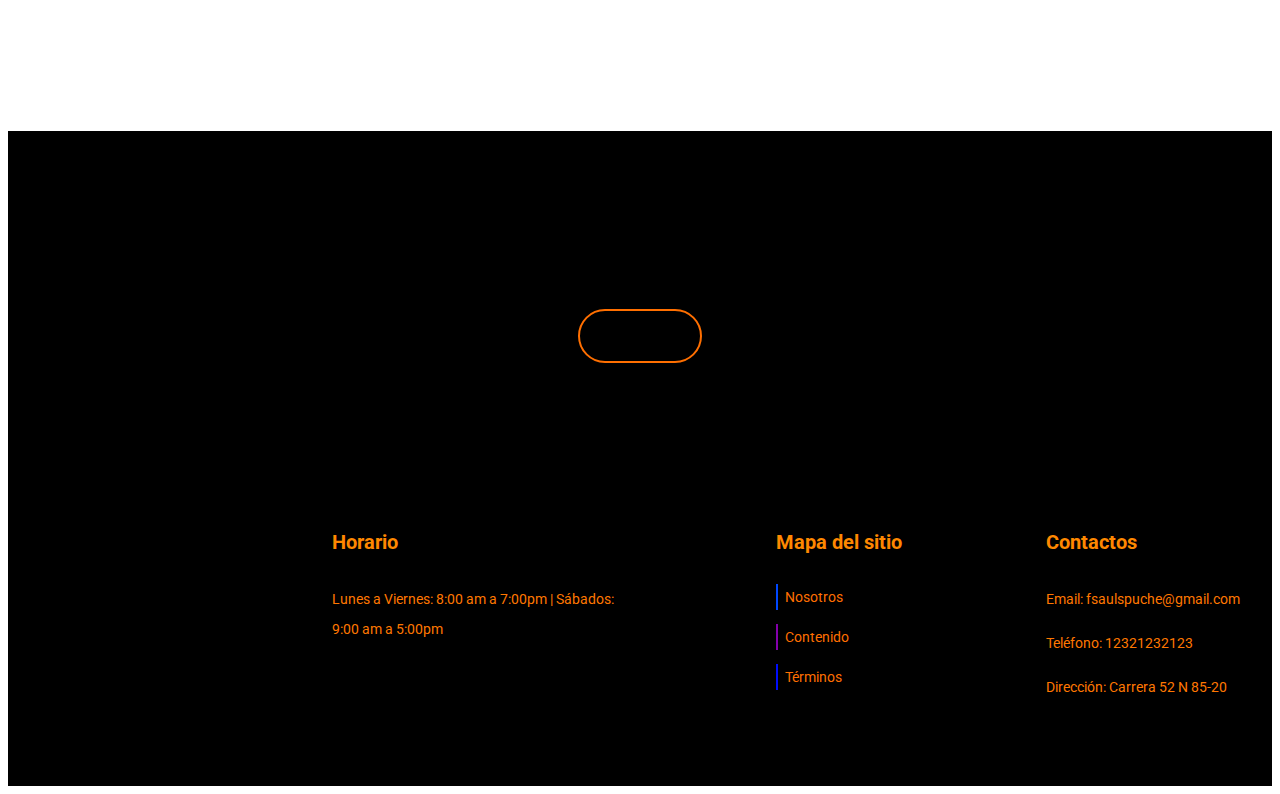
==== commit b9d18f3a: "29/11/2022" ====
--- a/index.html
+++ b/index.html
@@ -28,7 +28,7 @@
             <span class="navbar-toggler-icon"></span>
           </button>
           <div class="collapse navbar-collapse" id="navbarSupportedContent">
-            <ul class="navbar-nav me-auto mb-2 mb-lg-0">
+            <ul class="navbar-nav justify-content-end mx-auto me-2 ">
               <li class="nav-item">
                 <a class="nav-link active" aria-current="page" href="#">Inicio</a>
               </li>
@@ -63,10 +63,10 @@
               </li>
 
             </ul>
-            <form class="d-flex" role="search">
-              <input class="form-control me-2" type="search" placeholder="Email" aria-label="Search">
-              <button class="btn btn-outline-danger" type="submit">Suscripción</button>
-            </form>
+            <!-- <form class="d-flex" role="search"> -->
+              
+              <!-- <button class="btn btn-outline-danger" type="submit">Suscripción</button> -->
+            <!-- </form> -->
           </div>
         </div>
       </nav>
--- a/css/style.css
+++ b/css/style.css
@@ -351,4 +351,14 @@
     width: 100%;
     text-align: center;
     margin-top: 80px;
-}+}
+
+
+#contacto{
+    margin-top: 100px;
+}
+
+#contacto .titulo{
+    width: 100%;
+
+}
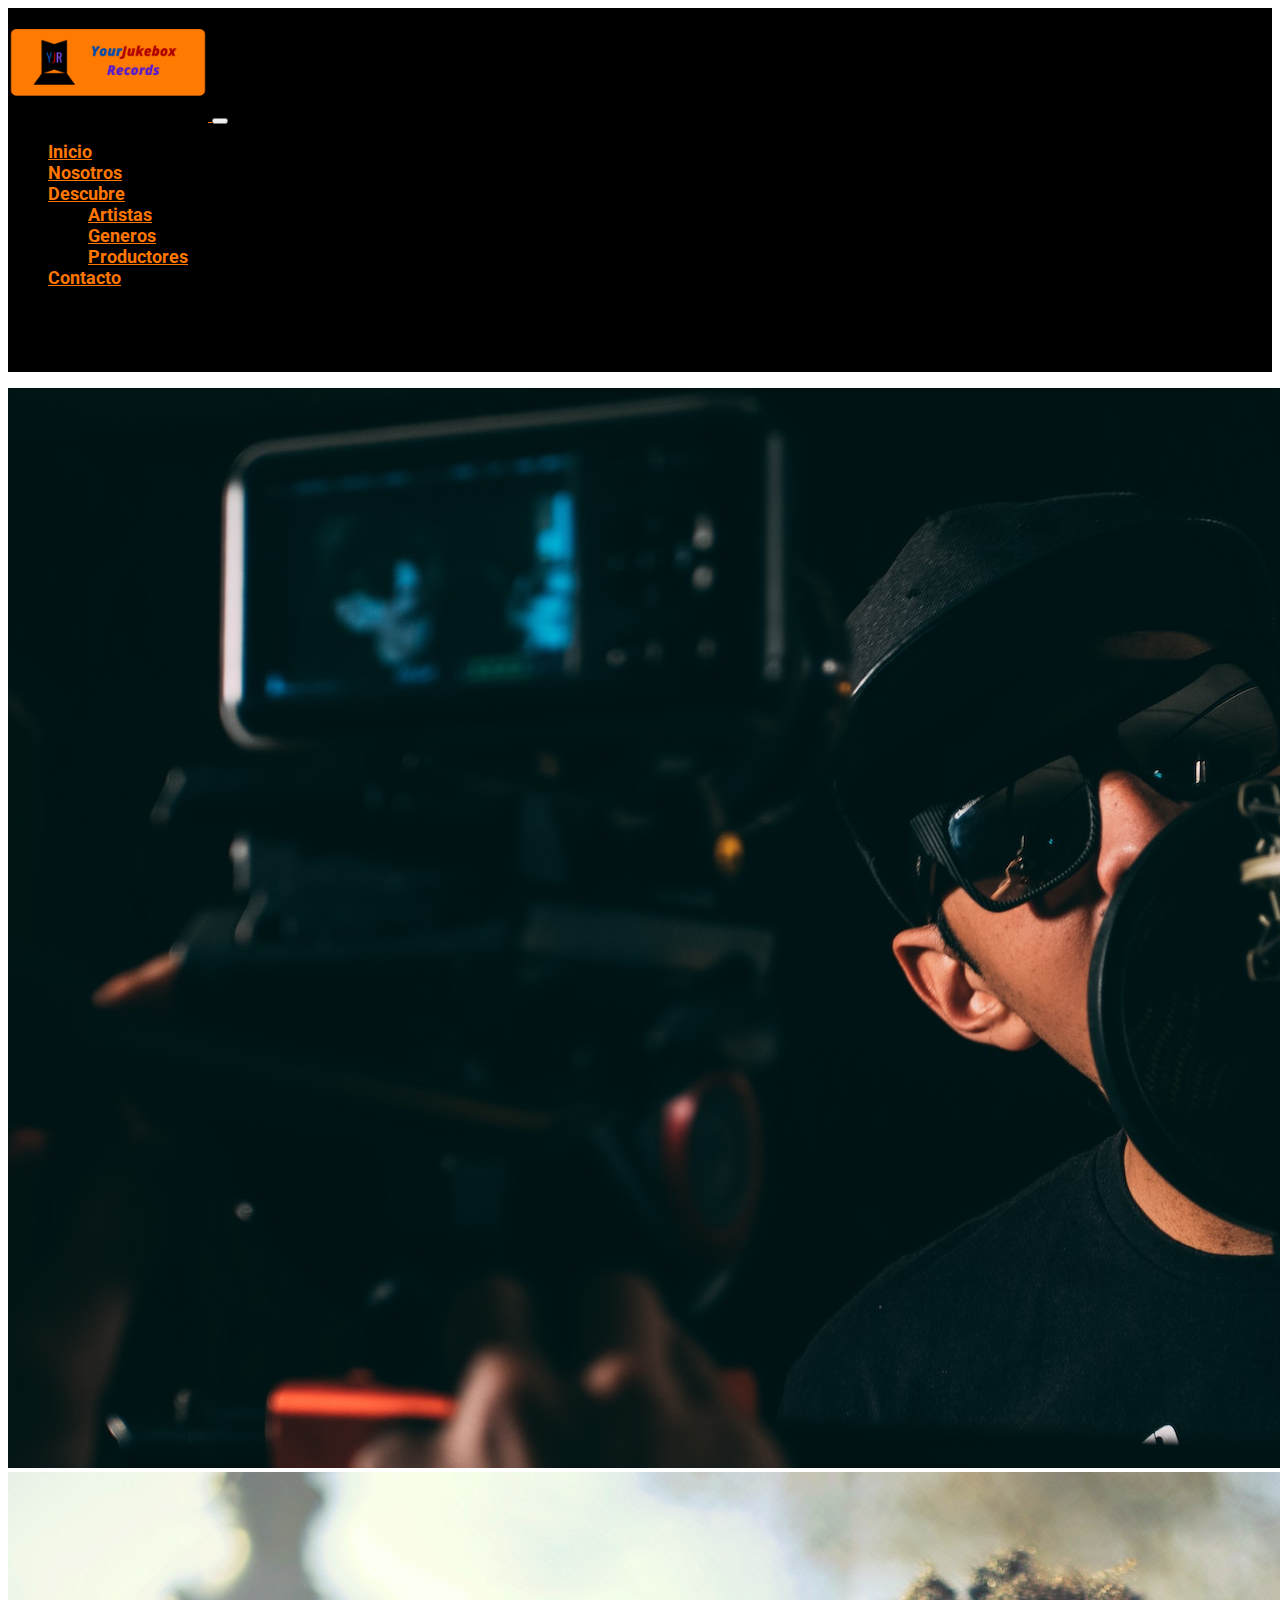
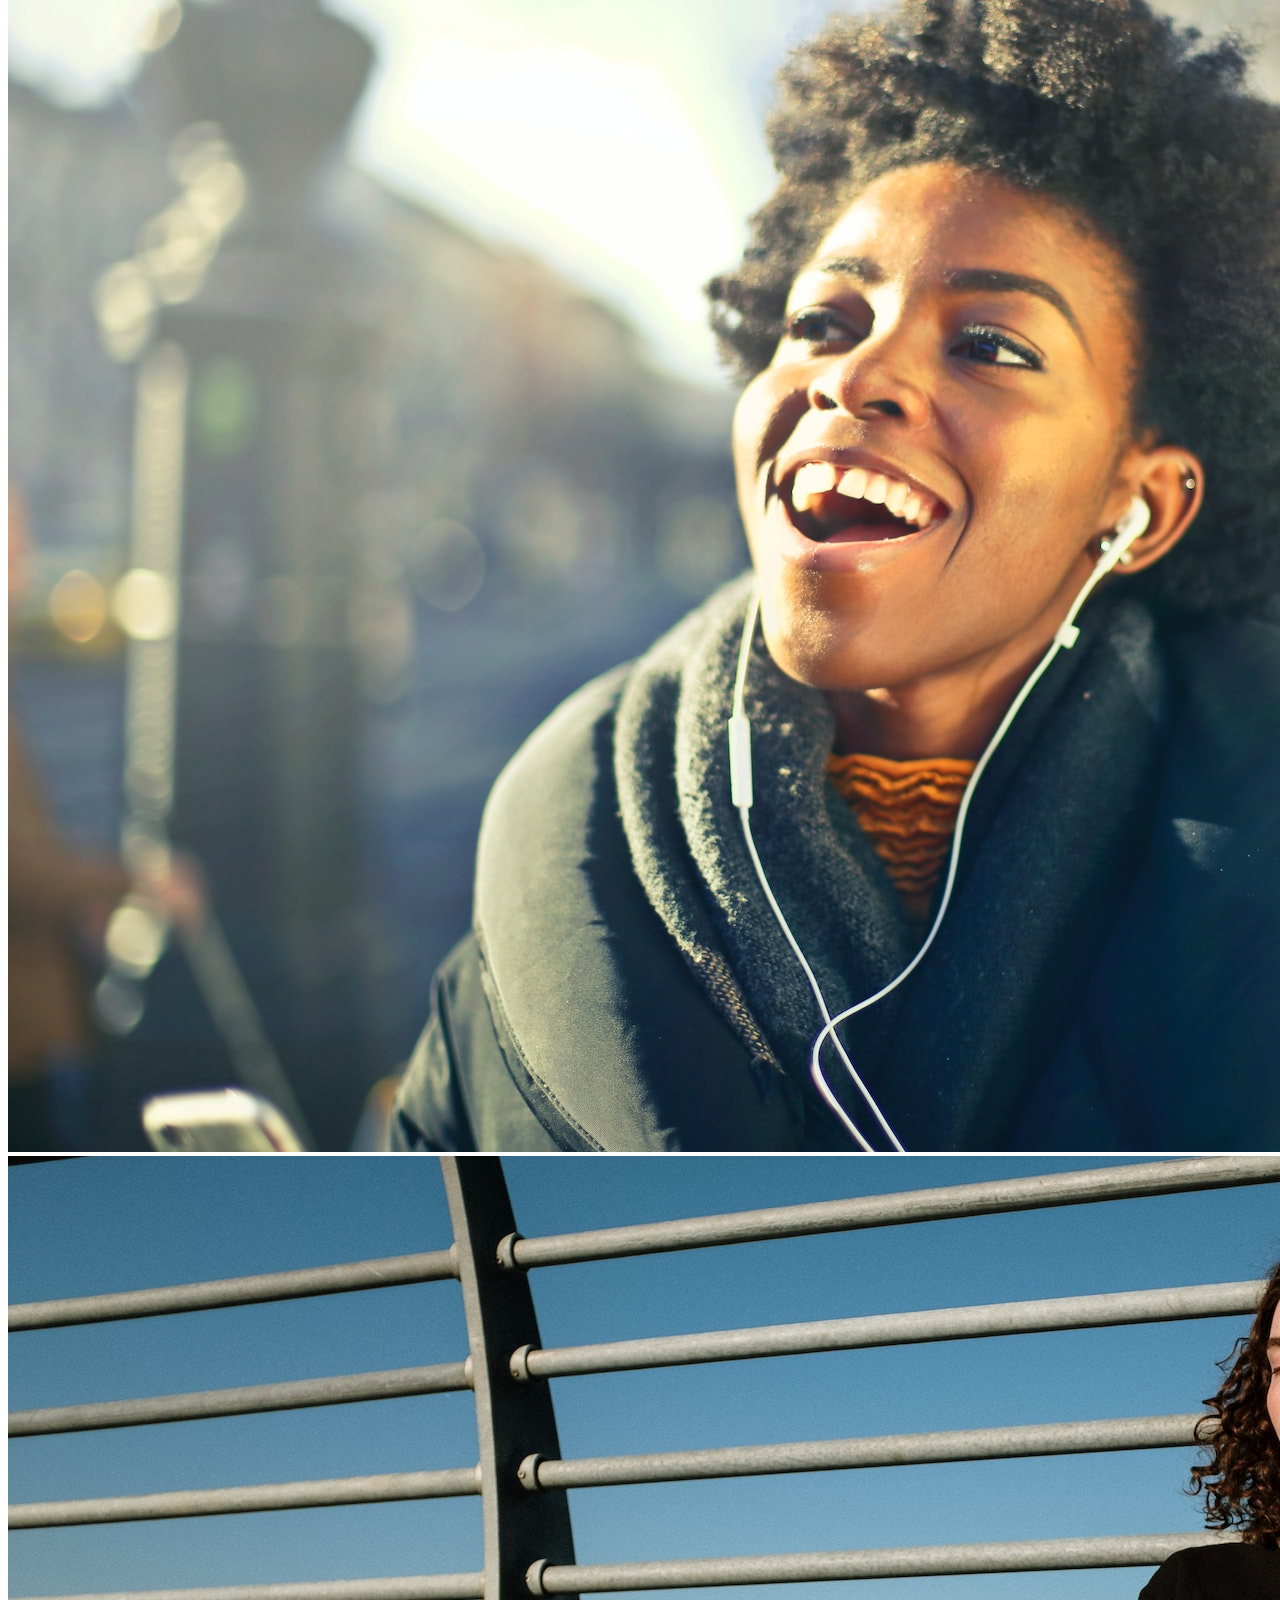
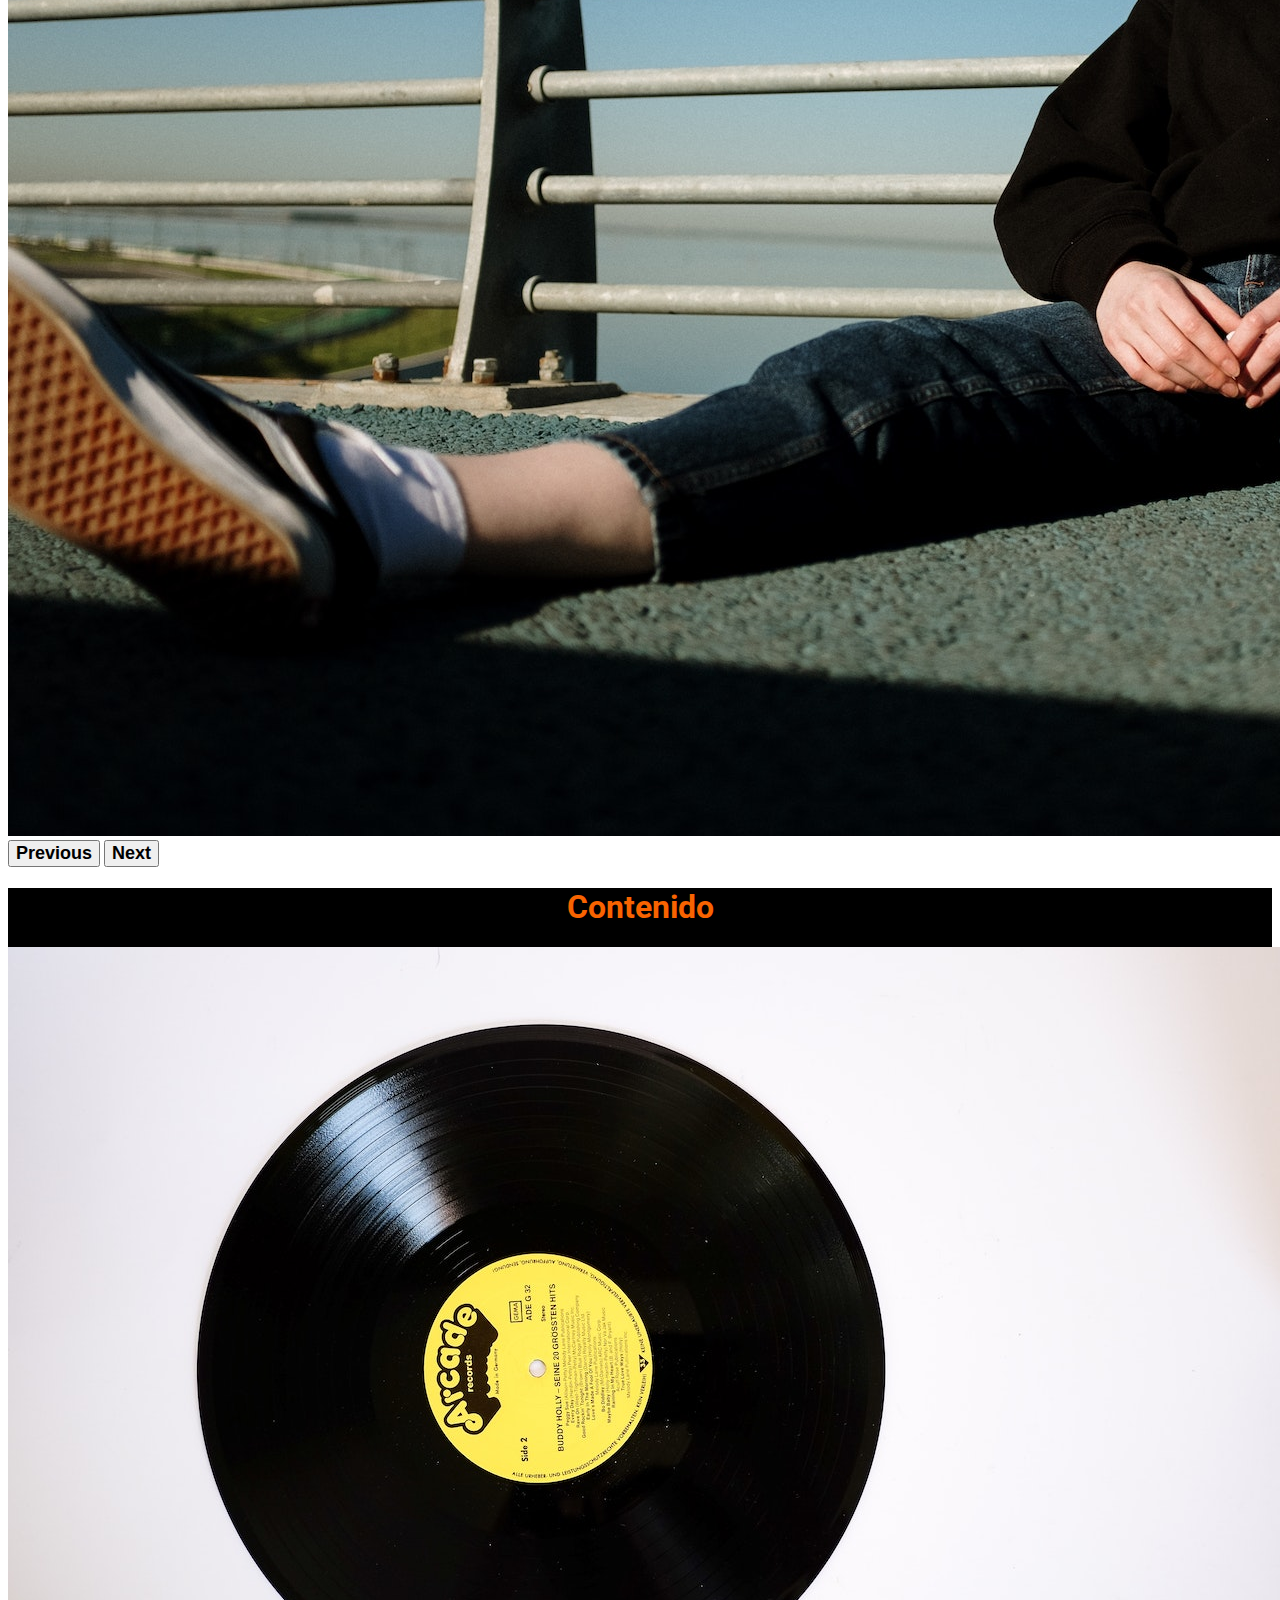
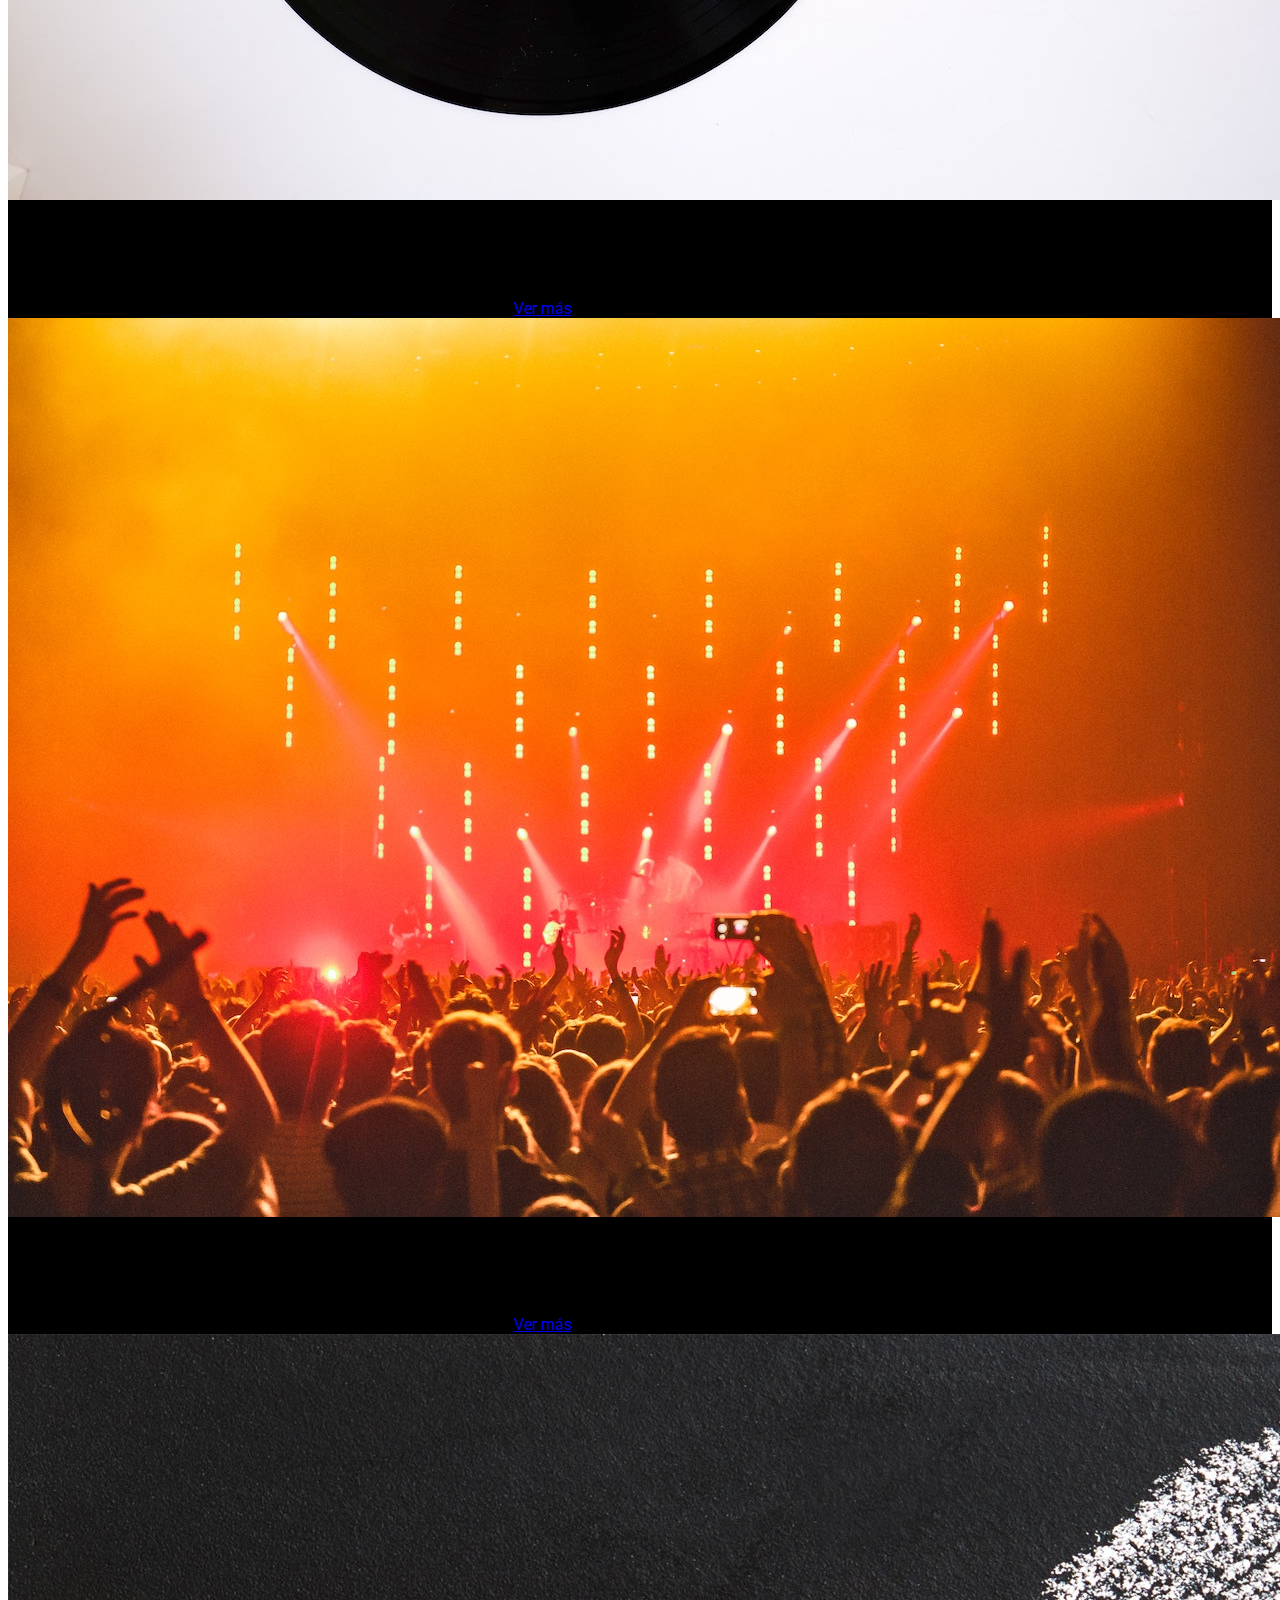
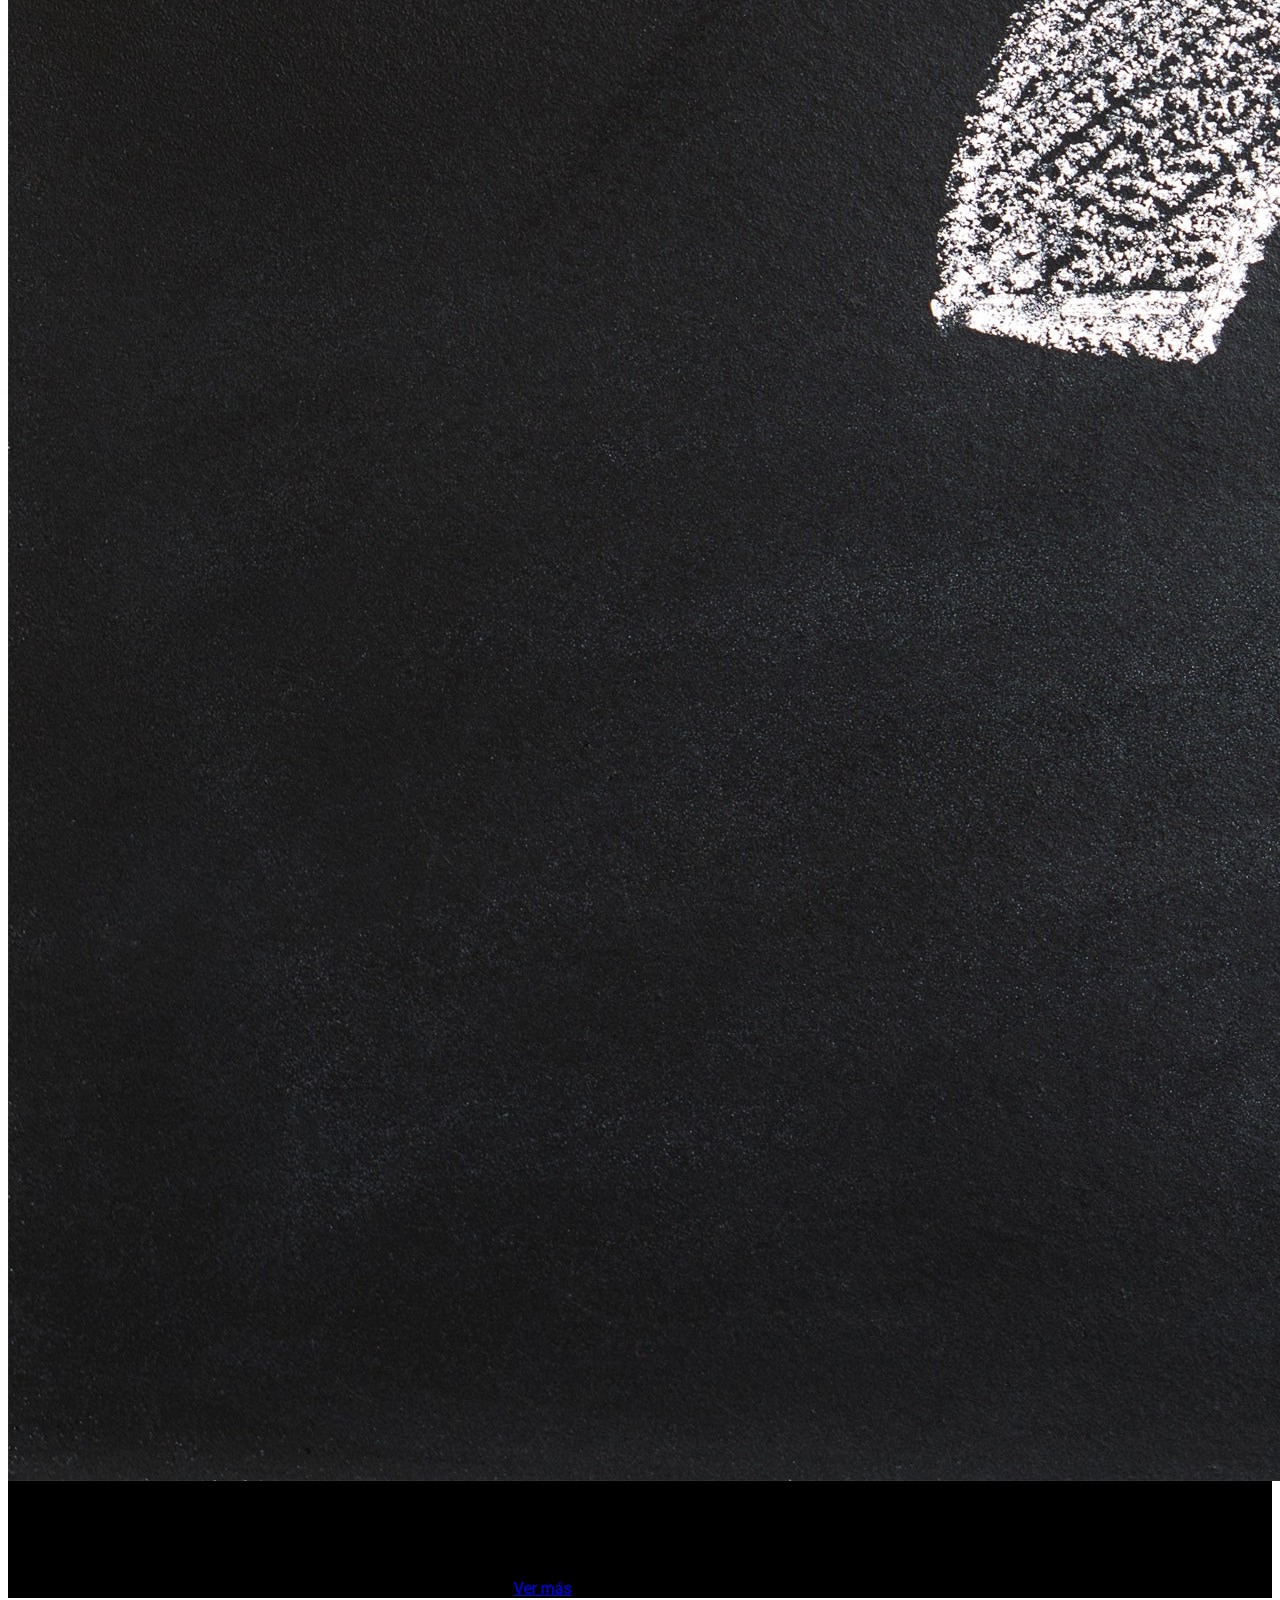
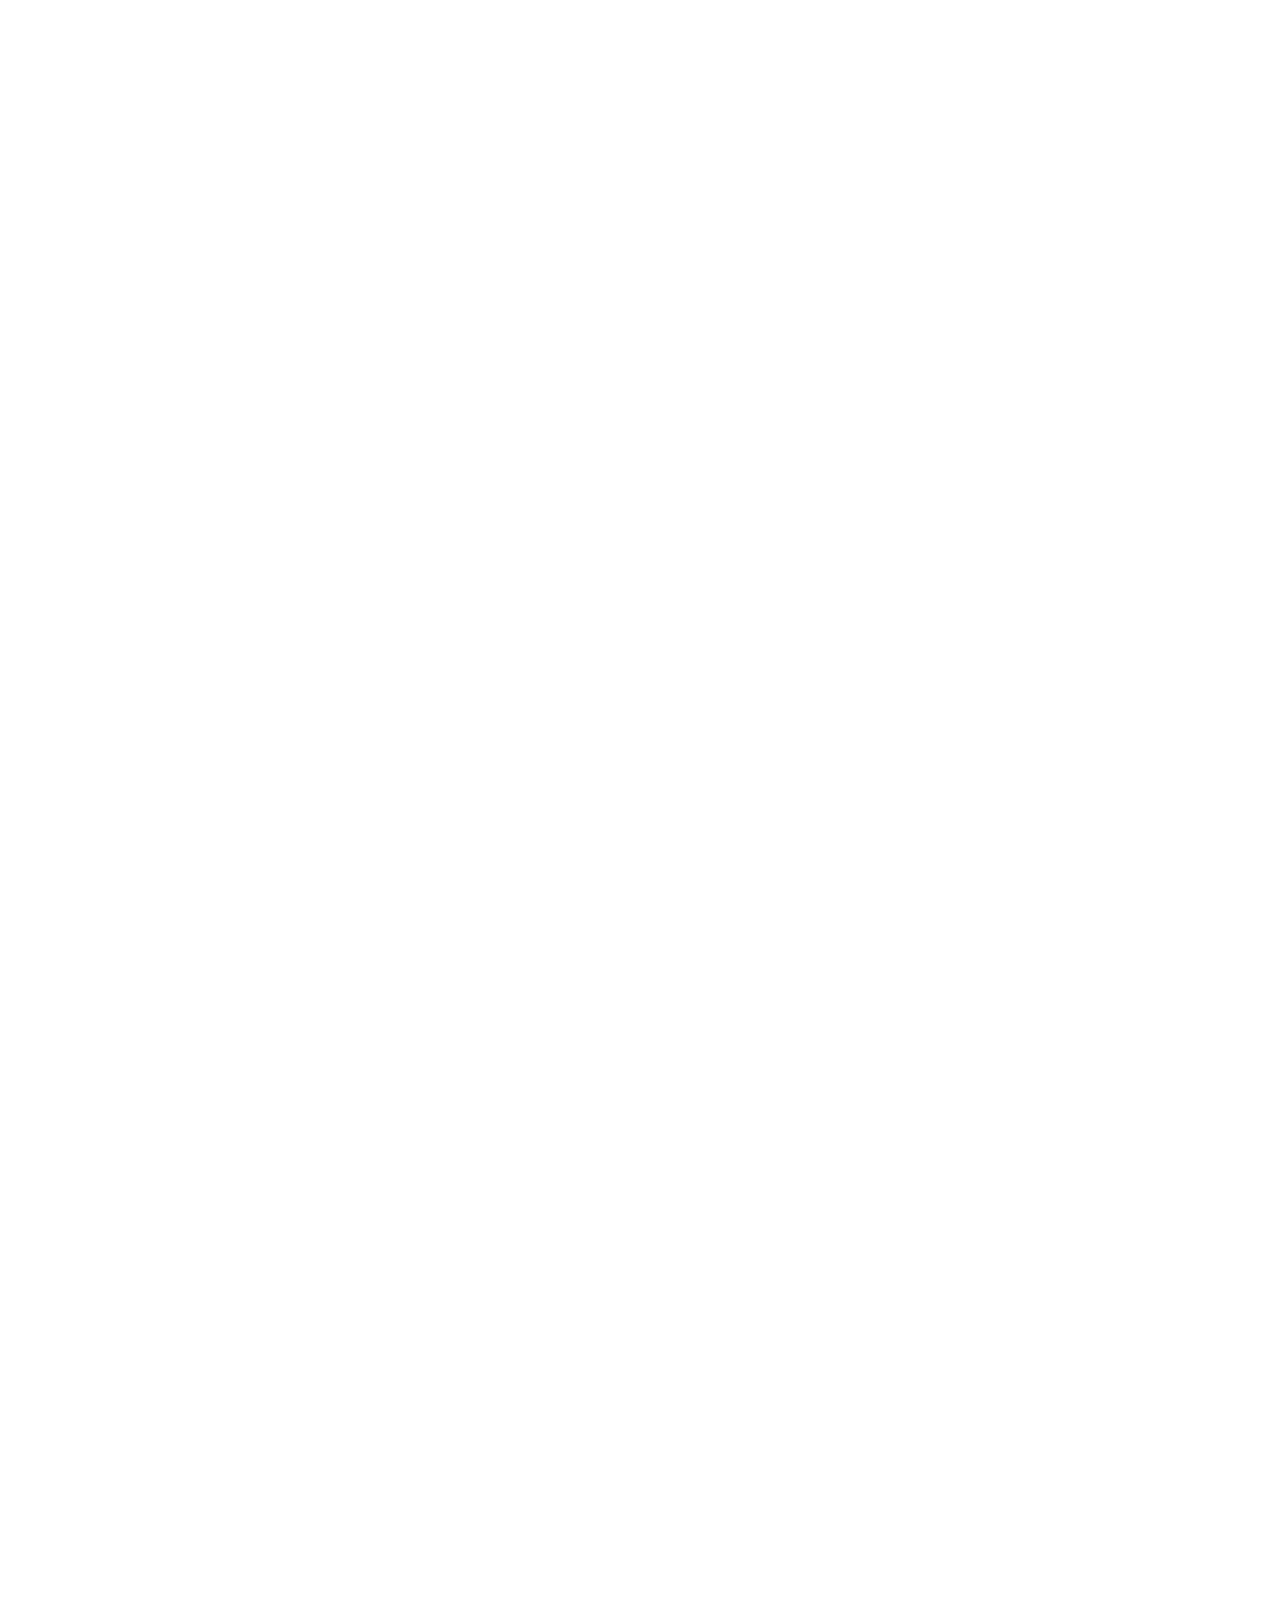
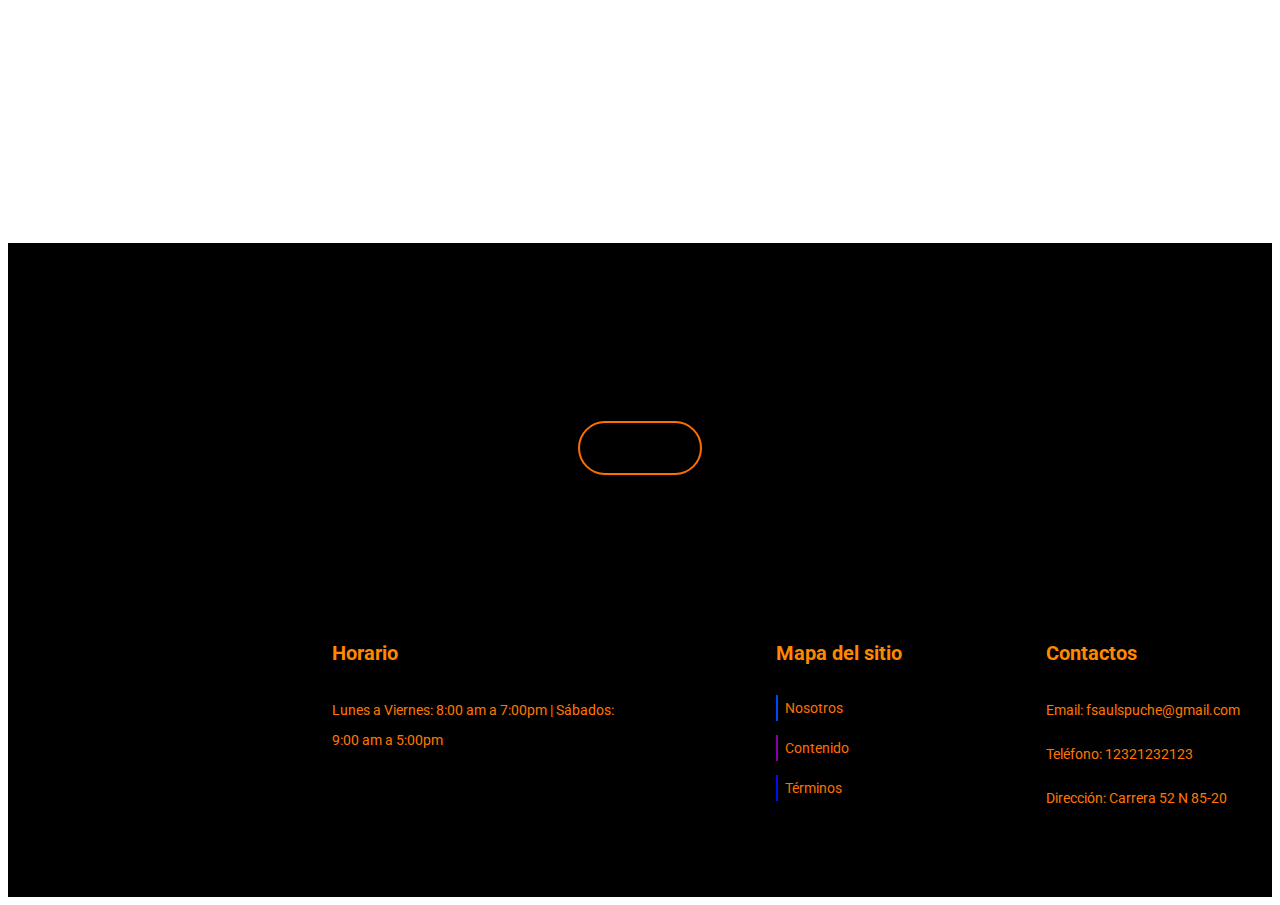
==== commit d2a43fc3: "1/12/2022" ====
--- a/index.html
+++ b/index.html
@@ -117,7 +117,7 @@
         <div class="card-body">
           <h5 class="card-title">Conciertos</h5>
           <p class="card-text">Some quick example text to build on the card title and make up the bulk of the card's content.</p>
-          <a href="conciertos.html" class="btn btn-primary buy" target="_blank">Ver más</a>
+          <a href="https://www.shock.co/musica/conciertos-en-colombia-para-2023-grandes-eventos-musicales-que-pasaran-por-el-pais-so35" class="btn btn-primary buy" target="_blank">Ver más</a>
         </div>
       </div>
     </div>
@@ -138,8 +138,8 @@
      <section class="w-100">
       <div class="row w-75 mx-auto" id="servicios-fila-1">
         <div class="col-lg-6 col-md-12 col-sm-12 d-flex justify-content-start my-5 icono-wrap">
-          <h1 class="titulo">contacto</h1>
-          <iframe src="https://docs.google.com/forms/d/e/1FAIpQLSc4M-ePu3XSp4Mht51VjhonqG8pj0tW4PJRbpQHGohmxEQBVQ/viewform?embedded=true" width="640" height="1648" frameborder="0" marginheight="0" marginwidth="0">Cargando…</iframe>
+          <h1 class="titulo"></h1>
+          <iframe src="https://docs.google.com/forms/d/e/1FAIpQLSc4M-ePu3XSp4Mht51VjhonqG8pj0tW4PJRbpQHGohmxEQBVQ/viewform?embedded=true" width="800" height="1800" frameborder="0" marginheight="0" marginwidth="0">Cargando…</iframe>
 
               <!-- imagen de servicio -->
                <!-- <img src="images/pexels-moose-photos-1037992 - copia.jpg"
@@ -162,72 +162,16 @@
               </div> -->
 
         <!-- </div> -->
+
+        <div class="relleno">
+          <img src="/images/" alt="">
+        </div>
      
       </div>
     </section>
 
     <!-- footer con metodologia BEM-->
    
-        <!-- <footer id="page-footer">
-          <div class="footer__cta">
-            <div class="footer__cta-ftcontainer">
-              <div class="cta_txt">
-                <h2>Preguntas</h2>
-                <a href="https://wa.me/3042808545?text=Un%20placer%20saludarte%2C%20como%20podemos%20ayudarte" class="cta_btn">
-                  <i class="fab fa-whatsapp"></i></a>
-              </div>            
-            </div>
-          </div>
-          <div class="ftcontainer">
-            <div class="footer__menu">
-              <figure>
-                <img src="images/LISTEN TO THIS.png" alt="" class="footer__logo">
-              </figure>
-              <!-- redes sociales -->
-              <!-- <p class="ft-social-row">
-                <a href="#" class="ft-social"><i class="fab fa-facebook"></i></a>
-                <a href="#" class="ft-social"><i class="fab fa-instagram"></i></a>
-                <a href="#" class="ft-social"><i class="fab fa-youtube"></i></a>
-              </p>
-              &copy;2022. Todos los derechos reservados. Creado por Franco Sánchez
-            </div>
-            <div class="footer__menu">
-              <h4 class="footer__title">Horario</h4>
-              <span class="footer__info">
-                Lunes a Viernes: 8am a 5:00pm | Sábados 9:00 am - 5:00 pm
-              </span>
-            </div>
-            <div class="footer__menu">
-              <h4 class="footer__title">Enlaces</h4>
-              <ul class="ft-link">
-                <li class="footer__link">
-                  <a href="nosotros.html" target="_blank"></a>
-                </li>
-                <li class="footer__link">
-                  <a href="lg.html" target="_blank"></a>
-                </li>
-                <li class="footer__link">
-                  <a href="samsug.html" target="_blank"></a>
-                </li>
-              </ul>
-            </div>
-            <div class="footer__menu">
-              <h4 class="footer__title">Contactos</h4>
-              <p class="footer__info">
-                <i class="fas fa-envelope"></i>
-                Email: fsaulspuche@gmail.com
-              </p>
-              <p class="footer__info">
-                <i class="fas fa-map-marker-alt"></i>
-                Dirección: Calle 101 N 57-20.
-              </p>
-              <p class="footer__info">
-                <i class="fas fa-phone"></i>
-                Teléfono: 6043112542.
-              </p>           
-            </div>
-          </div>
-        </footer>  -->
         <footer id="page-footer">
           <div class="footer__cta">
             <div class="footer__cta-ftcontainer">
--- a/css/style.css
+++ b/css/style.css
@@ -362,3 +362,9 @@
     width: 100%;
 
 }
+
+
+
+.news{
+    margin-top: 200px;
+}
